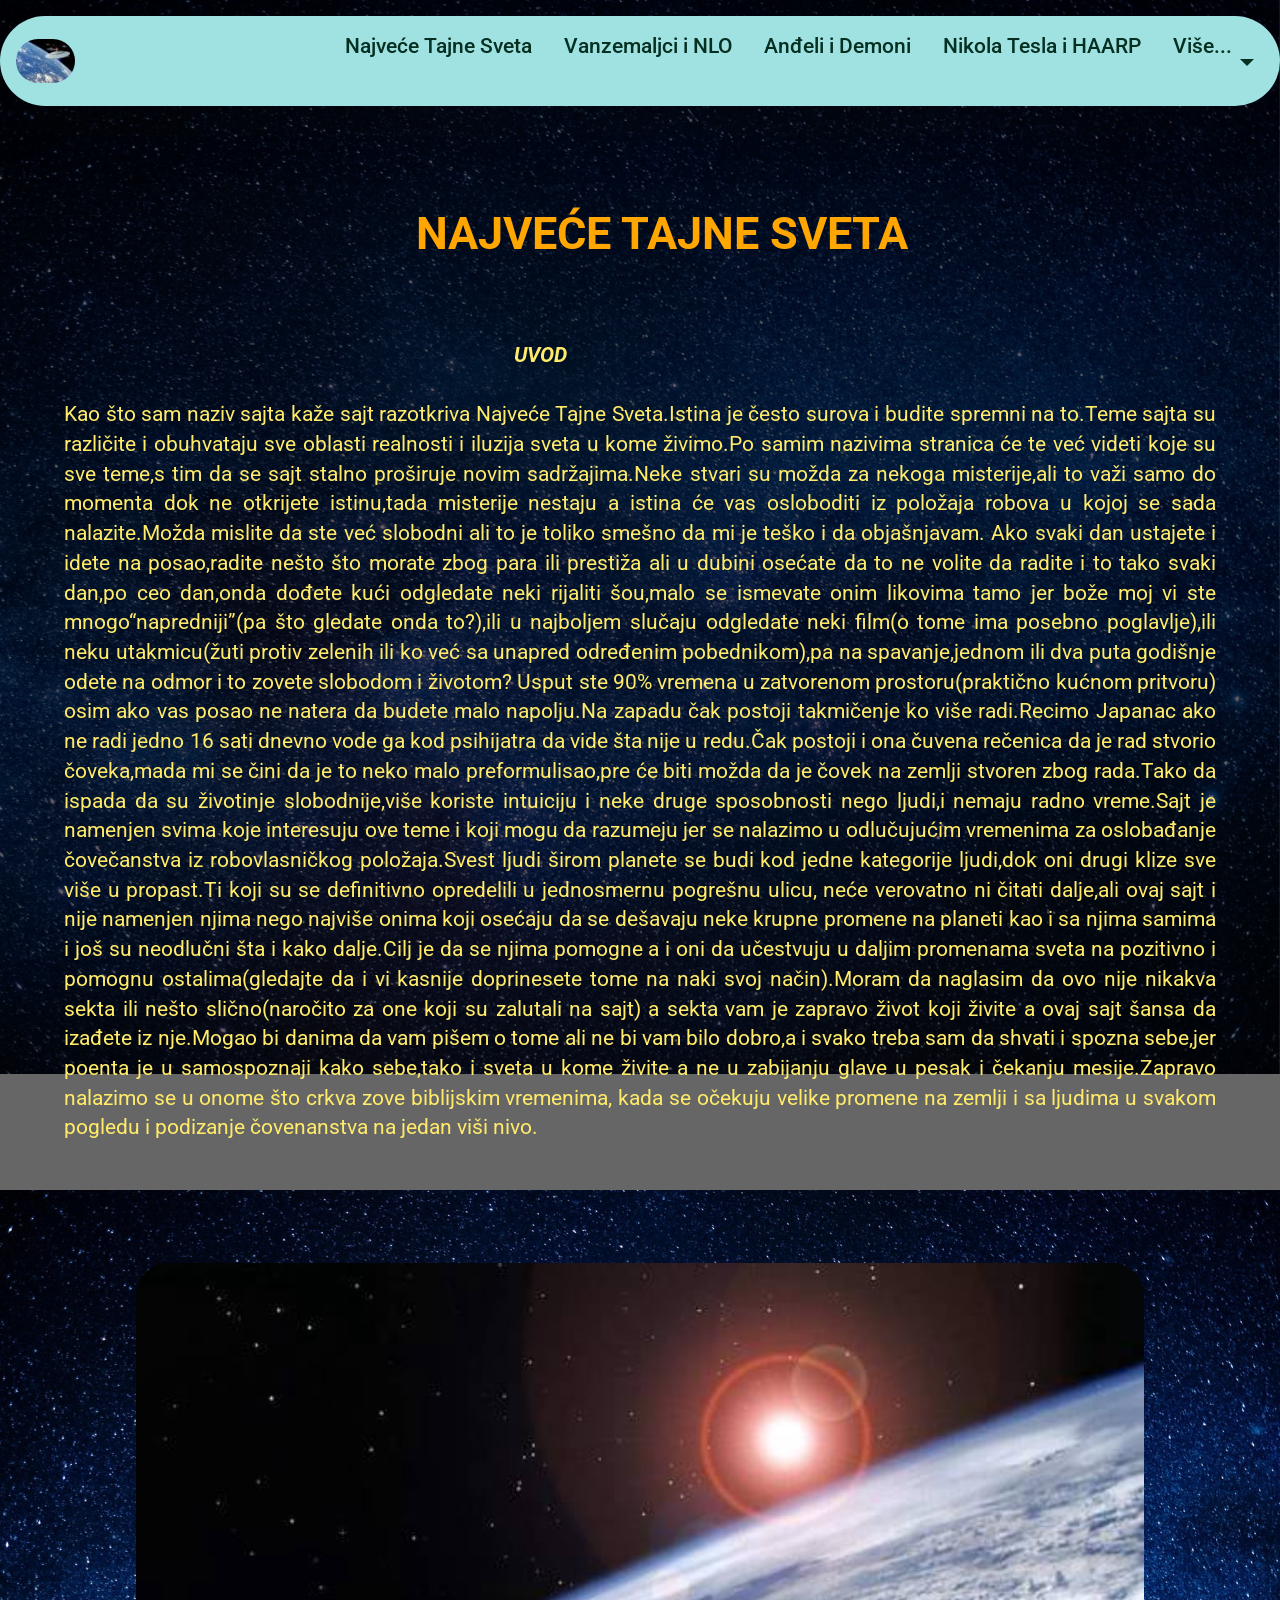
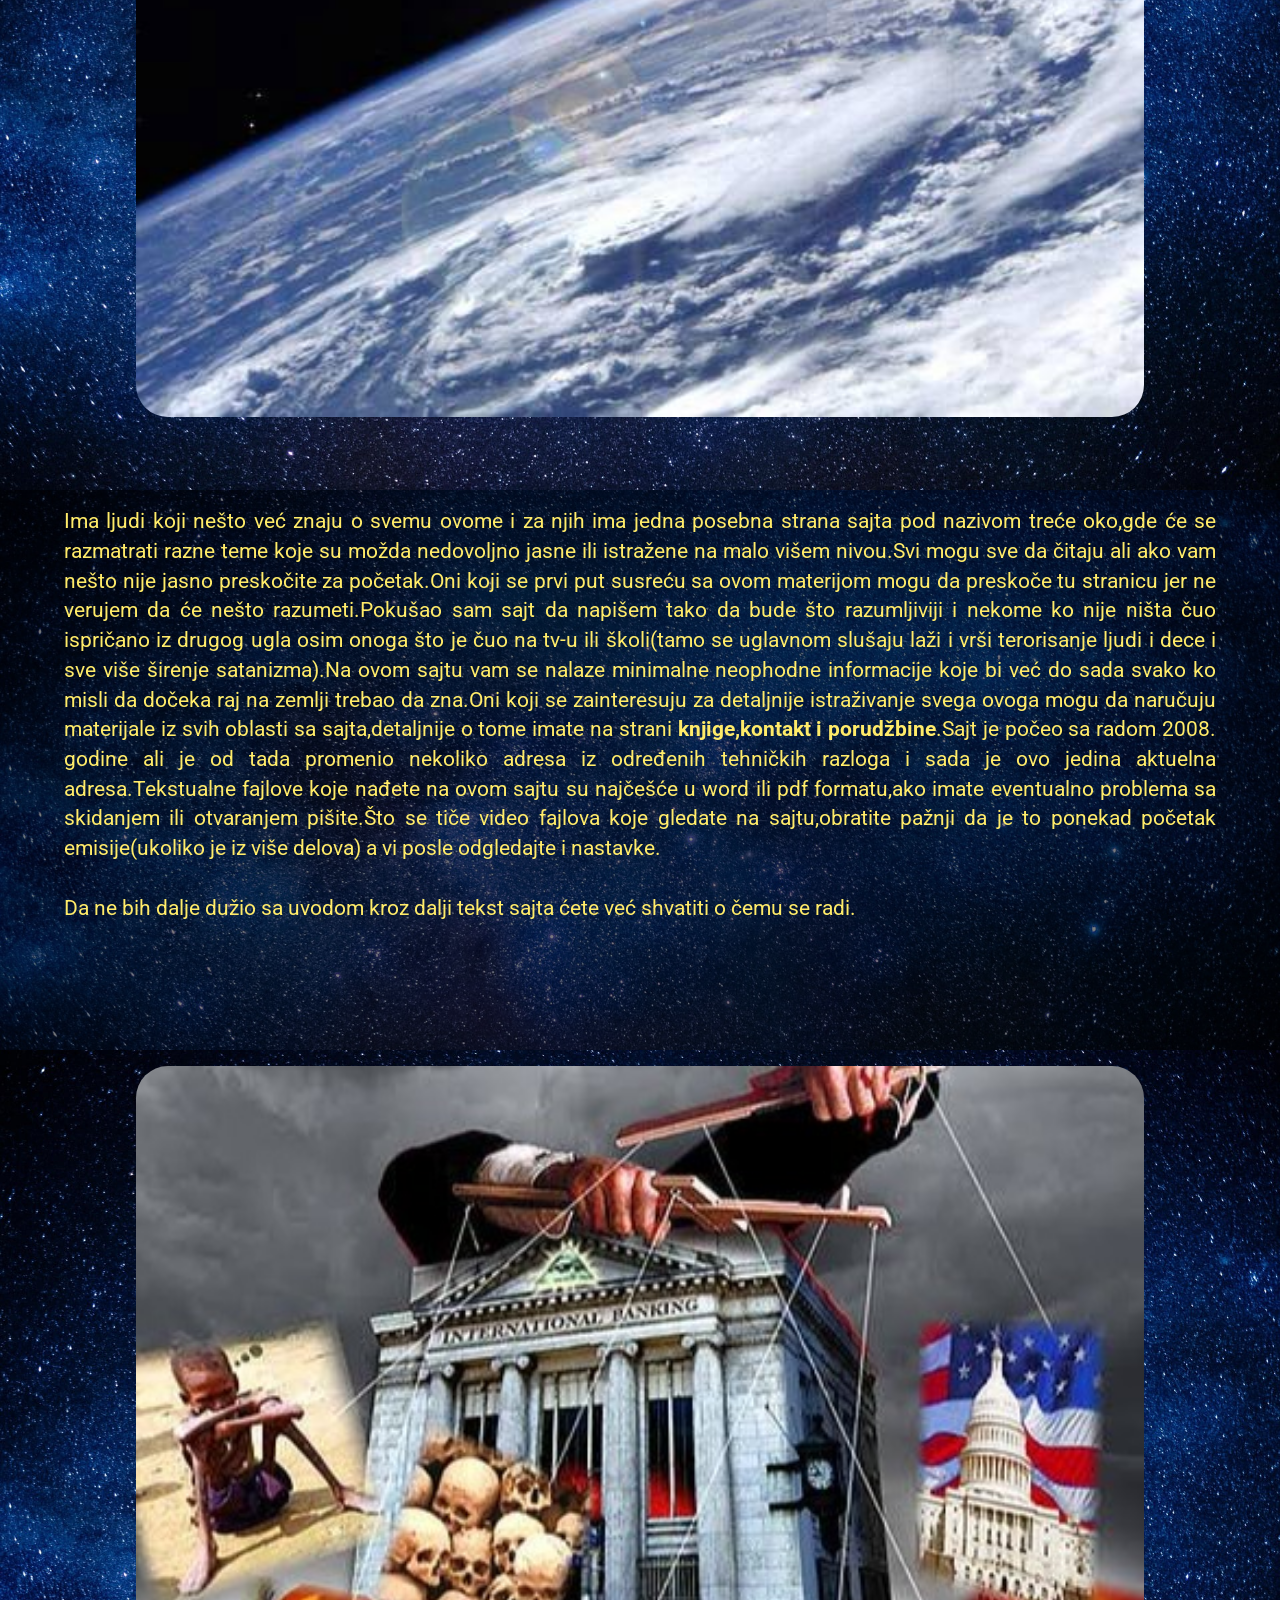
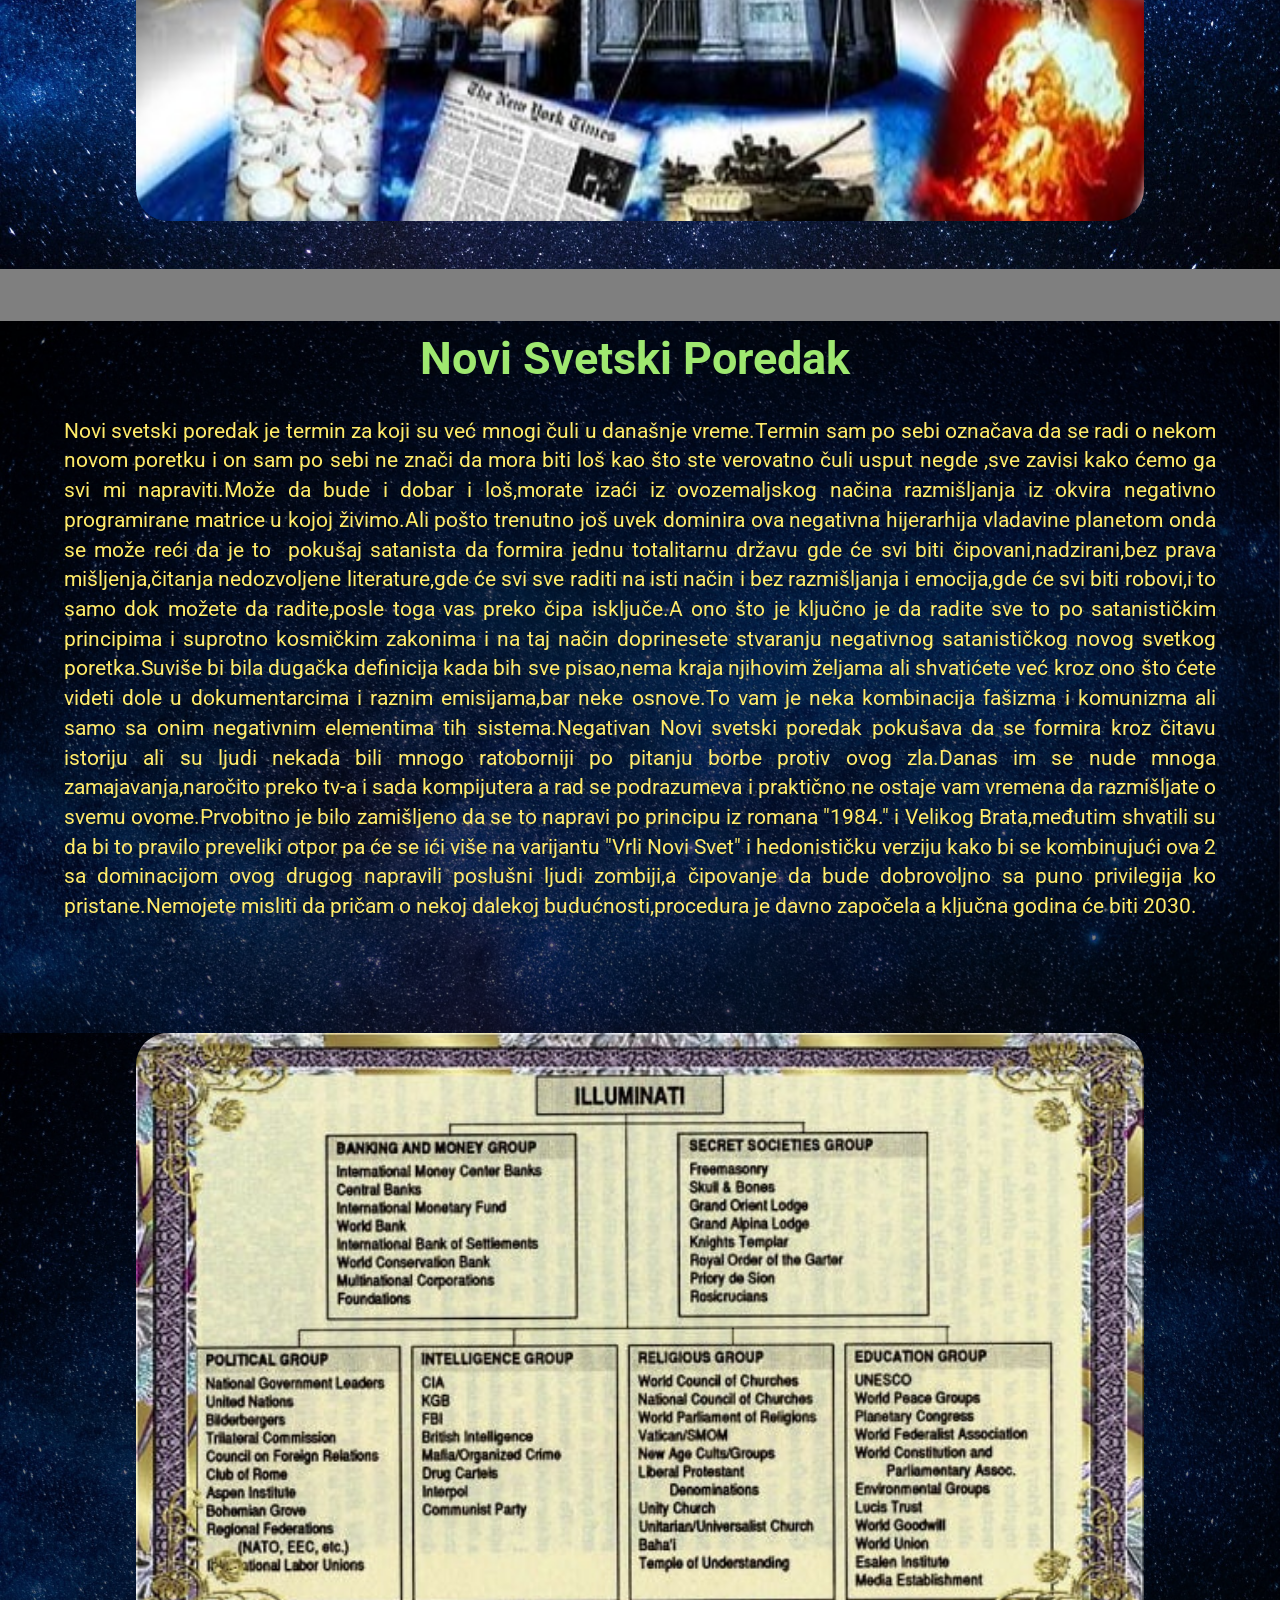
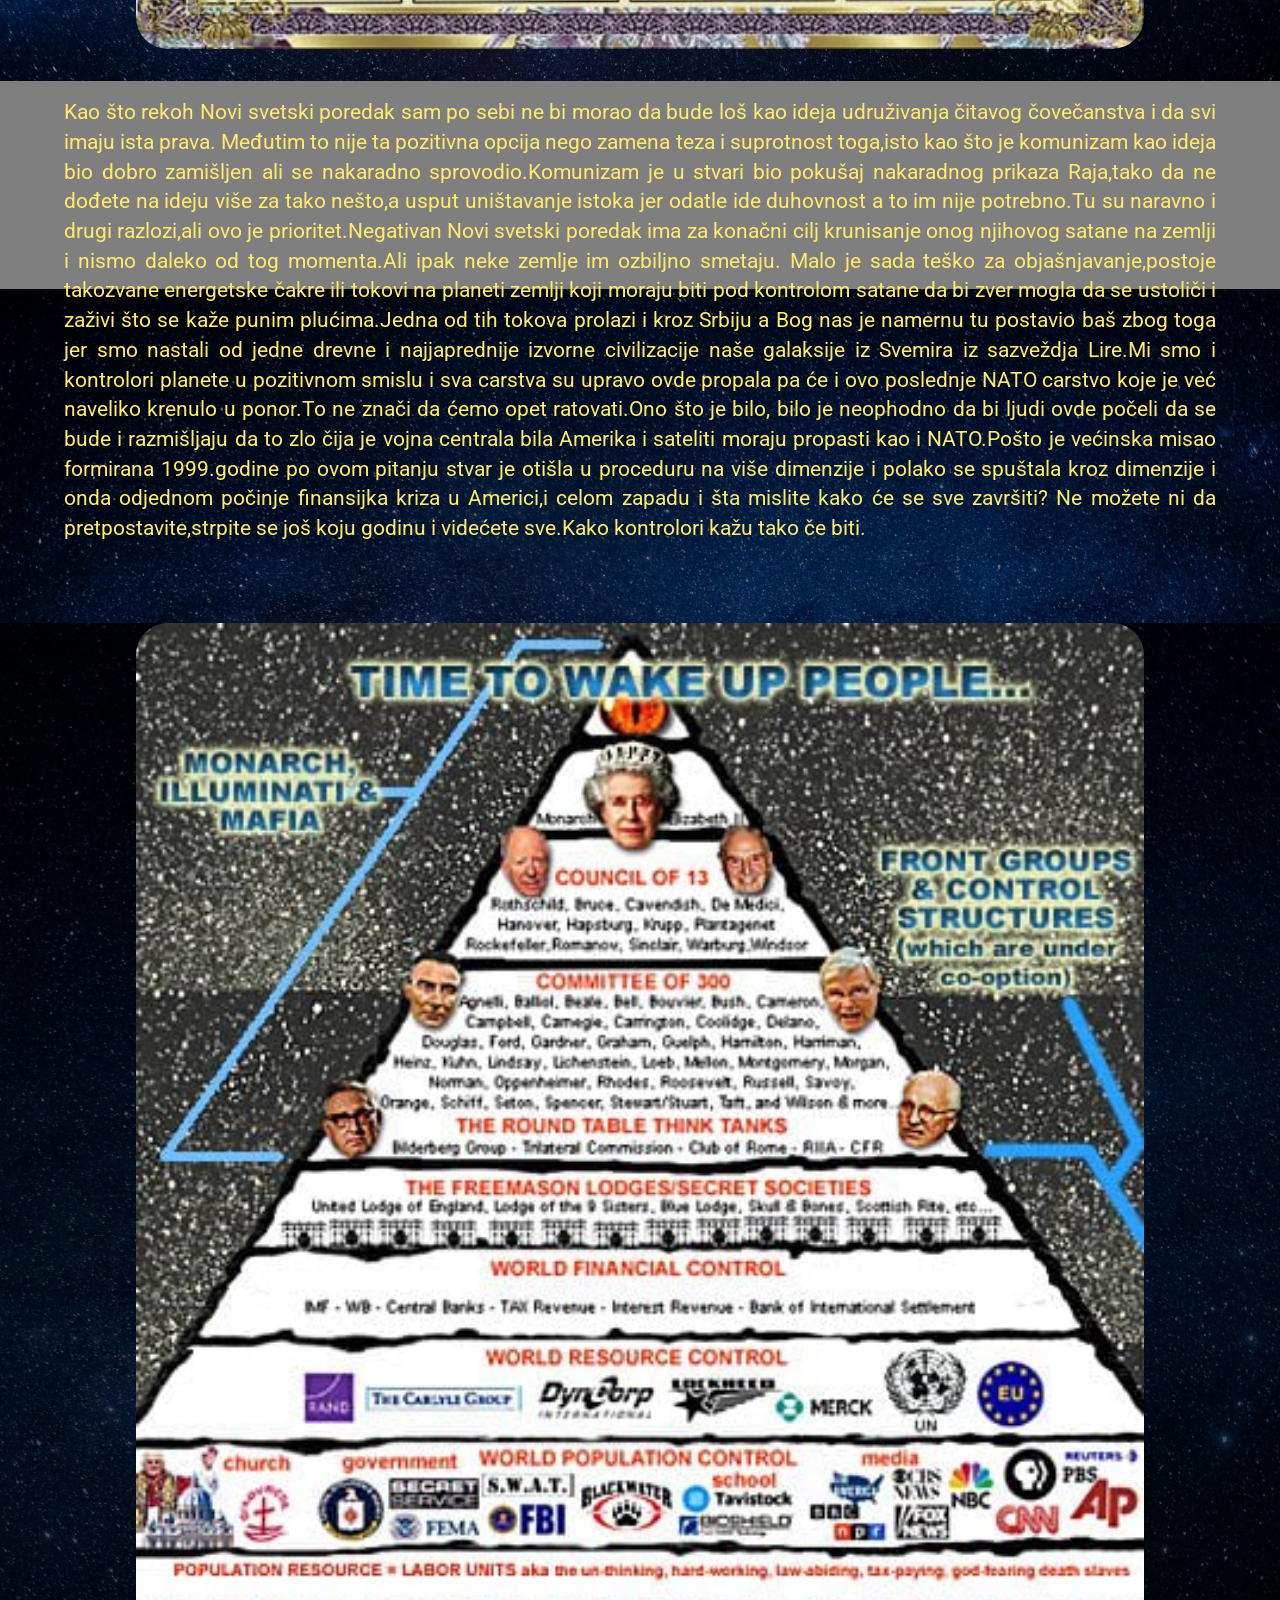
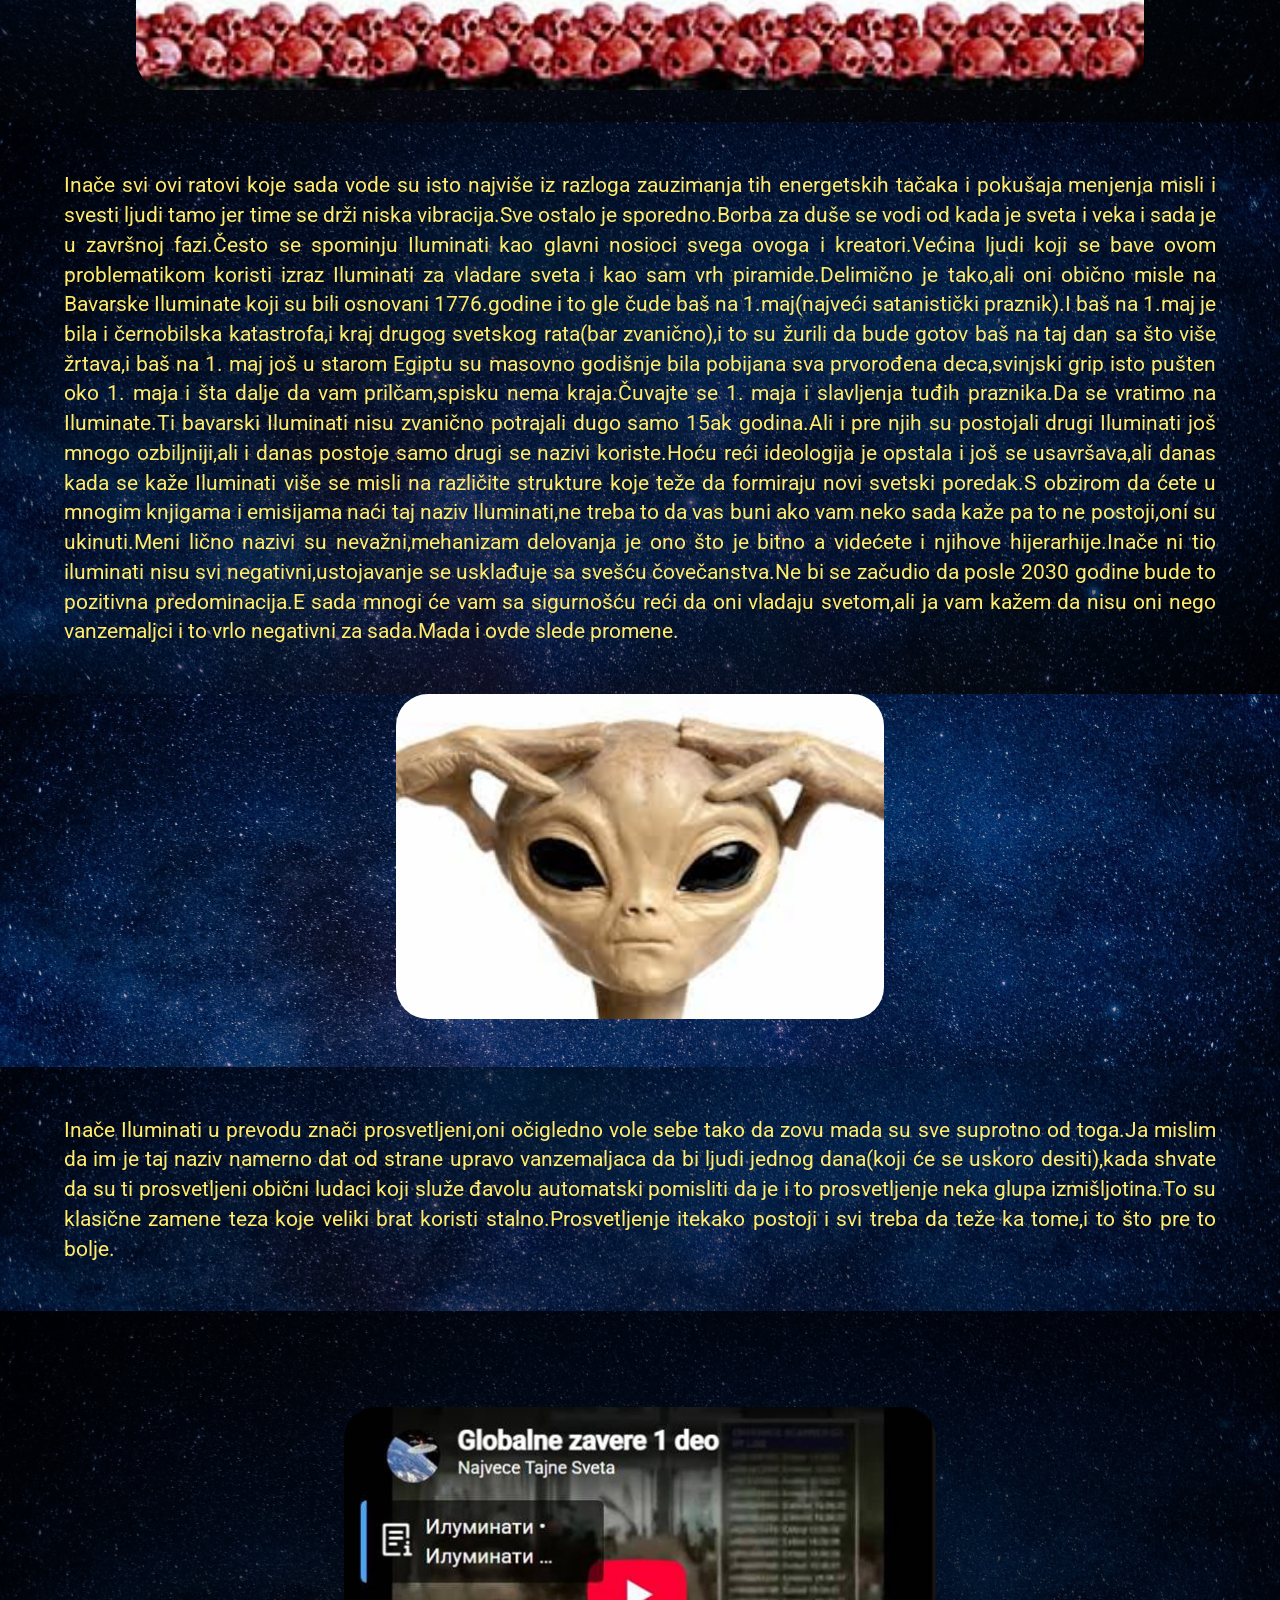
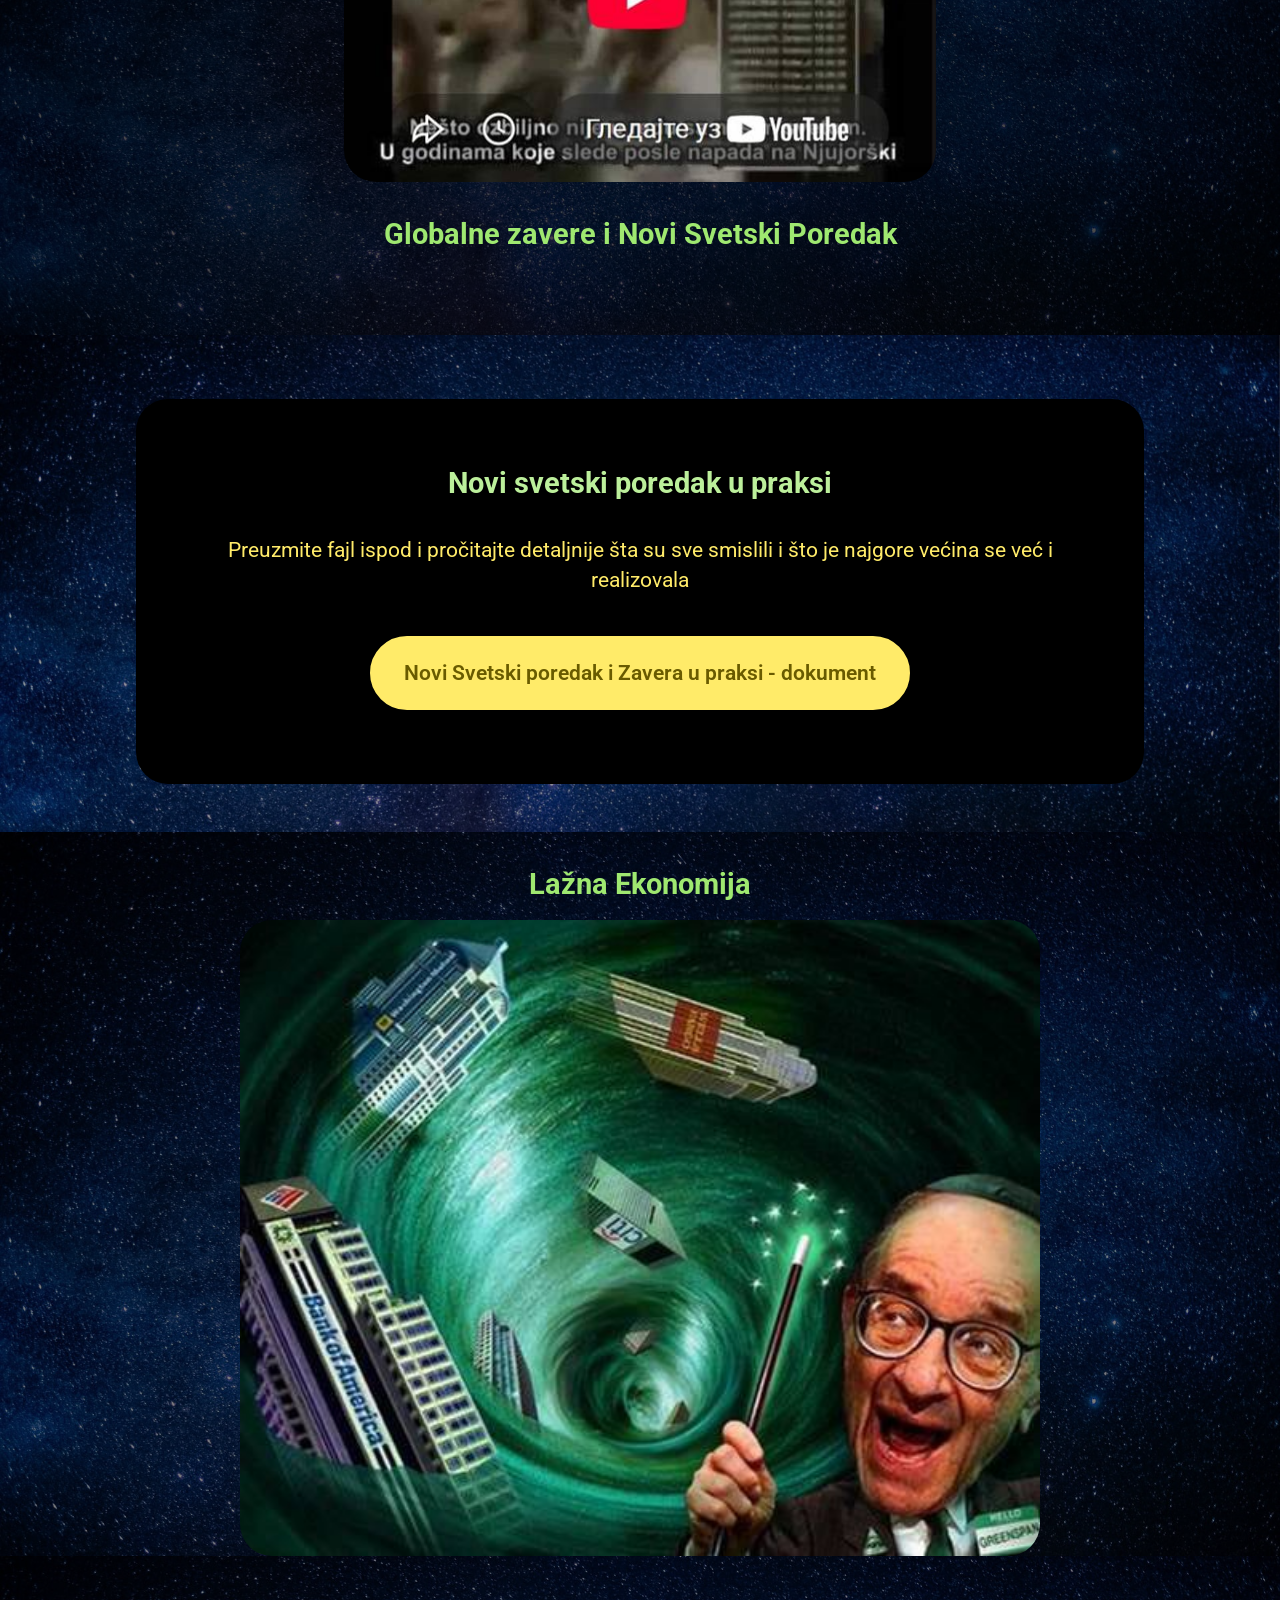
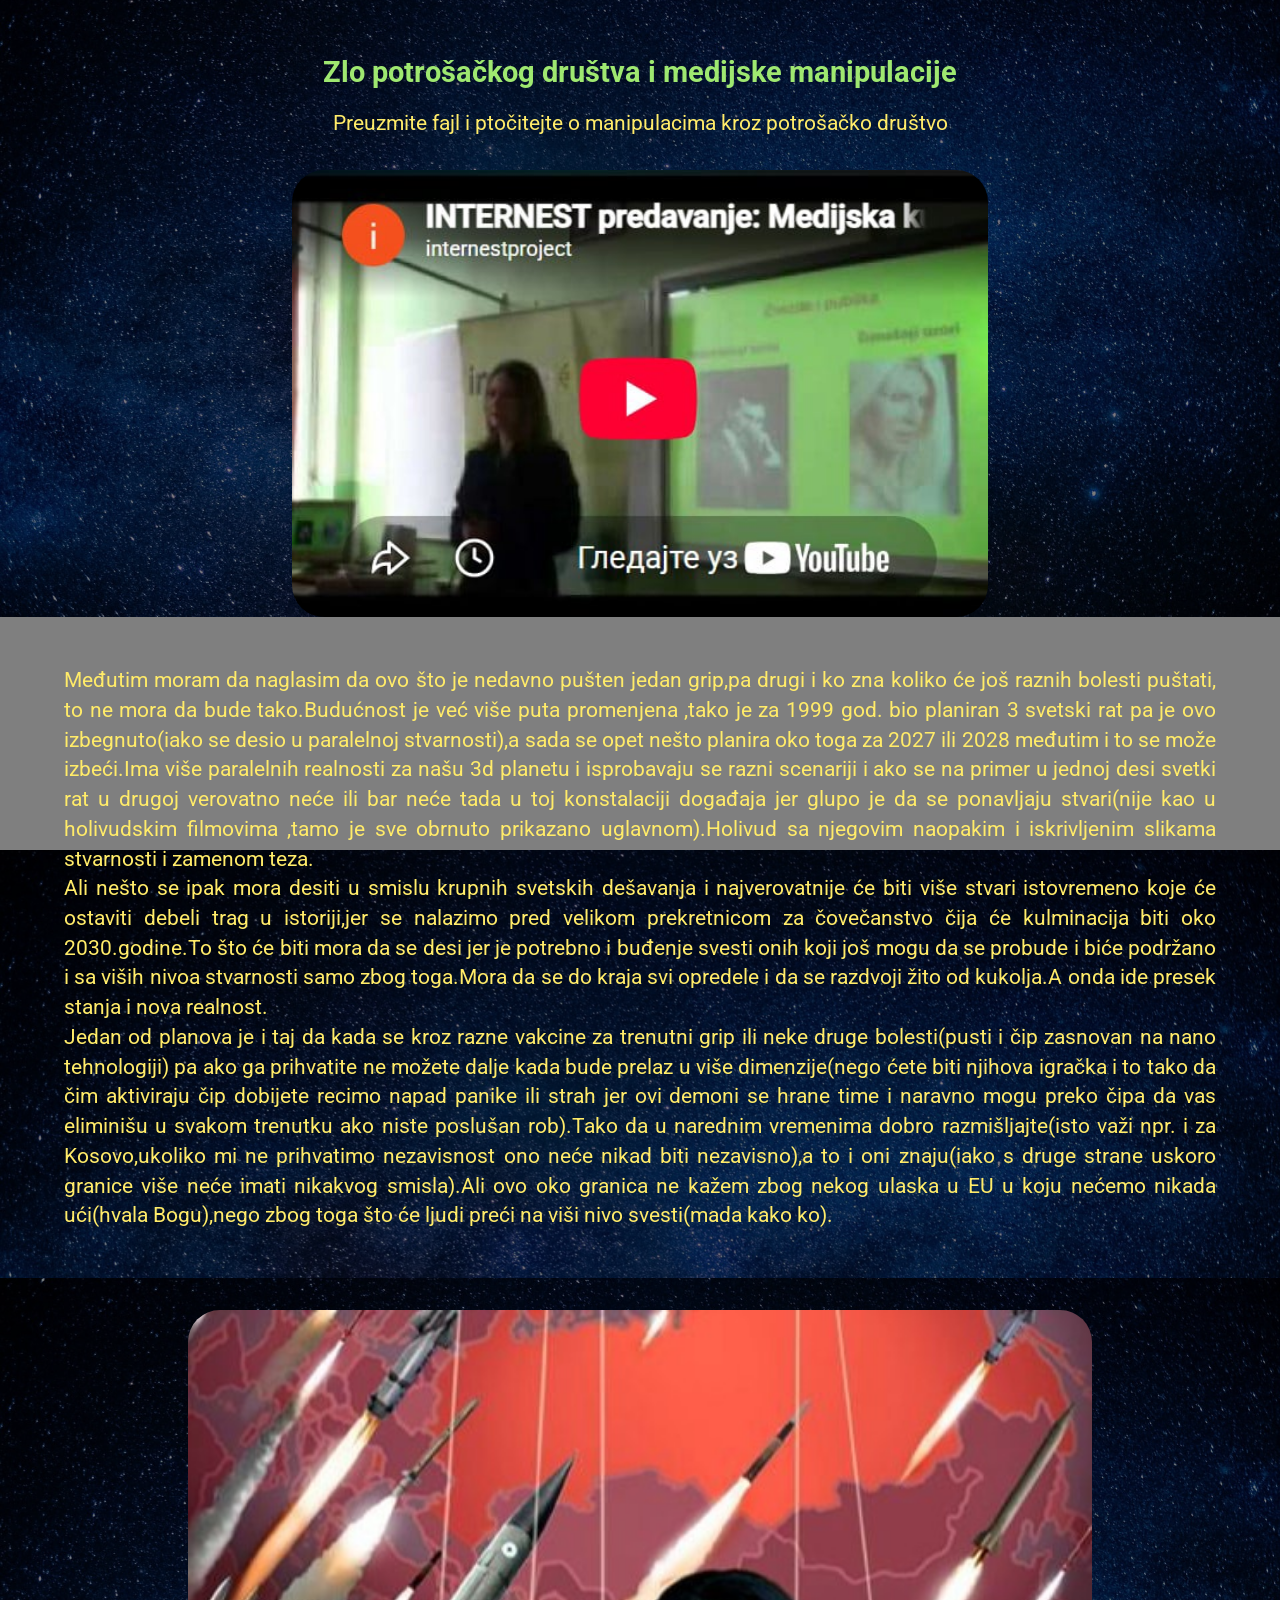
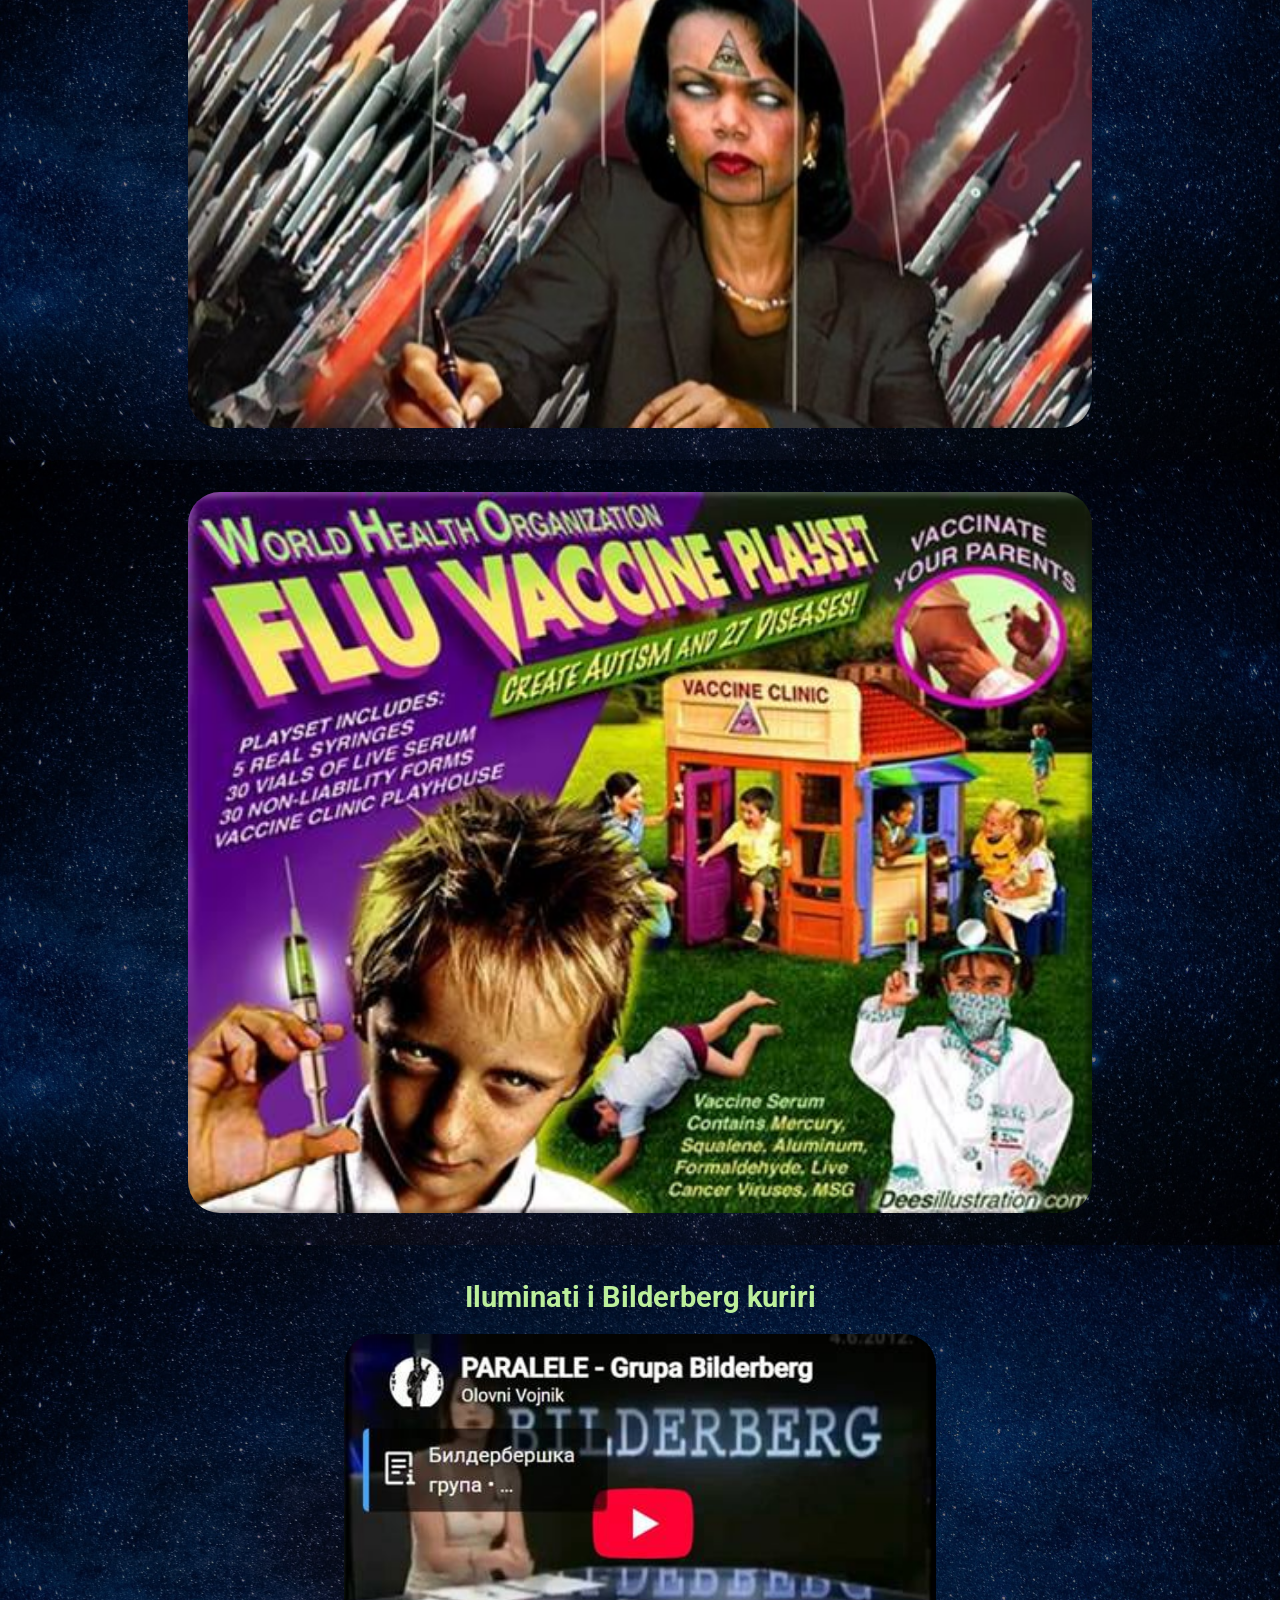
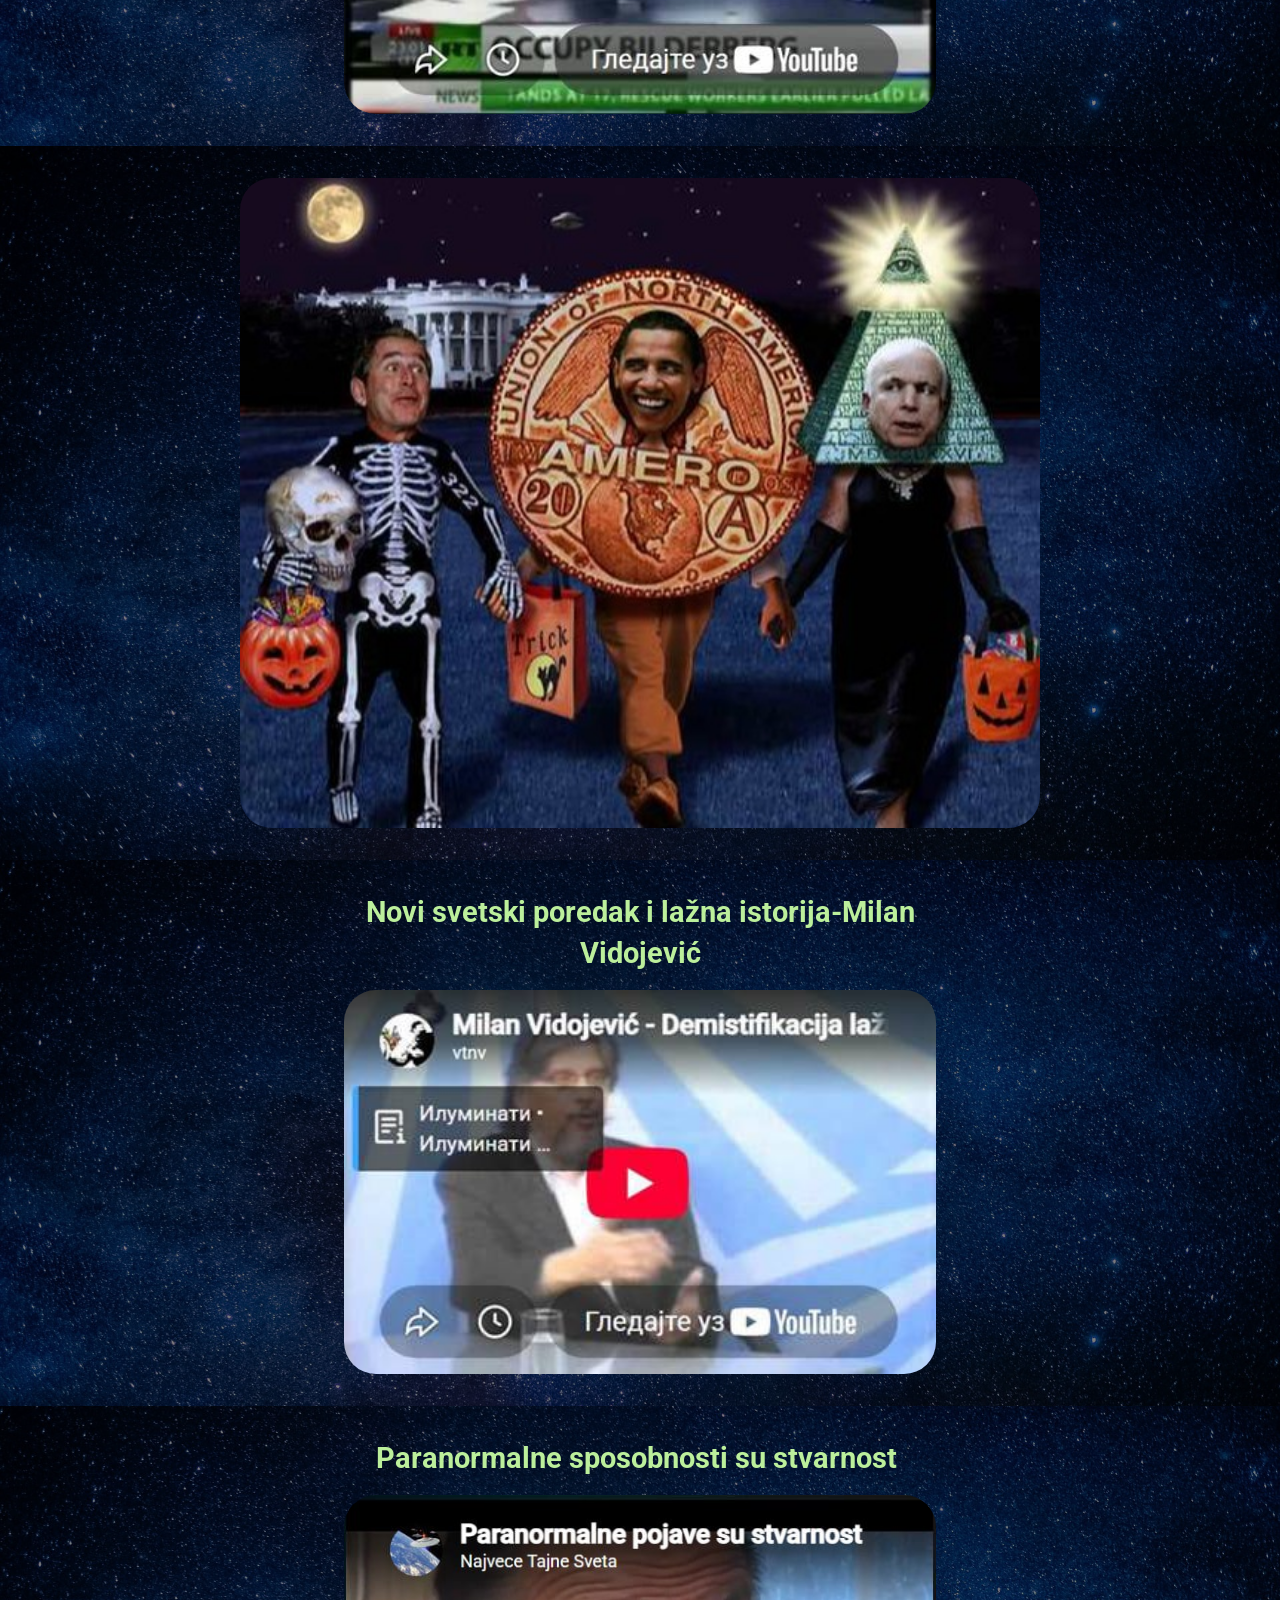
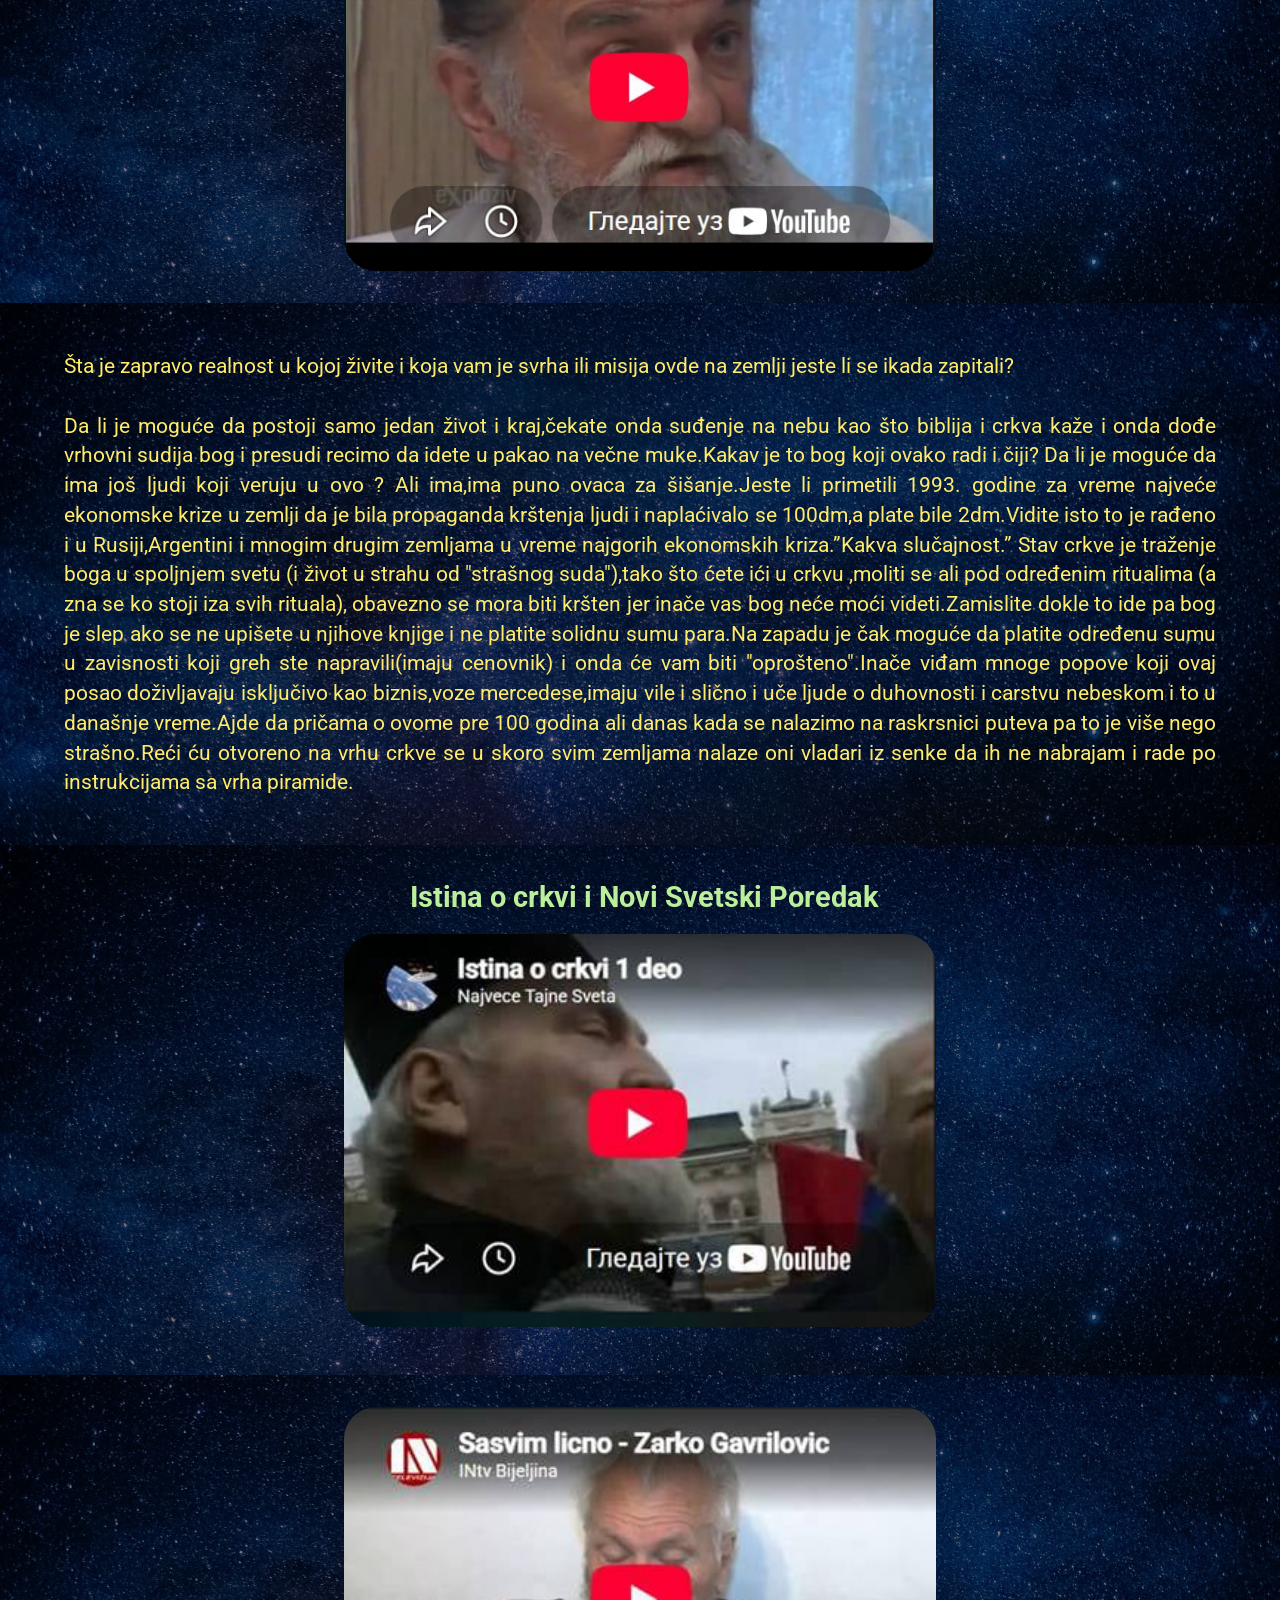
==== index.html @ ad9e25ec "Add files via upload" ====
<!DOCTYPE html>
<html  >
<head>
  <!-- Site made with Mobirise Website Builder v6.1.12, https://mobirise.com -->
  <meta charset="UTF-8">
  <meta http-equiv="X-UA-Compatible" content="IE=edge">
  <meta name="generator" content="Mobirise v6.1.12, mobirise.com">
  <meta name="viewport" content="width=device-width, initial-scale=1, minimum-scale=1">
  <link rel="shortcut icon" href="assets/images/vanzemaljci-70x53.jpg" type="image/x-icon">
  <meta name="description" content="Saznajte sve Tajne i misterije ovoga sveta o kojima niste mogli ni da sanjate kao i šta nas čeka u vrlo bliskoj budućnosti.2030. godina prelomna za sudbinu čovečanstva.Informišite se na vreme.">
  
  
  <title>Najveće Tajne i Misterije Sveta - Šta je Novi Svetski Poredak - Ko su Iluminati - Teorija Zavere</title>
  <link rel="stylesheet" href="assets/bootstrap/css/bootstrap.min.css">
  <link rel="stylesheet" href="assets/parallax/jarallax.css">
  <link rel="stylesheet" href="assets/dropdown/css/style.css">
  <link rel="stylesheet" href="assets/theme/css/style.css">
  <link rel="preload" href="https://fonts.googleapis.com/css?family=Roboto:100,200,300,400,500,600,700,800,900,100i,200i,300i,400i,500i,600i,700i,800i,900i&display=swap" as="style" onload="this.onload=null;this.rel='stylesheet'">
  <noscript><link rel="stylesheet" href="https://fonts.googleapis.com/css?family=Roboto:100,200,300,400,500,600,700,800,900,100i,200i,300i,400i,500i,600i,700i,800i,900i&display=swap"></noscript>
  <link rel="preload" as="style" href="assets/mobirise/css/mbr-additional.css?v=S1x2k9"><link rel="stylesheet" href="assets/mobirise/css/mbr-additional.css?v=S1x2k9" type="text/css">

  
  
  
</head>
<body>

<!-- Analytics -->
<!-- Google tag (gtag.js) -->
<script async src="https://www.googletagmanager.com/gtag/js?id=G-MQRL0E6CT4"></script>
<script>
  window.dataLayer = window.dataLayer || [];
  function gtag(){dataLayer.push(arguments);}
  gtag('js', new Date());

  gtag('config', 'G-MQRL0E6CT4');
</script>
<!-- /Analytics -->


  
  <section data-bs-version="5.1" class="menu menu5 cid-vpbcRoAwwX" once="menu" id="menu05-0">
	

	<nav class="navbar navbar-dropdown navbar-fixed-top navbar-expand-lg">
		<div class="container">
			<div class="navbar-brand">
				<span class="navbar-logo">
					<a href="index.html">
						<img src="assets/images/vanzemaljci-70x53.jpg" alt="Najvece Tajne i Misterije sveta - Teorija Zavere" style="height: 2.8rem;">
					</a>
				</span>
				
			</div>
			<button class="navbar-toggler" type="button" data-toggle="collapse" data-bs-toggle="collapse" data-target="#navbarSupportedContent" data-bs-target="#navbarSupportedContent" aria-controls="navbarNavAltMarkup" aria-expanded="false" aria-label="Toggle navigation">
				<div class="hamburger">
					<span></span>
					<span></span>
					<span></span>
					<span></span>
				</div>
			</button>
			<div class="collapse navbar-collapse" id="navbarSupportedContent">
				<ul class="navbar-nav nav-dropdown nav-right" data-app-modern-menu="true"><li class="nav-item"><a class="nav-link link text-danger display-4" href="index.html">Najveće Tajne Sveta<br><br></a></li><li class="nav-item"><a class="nav-link link text-danger display-4" href="vanzemaljci-i-nlo.html">Vanzemaljci i NLO<br><br></a></li><li class="nav-item"><a class="nav-link link text-danger display-4" href="Adjeli-i-demoni.html">Anđeli i Demoni<br><br></a></li><li class="nav-item"><a class="nav-link link text-danger display-4" href="nikola-tesla-pronalasci.html">Nikola Tesla i HAARP<br><br></a></li><li class="nav-item dropdown"><a class="nav-link link dropdown-toggle text-danger show display-4" href="https://mobiri.se" data-toggle="dropdown-submenu" data-bs-toggle="dropdown" data-bs-auto-close="outside" aria-expanded="true">Više...<br><br></a><div class="dropdown-menu show" aria-labelledby="dropdown-847" data-bs-popper="none"><a class="dropdown-item text-danger text-primary display-4" href="karma-i-reinkarnacija.html">Karma i Reinkarnacija<br></a><a class="show dropdown-item text-danger text-primary display-4" href="svemir-i-piramide.html">Svemir i Piramide</a><a class="show dropdown-item text-danger text-primary display-4" href="filmovi-i-muzika.html">Filmovi i Muzika</a><a class="dropdown-item text-danger text-primary display-4" href="sudbina-atsrologija-i-horoskop.html">Astrologija,Horoskop i Sudbina</a><a class="show dropdown-item text-danger text-primary display-4" href="zdravlje-bolesti-i-sport.html">Zdravlje,Bolesti i Sport</a><a class="show dropdown-item text-danger text-primary display-4" href="zdrava-hrana-i-gmo.html">Zdrava Hrana i GMO</a><a class="show dropdown-item text-danger text-primary display-4" href="trece-oko.html">Treće Oko</a><a class="dropdown-item text-danger text-primary display-4" href="najnovije-vesti-zona-sumraka.html">Najnovije Vesti iz Zone Sumraka</a><a class="show dropdown-item text-danger text-primary display-4" href="knjige-i-porudzbine.html">Knjige,Kontakt i Porudžbine</a></div></li></ul>
				
			</div>
		</div>
	</nav>
</section>

<section data-bs-version="5.1" class="header18 cid-vpbNmGV10r mbr-parallax-background" id="header18-1">
  

  <div class="mbr-overlay" style="opacity: 0.6; background-color: rgb(0, 0, 0);"></div>
  <div class="container-fluid">
    <div class="row">
      <div class="content-wrap col-12 col-md-12">
        <h1 class="mbr-section-title mbr-fonts-style mbr-white mb-4 display-1"><strong><br>&nbsp; &nbsp; NAJVEĆE TAJNE SVETA</strong><br><strong><br></strong></h1>
        
        <p class="mbr-fonts-style mbr-text mbr-white mb-4 display-7">&nbsp; &nbsp; &nbsp; &nbsp; &nbsp; &nbsp; &nbsp; &nbsp; &nbsp; &nbsp; &nbsp; &nbsp; &nbsp; &nbsp; &nbsp; &nbsp; &nbsp; &nbsp; &nbsp; &nbsp; &nbsp; &nbsp; &nbsp; &nbsp; &nbsp; &nbsp; &nbsp; &nbsp; &nbsp; &nbsp; &nbsp; &nbsp; &nbsp; &nbsp; &nbsp;<strong><em>&nbsp; &nbsp; &nbsp; &nbsp; &nbsp; &nbsp; &nbsp; &nbsp; &nbsp; &nbsp; &nbsp;UVOD</em></strong><br><br>Kao što sam naziv sajta kaže sajt razotkriva Najveće Tajne Sveta.Istina je često surova i budite spremni na to.Teme sajta su različite i obuhvataju sve oblasti realnosti i iluzija sveta u kome živimo.Po samim nazivima stranica će te već videti koje su sve teme,s tim da se sajt stalno proširuje novim sadržajima.Neke stvari su možda za nekoga misterije,ali to važi samo do momenta dok ne otkrijete istinu,tada misterije nestaju a istina će vas osloboditi iz položaja robova u kojoj se sada nalazite.Možda mislite da ste već slobodni ali to je toliko smešno da mi je teško i da objašnjavam. Ako svaki dan ustajete i idete na posao,radite nešto što morate zbog para ili prestiža ali u dubini osećate da to ne volite da radite i to tako svaki dan,po ceo dan,onda dođete kući odgledate neki rijaliti šou,malo se ismevate onim likovima tamo jer bože moj vi ste mnogo“napredniji”(pa što gledate onda to?),ili u najboljem slučaju odgledate neki film(o tome ima posebno poglavlje),ili neku utakmicu(žuti protiv zelenih ili ko već sa unapred određenim pobednikom),pa na spavanje,jednom ili dva puta godišnje odete na odmor i to zovete slobodom i životom? Usput ste 90% vremena u zatvorenom prostoru(praktično kućnom pritvoru) osim ako vas posao ne natera da budete malo napolju.Na zapadu čak postoji takmičenje ko više radi.Recimo Japanac ako ne radi jedno 16 sati dnevno vode ga kod psihijatra da vide šta nije u redu.Čak postoji i ona čuvena rečenica da je rad stvorio čoveka,mada mi se čini da je to neko malo preformulisao,pre će biti možda da je čovek na zemlji stvoren zbog rada.Tako da ispada da su životinje slobodnije,više koriste intuiciju i neke druge sposobnosti nego ljudi,i nemaju radno vreme.Sajt je namenjen svima koje interesuju ove teme i koji mogu da razumeju jer se nalazimo u odlučujućim vremenima za oslobađanje čovečanstva iz robovlasničkog položaja.Svest ljudi širom planete se budi kod jedne kategorije ljudi,dok oni drugi klize sve više u propast.Ti koji su se definitivno opredelili u jednosmernu pogrešnu ulicu, neće verovatno ni čitati dalje,ali ovaj sajt i nije namenjen njima nego najviše onima koji osećaju da se dešavaju neke krupne promene na planeti kao i sa njima samima i još su neodlučni šta i kako dalje.Cilj je da se njima pomogne a i oni da učestvuju u daljim promenama sveta na pozitivno i pomognu ostalima(gledajte da i vi kasnije doprinesete tome na naki svoj način).Moram da naglasim da ovo nije nikakva sekta ili nešto slično(naročito za one koji su zalutali na sajt) a sekta vam je zapravo život koji živite a ovaj sajt šansa da izađete iz nje.Mogao bi danima da vam pišem o tome ali ne bi vam bilo dobro,a i svako treba sam da shvati i spozna sebe,jer poenta je u samospoznaji kako sebe,tako i sveta u kome živite a ne u zabijanju glave u pesak i čekanju mesije.Zapravo nalazimo se u onome što crkva zove biblijskim vremenima, kada se očekuju velike promene na zemlji i sa ljudima u svakom pogledu i podizanje čovenanstva na jedan viši nivo.</p>
        
      </div>
    </div>
  </div>
</section>

<section data-bs-version="5.1" class="image3 cid-vpmBdmLHv3 mbr-fullscreen" id="image03-19">
  

  
  

  <div class="container-fluid">
    <div class="row justify-content-center">
      <div class="col-12 col-lg-10">
        
        
        <div class="image-wrapper">
          <img class="w-100" src="assets/images/svemir-607x454.jpg" alt="Najvece tajne sveta - svemir">
        </div>
      </div>
    </div>
  </div>
</section>

<section data-bs-version="5.1" class="header18 cid-vpmDhzikyb mbr-parallax-background" id="header18-1b">
  

  <div class="mbr-overlay" style="opacity: 0.5; background-color: rgb(0, 0, 0);"></div>
  <div class="container-fluid">
    <div class="row">
      <div class="content-wrap col-12 col-md-12">
        
        
        <p class="mbr-fonts-style mbr-text mbr-white mb-4 display-7">Ima ljudi koji nešto već znaju o svemu ovome i za njih ima jedna posebna strana sajta pod nazivom treće oko,gde će se razmatrati razne teme koje su možda nedovoljno jasne ili istražene na malo višem nivou.Svi mogu sve da čitaju ali ako vam nešto nije jasno preskočite za početak.Oni koji se prvi put susreću sa ovom materijom mogu da preskoče tu stranicu jer ne verujem da će nešto razumeti.Pokušao sam sajt da napišem tako da bude što razumljiviji i nekome ko nije ništa čuo ispričano iz drugog ugla osim onoga što je čuo na tv-u ili školi(tamo se uglavnom slušaju laži i vrši terorisanje ljudi i dece i sve više širenje satanizma).Na ovom sajtu vam se nalaze minimalne neophodne informacije koje bi već do sada svako ko misli da dočeka raj na zemlji trebao da zna.Oni koji se zainteresuju za detaljnije istraživanje svega ovoga mogu da naručuju materijale iz svih oblasti sa sajta,detaljnije o tome imate na strani <strong>knjige,kontakt i porudžbine</strong>.Sajt je počeo sa radom 2008. godine ali je od tada promenio nekoliko adresa iz određenih tehničkih razloga i sada je ovo jedina aktuelna adresa.Tekstualne fajlove koje nađete na ovom sajtu su najčešće u word ili pdf formatu,ako imate eventualno problema sa skidanjem ili otvaranjem pišite.Što se tiče video fajlova koje gledate na sajtu,obratite pažnji da je to ponekad početak emisije(ukoliko je iz više delova) a vi posle odgledajte i nastavke.<br>
<br>Da ne bih dalje dužio sa uvodom kroz dalji tekst sajta ćete već shvatiti o čemu se radi.</p>
        
      </div>
    </div>
  </div>
</section>

<section data-bs-version="5.1" class="image3 cid-vpmF0vkNci" id="image03-1d">
  

  
  

  <div class="container">
    <div class="row justify-content-center">
      <div class="col-12 col-lg-10">
        
        
        <div class="image-wrapper">
          <img class="w-100" src="assets/images/najvece20tajne20uptavljanje20svetom-468x371.jpeg" alt="Najvece tajne - tajna vlada iz senke">
        </div>
      </div>
    </div>
  </div>
</section>

<section data-bs-version="5.1" class="header18 cid-vpmEXjcZjG mbr-parallax-background" id="header18-1c">
  

  <div class="mbr-overlay" style="opacity: 0.5; background-color: rgb(0, 0, 0);"></div>
  <div class="container-fluid">
    <div class="row">
      <div class="content-wrap col-12 col-md-12">
        <h2 class="mbr-section-title mbr-fonts-style mbr-white mb-4 display-1">
          <strong><br>Novi Svetski Poredak&nbsp;</strong></h2>
        
        <p class="mbr-fonts-style mbr-text mbr-white mb-4 display-7">Novi svetski poredak je termin za koji su već mnogi čuli u današnje vreme.Termin sam po sebi označava da se radi o nekom novom poretku i on sam po sebi ne znači da mora biti loš kao što ste verovatno čuli usput negde ,sve zavisi kako ćemo ga svi mi napraviti.Može da bude i dobar i loš,morate izaći iz ovozemaljskog načina razmišljanja iz okvira negativno programirane matrice u kojoj živimo.Ali pošto trenutno još uvek dominira ova negativna hijerarhija vladavine planetom onda se može reći da je to&nbsp; pokušaj satanista da formira jednu totalitarnu državu gde će svi biti čipovani,nadzirani,bez prava mišljenja,čitanja nedozvoljene literature,gde će svi sve raditi na isti način i bez razmišljanja i emocija,gde će svi biti robovi,i to samo dok možete da radite,posle toga vas preko čipa isključe.A ono što je ključno je da radite sve to po satanističkim principima i suprotno kosmičkim zakonima i na taj način doprinesete stvaranju negativnog satanističkog novog svetkog poretka.Suviše bi bila dugačka definicija kada bih sve pisao,nema kraja njihovim željama ali shvatićete već kroz ono što ćete videti dole u dokumentarcima i raznim emisijama,bar neke osnove.To vam je neka kombinacija fašizma i komunizma ali samo sa onim negativnim elementima tih sistema.Negativan Novi svetski poredak pokušava da se formira kroz čitavu istoriju ali su ljudi nekada bili mnogo ratoborniji po pitanju borbe protiv ovog zla.Danas im se nude mnoga zamajavanja,naročito preko tv-a i sada kompijutera a rad se podrazumeva i praktično ne ostaje vam  vremena da razmišljate o svemu ovome.Prvobitno je bilo zamišljeno da se to napravi po principu iz romana "1984." i Velikog Brata,međutim shvatili su da bi to pravilo preveliki otpor pa će se ići više na varijantu "Vrli Novi Svet" i hedonističku verziju kako bi se kombinujući ova 2 sa dominacijom ovog drugog napravili poslušni ljudi zombiji,a čipovanje da bude dobrovoljno sa puno privilegija ko pristane.Nemojete misliti da pričam o nekoj dalekoj budućnosti,procedura je davno započela a ključna godina će biti 2030.</p>
        
      </div>
    </div>
  </div>
</section>

<section data-bs-version="5.1" class="image01 cid-vpmMSHWDOb" id="image01-1e">
  

  
  <div class="mbr-overlay" style="opacity: 0.5; background-color: rgb(0, 0, 0);"></div>

  <div class="container">
    <div class="row justify-content-center">
      <div class="col-12 col-lg-10">
        <div class="image-wrapper mb-4">
          <img class="w-100" src="assets/images/iluminati20tabela-602x368.jpg" alt="Novi svetski poredak,Iluminati">
        </div>
        
        
      </div>
    </div>
  </div>
</section>

<section data-bs-version="5.1" class="header18 cid-vpmNRoAcEs mbr-parallax-background" id="header18-1f">
  

  <div class="mbr-overlay" style="opacity: 0.5; background-color: rgb(0, 0, 0);"></div>
  <div class="container-fluid">
    <div class="row">
      <div class="content-wrap col-12 col-md-12">
        
        
        <p class="mbr-fonts-style mbr-text mbr-white mb-4 display-7">﻿Kao što rekoh Novi svetski poredak sam po sebi ne bi morao da bude loš kao ideja udruživanja čitavog čovečanstva i da svi imaju ista prava. Međutim to nije ta pozitivna opcija nego zamena teza i suprotnost toga,isto kao što je komunizam kao ideja bio dobro zamišljen ali se nakaradno sprovodio.Komunizam je u stvari bio pokušaj nakaradnog prikaza Raja,tako da ne dođete na ideju više za tako nešto,a usput uništavanje istoka jer odatle ide duhovnost a to im nije potrebno.Tu su naravno i drugi razlozi,ali ovo je prioritet.Negativan Novi svetski poredak ima za konačni cilj krunisanje onog njihovog satane na zemlji i nismo daleko od tog momenta.Ali ipak neke zemlje im ozbiljno smetaju. Malo je sada teško za objašnjavanje,postoje takozvane energetske čakre ili tokovi na planeti zemlji koji moraju biti pod kontrolom satane da bi zver mogla da se ustoliči i zaživi što se kaže punim plućima.Jedna od tih tokova prolazi i kroz Srbiju a Bog nas je namernu tu postavio baš zbog toga jer smo nastali od jedne drevne i najjaprednije izvorne civilizacije naše galaksije iz Svemira iz sazveždja Lire.Mi smo i kontrolori planete u pozitivnom smislu i sva carstva su upravo ovde propala pa će i ovo poslednje NATO carstvo koje je već naveliko krenulo u ponor.To ne znači da ćemo opet ratovati.Ono što je bilo, bilo je neophodno da bi ljudi ovde počeli da se bude i razmišljaju da to zlo čija je vojna centrala bila Amerika i sateliti moraju propasti kao i NATO.Pošto je većinska misao formirana 1999.godine po ovom pitanju stvar je otišla u proceduru na više dimenzije i polako se spuštala kroz dimenzije i onda odjednom počinje finansijka kriza u Americi,i celom zapadu i šta mislite kako će se sve završiti? Ne možete ni da pretpostavite,strpite se još koju godinu i videćete sve.Kako kontrolori kažu tako če biti.</p>
        
      </div>
    </div>
  </div>
</section>

<section data-bs-version="5.1" class="image01 cid-vpmQ4Sxuvj" id="image01-1g">
  

  
  <div class="mbr-overlay" style="opacity: 0.7; background-color: rgb(0, 0, 0);"></div>

  <div class="container">
    <div class="row justify-content-center">
      <div class="col-12 col-lg-10">
        <div class="image-wrapper mb-4">
          <img class="w-100" src="assets/images/iluminati20piramida-423x448.jpg" alt="Najvece tajne i misterije sveta - Uprava">
        </div>
        
        
      </div>
    </div>
  </div>
</section>

<section data-bs-version="5.1" class="header18 cid-vpnnuw1sga mbr-parallax-background" id="header18-1h">
  

  <div class="mbr-overlay" style="opacity: 0.5; background-color: rgb(0, 0, 0);"></div>
  <div class="container-fluid">
    <div class="row">
      <div class="content-wrap col-12 col-md-12">
        
        
        <p class="mbr-fonts-style mbr-text mbr-white mb-4 display-7">Inače svi ovi ratovi koje sada vode su isto najviše iz razloga zauzimanja tih energetskih tačaka i pokušaja menjenja misli i svesti ljudi tamo jer time se drži niska vibracija.Sve ostalo je sporedno.Borba za duše se vodi od kada je sveta i veka i sada je u završnoj fazi.Često se spominju Iluminati kao glavni nosioci svega ovoga i kreatori.Većina ljudi koji se bave ovom problematikom koristi izraz Iluminati za vladare sveta i kao sam vrh piramide.Delimično je tako,ali oni obično misle na Bavarske Iluminate koji su bili osnovani 1776.godine i to gle čude baš na 1.maj(najveći satanistički praznik).I baš na 1.maj je bila i černobilska katastrofa,i kraj drugog svetskog rata(bar zvanično),i to su žurili da bude gotov baš na taj dan sa što više žrtava,i baš na 1. maj još u starom Egiptu su masovno godišnje bila pobijana sva prvorođena deca,svinjski grip isto pušten oko 1. maja i šta dalje da vam prilčam,spisku nema kraja.Čuvajte se 1. maja i slavljenja tuđih praznika.Da se vratimo na Iluminate.Ti bavarski Iluminati nisu zvanično potrajali dugo samo 15ak godina.Ali i pre njih su postojali drugi Iluminati još mnogo ozbiljniji,ali i danas postoje samo drugi se nazivi koriste.Hoću reći ideologija je opstala i još se usavršava,ali danas kada se kaže Iluminati više se misli na različite strukture koje teže da formiraju novi svetski poredak.S obzirom da ćete u mnogim knjigama i emisijama naći taj naziv Iluminati,ne treba to da vas buni ako vam neko sada kaže pa to ne postoji,oni su ukinuti.Meni lično nazivi su nevažni,mehanizam delovanja je ono što je bitno a videćete i njihove hijerarhije.Inače ni tio iluminati nisu svi negativni,ustojavanje se usklađuje sa svešću čovečanstva.Ne bi se začudio da posle 2030 godine bude to pozitivna predominacija.E sada mnogi će vam sa sigurnošću reći da oni vladaju svetom,ali ja vam kažem da nisu oni nego vanzemaljci i to vrlo negativni za sada.Mada i ovde slede promene.</p>
        
      </div>
    </div>
  </div>
</section>

<section data-bs-version="5.1" class="image01 cid-vpnqj0BTdX" id="image01-1j">
  

  
  <div class="mbr-overlay" style="opacity: 0.3; background-color: rgb(0, 0, 0);"></div>

  <div class="container">
    <div class="row justify-content-center">
      <div class="col-12 col-lg-5">
        <div class="image-wrapper mb-4">
          <img class="w-100" src="assets/images/vanzemaljac20razmislja-275x183.jpg" alt="Najvece tajne i misterije sveta - vanzemaljci">
        </div>
        
        
      </div>
    </div>
  </div>
</section>

<section data-bs-version="5.1" class="header18 cid-vpnrD2Zb4v mbr-parallax-background" id="header18-1k">
  

  <div class="mbr-overlay" style="opacity: 0.5; background-color: rgb(0, 0, 0);"></div>
  <div class="container-fluid">
    <div class="row">
      <div class="content-wrap col-12 col-md-12">
        
        
        <p class="mbr-fonts-style mbr-text mbr-white mb-4 display-7">Inače Iluminati u prevodu znači prosvetljeni,oni očigledno vole sebe tako da zovu mada su sve suprotno od toga.Ja mislim da im je taj naziv namerno dat od strane upravo vanzemaljaca da bi ljudi jednog dana(koji će se uskoro desiti),kada shvate da su ti prosvetljeni obični ludaci koji služe đavolu automatski pomisliti da je i to prosvetljenje neka glupa izmišljotina.To su klasične zamene teza koje veliki brat koristi stalno.Prosvetljenje itekako postoji i svi treba da teže ka tome,i to što pre to bolje.<br></p>
        
      </div>
    </div>
  </div>
</section>

<section data-bs-version="5.1" class="image01 cid-vpnyGT05JZ" id="image01-1m">
  

  
  <div class="mbr-overlay" style="opacity: 0.7; background-color: rgb(0, 0, 0);"></div>

  <div class="container">
    <div class="row justify-content-center">
      <div class="col-12 col-lg-6">
        <div class="image-wrapper mb-4">
          <a href="https://www.youtube.com/watch?v=0BbTo-_7xys&t=563s" target="_blank"><img class="w-100" src="assets/images/globalne20zavere20i20novi20svetski20poredak-599x379.jpg" alt="zavere i novi svetski poredak,misterije sveta"></a>
        </div>
        <h2 class="mbr-description mbr-fonts-style mb-3 align-center display-5"><strong>Globalne zavere i Novi Svetski Poredak</strong></h2>
        
      </div>
    </div>
  </div>
</section>

<section data-bs-version="5.1" class="article13 cid-vpnBDUEhbp mbr-parallax-background" id="article13-1n">
    
    
    <div class="mbr-overlay" style="opacity: 0.4; background-color: rgb(0, 0, 0);">
    </div>
    <div class="container">
        <div class="row justify-content-center">
            <div class="card col-md-12 col-lg-10">
                <div class="card-wrapper">
                    <div class="card-box align-left">
                        <h2 class="card-title mbr-fonts-style display-5"><strong>Novi svetski poredak u praksi</strong></h2>
                        <p class="mbr-text mbr-fonts-style mt-4 display-7">
                        Preuzmite fajl ispod i pročitajte detaljnije šta su sve smislili i što je najgore većina se već i realizovala</p>
                        <div class="mbr-section-btn mt-4"><a class="btn btn-secondary display-4" href="assets/files/Novi-svetskiporedakizaveraupraksi.pdf" target="_blank">Novi Svetski poredak i Zavera u praksi - dokument</a></div>
                    </div>
                </div>
            </div>
        </div>
    </div>
</section>

<section data-bs-version="5.1" class="image3 cid-vprNbVQClS" id="image03-1q">
  

  
  <div class="mbr-overlay" style="opacity: 0.5; background-color: rgb(0, 0, 0);"></div>

  <div class="container-fluid">
    <div class="row justify-content-center">
      <div class="col-12 col-lg-8">
        <h4 class="mbr-description mbr-fonts-style mb-3 align-center display-5"><strong>Lažna Ekonomija</strong></h4>
        
        <div class="image-wrapper">
          <img class="w-100" src="assets/images/zavera2020unistavanje20ekonomije-500x397.jpg" alt="Globalna zavera - unistavanje ekonomije">
        </div>
      </div>
    </div>
  </div>
</section>

<section data-bs-version="5.1" class="image3 cid-vprQWr07X7" id="image03-1r">
  

  
  <div class="mbr-overlay" style="opacity: 0.5; background-color: rgb(0, 0, 0);"></div>

  <div class="container-fluid">
    <div class="row justify-content-center">
      <div class="col-12 col-lg-7">
        <h4 class="mbr-description mbr-fonts-style mb-3 align-center display-5"><strong>Zlo potrošačkog društva i medijske manipulacije</strong></h4>
        <p class="mbr-description mbr-fonts-style mb-4 align-center display-7"><em>
          <a href="assets/files/zlo_potrosackog_drustva.pdf" class="text-primary" target="_blank">Preuzmite fajl i ptočitejte o manipulacima kroz potrošačko društvo</a></em></p>
        <div class="image-wrapper">
          <a href="https://www.youtube.com/watch?v=VAx_mrhTIlw" target="_blank"><img class="w-100" src="assets/images/zlo20potroc5a1ac48dkog20druc5a1tva20i20medijske20manipulacije-599x385.jpg" alt=" Zlo potrošačkog društva i medijske manipulacije"></a>
        </div>
      </div>
    </div>
  </div>
</section>

<section data-bs-version="5.1" class="header18 cid-vprUnPVfln mbr-parallax-background" id="header18-1s">
  

  <div class="mbr-overlay" style="opacity: 0.5; background-color: rgb(0, 0, 0);"></div>
  <div class="container-fluid">
    <div class="row">
      <div class="content-wrap col-12 col-md-12">
        
        
        <p class="mbr-fonts-style mbr-text mbr-white mb-4 display-7">Međutim moram da naglasim da ovo što je nedavno pušten jedan grip,pa drugi i ko zna koliko će još raznih bolesti puštati, to ne mora da bude tako.Budućnost je već više puta promenjena ,tako je za 1999 god. bio planiran 3 svetski rat pa je ovo izbegnuto(iako se desio u paralelnoj stvarnosti),a sada se opet nešto planira oko toga za 2027 ili 2028 međutim i to se može izbeći.Ima više paralelnih realnosti za našu 3d planetu i isprobavaju se razni scenariji i ako se na primer u jednoj desi svetki rat u drugoj verovatno neće ili bar neće tada u toj konstalaciji događaja jer glupo je da se ponavljaju stvari(nije kao u holivudskim filmovima ,tamo je sve obrnuto prikazano uglavnom).Holivud sa njegovim naopakim i iskrivljenim slikama stvarnosti i zamenom teza.<br>Ali nešto se ipak mora desiti u smislu krupnih svetskih dešavanja i najverovatnije će biti više stvari istovremeno koje će ostaviti debeli trag u istoriji,jer se nalazimo pred velikom prekretnicom za čovečanstvo čija će kulminacija biti oko 2030.godine.To što će biti mora da se desi jer je potrebno i buđenje svesti onih koji još mogu da se probude i biće podržano i sa viših nivoa stvarnosti samo zbog toga.Mora da se do kraja svi opredele i da se razdvoji žito od kukolja.A onda ide presek stanja i nova realnost.<br>Jedan od planova je i taj da kada se kroz razne vakcine za trenutni grip ili neke druge bolesti(pusti i čip zasnovan na nano tehnologiji) pa ako ga prihvatite ne možete dalje kada bude prelaz u više dimenzije(nego ćete biti njihova igračka i to tako da čim aktiviraju čip dobijete recimo napad panike ili strah jer ovi demoni se hrane time i naravno mogu preko čipa da vas eliminišu u svakom trenutku ako niste poslušan rob).Tako da u narednim vremenima dobro razmišljajte(isto važi npr. i za Kosovo,ukoliko mi ne prihvatimo nezavisnost ono neće nikad biti nezavisno),a to i oni znaju(iako s druge strane uskoro granice više neće imati nikakvog smisla).Ali ovo oko granica ne kažem zbog nekog ulaska u EU u koju nećemo nikada ući(hvala Bogu),nego zbog toga što će ljudi preći na viši nivo svesti(mada kako ko).<br></p>
        
      </div>
    </div>
  </div>
</section>

<section data-bs-version="5.1" class="image3 cid-vps10iPLLj" id="image03-1t">
  

  
  <div class="mbr-overlay" style="opacity: 0.5; background-color: rgb(0, 0, 0);"></div>

  <div class="container-fluid">
    <div class="row justify-content-center">
      <div class="col-12 col-lg-9">
        
        
        <div class="image-wrapper">
          <img class="w-100" src="assets/images/novi20svetski20poredak20rat-548x487.jpeg" alt="Novi svetski poredak - 3. svetski rat">
        </div>
      </div>
    </div>
  </div>
</section>

<section data-bs-version="5.1" class="image3 cid-vps2hXt33x" id="image03-1u">
  

  
  <div class="mbr-overlay" style="opacity: 0.5; background-color: rgb(0, 0, 0);"></div>

  <div class="container-fluid">
    <div class="row justify-content-center">
      <div class="col-12 col-lg-9">
        
        
        <div class="image-wrapper">
          <img class="w-100" src="assets/images/vakcine20i20novi20svetski20poredak-500x399.jpg" alt="Globalna zavera - unistavanje ekonomije">
        </div>
      </div>
    </div>
  </div>
</section>

<section data-bs-version="5.1" class="image3 cid-vps4mrzwzL" id="image03-1v">
  

  
  <div class="mbr-overlay" style="opacity: 0.5; background-color: rgb(0, 0, 0);"></div>

  <div class="container-fluid">
    <div class="row justify-content-center">
      <div class="col-12 col-lg-6">
        <h2 class="mbr-description mbr-fonts-style mb-3 align-center display-5"><strong>Iluminati i Bilderberg kuriri</strong></h2>
        
        <div class="image-wrapper">
          <a href="https://www.youtube.com/watch?v=y7Ga6NhGDd8" target="_blank"><img class="w-100" src="assets/images/novi20svetski20poredak20grupa20bilderberg-500x321.jpg" alt="Grupa bilderberg i novi svetski poredak"></a>
        </div>
      </div>
    </div>
  </div>
</section>

<section data-bs-version="5.1" class="image3 cid-vps4y9sSPq" id="image03-1w">
  

  
  <div class="mbr-overlay" style="opacity: 0.5; background-color: rgb(0, 0, 0);"></div>

  <div class="container-fluid">
    <div class="row justify-content-center">
      <div class="col-12 col-lg-8">
        
        
        <div class="image-wrapper">
          <img class="w-100" src="assets/images/nwo20parodija-548x471.jpeg" alt="najvece tajne - iluminati,tajna vlada iz senke">
        </div>
      </div>
    </div>
  </div>
</section>

<section data-bs-version="5.1" class="image3 cid-vps889ejFd" id="image03-1x">
  

  
  <div class="mbr-overlay" style="opacity: 0.5; background-color: rgb(0, 0, 0);"></div>

  <div class="container-fluid">
    <div class="row justify-content-center">
      <div class="col-12 col-lg-6">
        <h2 class="mbr-description mbr-fonts-style mb-3 align-center display-5"><strong>Novi svetski poredak i lažna istorija-Milan Vidojević</strong></h2>
        
        <div class="image-wrapper">
          <a href="https://www.youtube.com/watch?v=nw5FPMu0jRU" target="_blank"><img class="w-100" src="assets/images/lazna20istorija20i20nsp20milan20vidojevic-400x260.jpg" alt="novi svetski poredak i lazna istorija"></a>
        </div>
      </div>
    </div>
  </div>
</section>

<section data-bs-version="5.1" class="image3 cid-vpsbgAhmC8" id="image03-1y">
  

  
  <div class="mbr-overlay" style="opacity: 0.5; background-color: rgb(0, 0, 0);"></div>

  <div class="container-fluid">
    <div class="row justify-content-center">
      <div class="col-12 col-lg-6">
        <h2 class="mbr-description mbr-fonts-style mb-3 align-center display-5"><strong>Paranormalne sposobnosti su stvarnost&nbsp;</strong></h2>
        
        <div class="image-wrapper">
          <a href="https://www.youtube.com/watch?v=NPlVGF2O0DU" target="_blank"><img class="w-100" src="assets/images/paranormalne20sposobnosti20su20stvarnost-606x385.jpg" alt="Paranormalne sposobnosti su stvarnost "></a>
        </div>
      </div>
    </div>
  </div>
</section>

<section data-bs-version="5.1" class="header18 cid-vpscpaIm3x mbr-parallax-background" id="header18-1z">
  

  <div class="mbr-overlay" style="opacity: 0.5; background-color: rgb(0, 0, 0);"></div>
  <div class="container-fluid">
    <div class="row">
      <div class="content-wrap col-12 col-md-12">
        
        
        <p class="mbr-fonts-style mbr-text mbr-white mb-4 display-7">Šta je zapravo realnost u kojoj živite i koja vam je svrha ili misija ovde na zemlji jeste li se ikada zapitali?
<br>
<br>Da li je moguće da postoji samo jedan život i kraj,čekate onda suđenje na nebu kao što biblija i crkva kaže i onda dođe vrhovni sudija bog i presudi recimo da idete u pakao na večne muke.Kakav je to bog koji ovako radi i čiji? Da li je moguće da ima još ljudi koji veruju u ovo ? Ali ima,ima puno ovaca za šišanje.Jeste li primetili 1993. godine za vreme najveće ekonomske krize u zemlji da je bila propaganda krštenja ljudi i naplaćivalo se 100dm,a plate bile 2dm.Vidite isto to je rađeno i u Rusiji,Argentini i mnogim drugim zemljama u vreme najgorih ekonomskih kriza.”Kakva slučajnost.” Stav crkve je traženje boga u spoljnjem svetu (i život u strahu od "strašnog suda"),tako što ćete ići u crkvu ,moliti se ali pod određenim ritualima (a zna se ko stoji iza svih rituala), obavezno se mora biti kršten jer inače vas bog neće moći videti.Zamislite dokle to ide pa bog je slep ako se ne upišete u njihove knjige i ne platite solidnu sumu para.Na zapadu je čak moguće da platite određenu sumu u zavisnosti koji greh ste napravili(imaju cenovnik) i onda će vam biti "oprošteno".Inače viđam mnoge popove koji ovaj posao doživljavaju isključivo kao biznis,voze mercedese,imaju vile i slično i uče ljude o duhovnosti i carstvu nebeskom i to u današnje vreme.Ajde da pričama o ovome pre 100 godina ali danas kada se nalazimo na raskrsnici puteva pa to je više nego strašno.Reći ću otvoreno na vrhu crkve se u skoro svim zemljama nalaze oni vladari iz senke da ih ne nabrajam i rade po instrukcijama sa vrha piramide.</p>
        
      </div>
    </div>
  </div>
</section>

<section data-bs-version="5.1" class="image3 cid-vpsdmDeeWn" id="image03-20">
  

  
  <div class="mbr-overlay" style="opacity: 0.5; background-color: rgb(0, 0, 0);"></div>

  <div class="container-fluid">
    <div class="row justify-content-center">
      <div class="col-12 col-lg-6">
        <h4 class="mbr-description mbr-fonts-style mb-3 align-center display-5"><strong>&nbsp;Istina o crkvi i Novi Svetski Poredak</strong></h4>
        
        <div class="image-wrapper">
          <a href="https://www.youtube.com/watch?v=diCYapZXkPA" target="_blank"><img class="w-100" src="assets/images/istina20o20crkvi201-400x266.jpg" alt="Globalna zavera - unistavanje religije i crkve"></a>
        </div>
      </div>
    </div>
  </div>
</section>

<section data-bs-version="5.1" class="image3 cid-vpsetT9mg4" id="image03-22">
  

  
  <div class="mbr-overlay" style="opacity: 0.5; background-color: rgb(0, 0, 0);"></div>

  <div class="container-fluid">
    <div class="row justify-content-center">
      <div class="col-12 col-lg-6">
        
        
        <div class="image-wrapper">
          <a href="https://www.youtube.com/watch?v=unPW7pvwvlI" target="_blank"><img class="w-100" src="assets/images/istina20o20crkvi202-400x258.jpg" alt="Globalna zavera - unistavanje crkve i religije"></a>
        </div>
      </div>
    </div>
  </div>
</section>

<section data-bs-version="5.1" class="image3 cid-vpsesM23BC" id="image03-21">
  

  
  <div class="mbr-overlay" style="opacity: 0.5; background-color: rgb(0, 0, 0);"></div>

  <div class="container-fluid">
    <div class="row justify-content-center">
      <div class="col-12 col-lg-6">
        
        
        <div class="image-wrapper">
          <a href="https://www.youtube.com/watch?v=xIXZnQ7ld7o" target="_blank"><img class="w-100" src="assets/images/istina20o20crkvi203-400x249.jpg" alt="Globalna zavera - unistavanje crkve i religije"></a>
        </div>
      </div>
    </div>
  </div>
</section>

<section data-bs-version="5.1" class="header18 cid-vpsfP7dJ9I mbr-parallax-background" id="header18-23">
  

  <div class="mbr-overlay" style="opacity: 0.5; background-color: rgb(0, 0, 0);"></div>
  <div class="container-fluid">
    <div class="row">
      <div class="content-wrap col-12 col-md-12">
        
        
        <p class="mbr-fonts-style mbr-text mbr-white mb-4 display-7">Znači boga nećete naći u spoljnjem svetu nego u svom srcu.Nemojte ni da sanjate da ćete u crkvi ili bilo kojoj nauci naći istinu, sve je maksimalno zamagljeno i svugde vam se daje samo deo zrno istine a vi treba sami da sklopite taj mozaik.Nije sada da treba potpuno bežati od crkve i svega,ali dobro obratite pažnju.Kako se čovekova svest budi naši tajni vladari moraju da daju sve više istine u kombinaciji sa iskrivljenom istinom(i zamenom teza,njihovom omiljenom tehnikom) da ne bi bili razotkriveni u potpunosti.Tako je nastao recimo pokret new age koji ima veliki procenat istine i verovatno je proba za novu bibliju i religiju koju planiraju da puste.Međutim isto tako planiraju da taj mali procenat koji neće biti tačan vam poništiti sve ono ostalo ukoliko radite po tome.Đavolja posla.Nije vam sigurno svrha na zemlji rad na besmislenim,izmišljenim,lažnim,štetnim i nametnutim prisilnim poslovima(a u našoj 3d realnosti sve su praktično takvi poslovi) i presipanje novca iz šupljeg u prazno i to bez kreacije i duhovnog napretka.I ne samo to,vi učestvovanjem u svemu tome postajete saučesnik i podržavate matricu stvaranja još jednog luđeg sveta na čelu sa njihovim mesijom satanom.Nameće vam se program preko koga treba da znate kako treba živeti,razni modeli prestiža i slave koji su naravno samo produbljivanje iluzije,da bi se onda ljudi počeli poistovećivati sa zanimanjem,stvarima, idolima, "moći",novcem i tako da još kada uspeju da vam ubace onu omiljenu tezu "nemam ja vremana za druge stvari samo radim",onda su stvarno postigli cilj jer to i jeste poenta da nikada nemate vremena da razmislite i setite se ko ste vi zapravo,odakle dolazi vaš duh,vaša suština,zašto ste tu uopšte. Mnogima čak i odgovara ovakav način života jer se plaše da ostanu sami sa sobom,a još više se plaše samostalnog razmišljanja van programa koji vam nameće tv,obrazovanje,crkva i slično.Uče vas da obavezno pišete desnom rukom,jer onda aktivirate levu moždanu hemisferu koja je zadužena za logiku da bi vas lakše programirali,a ne levu ruku i desnu hemisferu koja je za umetnost, intuiciju,duhovni razvoj uopšte.Ali naravno kreativne poslove,umetnost slabo plaćaju pa znaju oni šta rade.</p>
        
      </div>
    </div>
  </div>
</section>

<section data-bs-version="5.1" class="image3 cid-vpshafbLrj" id="image03-24">
  

  
  <div class="mbr-overlay" style="opacity: 0.5; background-color: rgb(0, 0, 0);"></div>

  <div class="container-fluid">
    <div class="row justify-content-center">
      <div class="col-12 col-lg-8">
        
        
        <div class="image-wrapper">
          <img class="w-100" src="assets/images/novi20svetski20poredak20nagrada-400x344.jpeg" alt="Globalna zavera - novi svetski poredak">
        </div>
      </div>
    </div>
  </div>
</section>

<section data-bs-version="5.1" class="article13 cid-vpsjMnAVWN mbr-parallax-background" id="article13-25">
    
    
    <div class="mbr-overlay" style="opacity: 0.4; background-color: rgb(0, 0, 0);">
    </div>
    <div class="container">
        <div class="row justify-content-center">
            <div class="card col-md-12 col-lg-10">
                <div class="card-wrapper">
                    <div class="card-box align-left">
                        <h2 class="card-title mbr-fonts-style display-5"><strong>Strategija manipulisanja ljudima</strong></h2>
                        <p class="mbr-text mbr-fonts-style mt-4 display-7">
                        Preuzmite fajl ispod i pročitajte detaljnije kako se rade ove manipulacije&nbsp;</p>
                        <div class="mbr-section-btn mt-4"><a class="btn btn-secondary display-4" href="assets/files/Strategija-manipulisanjaljudima.pdf" target="_blank">Strategija manipulisanja ljudima - dokument</a></div>
                    </div>
                </div>
            </div>
        </div>
    </div>
</section>

<section data-bs-version="5.1" class="image3 cid-vpsmWhHebp" id="image03-26">
  

  
  <div class="mbr-overlay" style="opacity: 0.5; background-color: rgb(0, 0, 0);"></div>

  <div class="container-fluid">
    <div class="row justify-content-center">
      <div class="col-12 col-lg-5">
        <h4 class="mbr-description mbr-fonts-style mb-3 align-center display-5"><strong>Svet velikog brata i čipovi</strong></h4>
        
        <div class="image-wrapper">
          <a href="https://www.youtube.com/watch?v=KmiAAR328Xg" target="_blank"><img class="w-100" src="assets/images/svet20velikog20brata20i20cipovanje-400x265.jpg" alt="Globalna zavera - cipovanje ljudi"></a>
        </div>
      </div>
    </div>
  </div>
</section>

<section data-bs-version="5.1" class="header18 cid-vpsobBkAcl mbr-parallax-background" id="header18-27">
  

  <div class="mbr-overlay" style="opacity: 0.5; background-color: rgb(0, 0, 0);"></div>
  <div class="container-fluid">
    <div class="row">
      <div class="content-wrap col-12 col-md-12">
        
        
        <p class="mbr-fonts-style mbr-text mbr-white mb-4 display-7">Napomena i važna ispravka za ovu emisiju(mada bi ispravke mogao da pišem za svaku emisiju):Nisu opasni samo čipovani dokumenati nego i oni bez čipa jer u oba slučaja vam uzimaju biometrijske podatke koji se kasnije čuvaju i šalju u jedan superkompijuter negde u Švajcarskoj koji se zove "zver",i s obzirom na tajnu tehnologiju kojom raspolažu tajne vlade moguće su razne manipulacije vašim podacima(npr.projektovanje vašeg lika u matricu),i još mnoge zloupotrebe koje ne možete ni zamisliti tako da se treba izboriti protiv biometrije uopšte a ne samo čipova.U međuvremenu krenulo se i sa očitavanjem tablica na vozilima na daljinu tako da kada napravite bilo kakav prekršaj stiže vam paprena kazna na adresu tako da morate stalno živeti u strahu i neizvesnosti kada će i da li će vam stići kazna.Isto se planira i sa ličnim kartama i drugim čipovanim dokumentima.Uskoro nećete ni ulicu moći ko čovek da pređete,kamere i očitavanje na daljinu će biti svugde.A počelo je u nekim zemljama u međuvremenu i ugradja čipova u ljude koja će postati obavezna(bar tako planiraju).</p>
        
      </div>
    </div>
  </div>
</section>

<section data-bs-version="5.1" class="header12 cid-vpsq5e1fqU" id="header12-29">
  
  <div class="mbr-overlay" style="opacity: 0.5; background-color: rgb(0, 0, 0);"></div>

  <div class="text-center container">
    <div class="row mb-4 justify-content-center">
      <div class="col-12 col-md-9">
        <img class="w-100" src="assets/images/totalna20kontrola20i20nadzor20kamerama-468x340.jpeg" alt="novi svetski poredak,totalitarna kontrola  i nadziranje kamerama">
      </div>
    </div>
    <div class="row justify-content-center">
      <div class="col-md-12 content-head">
        <h2 class="mbr-section-title mbr-fonts-style mb-4 display-1">
          <strong>Novi Svetski Poredak i totalni nadzor</strong></h2>
        <p class="mbr-text mbr-fonts-style mb-4 display-7">
          Preuzmite dokument ispod da pročitate detaljnije kako se radi&nbsp;Kontrola ljudi,mozgova,čipovanje</p>
        <div class="mbr-section-btn mt-4"><a class="btn btn-secondary display-7" href="assets/files/kontrola-ljudimozgovacipovanje.pdf" target="_blank">Kontrola ljudi,mozgova,čipovanje - dokument</a></div>
      </div>
    </div>
  </div>
</section>

<section data-bs-version="5.1" class="header18 cid-vpsuTYVTDL mbr-parallax-background" id="header18-2a">
  

  <div class="mbr-overlay" style="opacity: 0.5; background-color: rgb(0, 0, 0);"></div>
  <div class="container-fluid">
    <div class="row">
      <div class="content-wrap col-12 col-md-12">
        
        
        <p class="mbr-fonts-style mbr-text mbr-white mb-4 display-7">Inače sve snove koje imate o napretku u karijeri,raznim diplomama,što više učlanjenja u razne organizacije,krediti,što više raznih kartica,para,imovine,zemlje,jahti i sličnog(povećava broj umrežavanja sa starom matricom) vas sve više udaljava od onoga što vi zovete bog i smanjuje šanse za prelazak u ono što zovete raj.To su sve zapravo njihovi snovi koji vam se nameću na sve moguće načine-Isto važi i za sport i za slične takmičarske gluposti,ko će dalje,ko će brže,ko će više,ko će jače i slične nebuloze.Radi se o čistom uvežbavanju ega što je najgora kombinacija za današnje vreme.Primetili ste sigurno da u svetu postoji pad interesovanja za sve što sam nabrojao a to nije slučajno.Kod nas se stalno priča kako ljudi neće da rade jer su lenji,ne nisu lenji samo osećaju podsvesno besmisao toga ali kada odu na zapad onda rade jer menja se deo programa matrice i tamo je to normalno ,biti rob. Ukolko mislite da idete dalje moraćete sve što ste ikada znali i verovali da odbacite u kantu,znam lako je reći ali može se,polako se i uslovi stvaraju za to.Nemojte sada opet biti naivni i verovati kako neki političari vode državu i to izabrani demokratski,mada bi ja rekao demonokratski,to rade tajne službe i nema potrebe se opterećivati sa nekim glasanjima i sličnim glupostima.Ništa nećete tako promenuti,jer sve je već dogovoreno(ako ovo niste shvatili na izborima 2012.kod nas nećete nikada),a tajne službe širom sveta se međusobno dogovaraju i sve usklađuju po potrebi,a političari su onda obično tu kao neke marionete,glumci.Imali ste u današnje vreme i ovog Bajdena kao predsednika pa ako vam ni to nije jasno da on ne zna ni gde je a ne da upravlja nečim ne vredi da se trudite da shvatite nešto više.</p>
        
      </div>
    </div>
  </div>
</section>

<section data-bs-version="5.1" class="image3 cid-vpswWICLbO" id="image03-2c">
  

  
  <div class="mbr-overlay" style="opacity: 0.5; background-color: rgb(0, 0, 0);"></div>

  <div class="container-fluid">
    <div class="row justify-content-center">
      <div class="col-12 col-lg-7">
        
        
        <div class="image-wrapper">
          <img class="w-100" src="assets/images/sloboda20u20nwo-612x589.jpg" alt="kamere i totalni nadzor,novi svetski poredak">
        </div>
      </div>
    </div>
  </div>
</section>

<section data-bs-version="5.1" class="image3 cid-vpsy0DwcPe" id="image03-2d">
  

  
  <div class="mbr-overlay" style="opacity: 0.5; background-color: rgb(0, 0, 0);"></div>

  <div class="container-fluid">
    <div class="row justify-content-center">
      <div class="col-12 col-lg-6">
        <h3 class="mbr-description mbr-fonts-style mb-3 align-center display-5"><strong>Ko su zapravo političari (Mila Alečković)</strong></h3>
        
        <div class="image-wrapper">
          <a href="https://www.youtube.com/watch?v=b7bVKvlwZf0" target="_blank"><img class="w-100" src="assets/images/ko20su20zapravo20politicari-400x273.jpg" alt="novi svetski poredak i politicke manipulacije"></a>
        </div>
      </div>
    </div>
  </div>
</section>

<section data-bs-version="5.1" class="image3 cid-vpsCLUP4bI" id="image03-2e">
  

  
  <div class="mbr-overlay" style="opacity: 0.5; background-color: rgb(0, 0, 0);"></div>

  <div class="container-fluid">
    <div class="row justify-content-center">
      <div class="col-12 col-lg-8">
        <h3 class="mbr-description mbr-fonts-style mb-3 align-center display-5"><strong>&nbsp;Kako veliki brat bira političare i njihovi psihološki profili</strong><strong style="font-size: calc(1.35rem + 0.65 * ((100vw - 62rem) / 25));">(inače ono što je ovde rečeno za političare važi i za sve tzv."poznate i slavne")</strong></h3>
        
        <div class="image-wrapper">
          <a href="https://www.youtube.com/watch?v=b7hXFscZujI" target="_blank"><img class="w-100" src="assets/images/kako20veliki20brat20bira20politicare-400x253.jpg" alt="novi svetski poredak i politicke manipulacije"></a>
        </div>
      </div>
    </div>
  </div>
</section>

<section data-bs-version="5.1" class="header18 cid-vpsDvOuuDd mbr-parallax-background" id="header18-2f">
  

  <div class="mbr-overlay" style="opacity: 0.5; background-color: rgb(0, 0, 0);"></div>
  <div class="container-fluid">
    <div class="row">
      <div class="content-wrap col-12 col-md-12">
        
        
        <p class="mbr-fonts-style mbr-text mbr-white mb-4 display-7">Nije njima uopšte bitno ko će da pobedi u nekim ratovima jer oni su na obema stranama(bar do konačnog obračuna dobra i zla),bitno je da traje koliko oni to hoće,ali čim se završi jedan problem i ljudi na to više ne reaguju odmah pod hitno se pušta sledeći i tako u nedogled,odnosno dogod ih se ne oslobodimo.To ste mogli bar ovde na balkanu da primetite,čim se jedan završi pauza 2 nedelje najviše i kreće sledeći problem.Sada ćete možda steći utisak da su oni jako pametni ali ne izuzetno su glupavi(jedino što raspolažu tajnim znanjima i to koriste za manipulacije a imaju i pomoć onih "naprednijih"),i takve samo i vole na vlasti u svim državama inače ih smaknu.Posebno ne vole pozitivne promene u korist ljudi nego da sve ide po njihovom planu.Ali konačan plan koji su zacrtali na balkanu a neću ga ovde navoditi im je potpuno propao kao i cela politika zapada i nalaze se pred potpunim kolapsom.Zato im je trebao neki Obama koji predstavlja obmanu da im imidž poraste jer jedino to im još ostaje ali nema ništa od toga.Čitao sam nedavno nešto sa njihovog sastanka bilderberg grupe,prvi put u istoriji skoro su se razbežali jer je zaključak bio da gube kontrolu. Tako da znate da nisu nepobedivi i duga je to priča sada ali oni u vrlo bliskoj budućnosti završavaju svoju vladavinu na zemlji tzv. “Demonokratiju”(njihov najsavršeniji sistem) ili ti vladavinu demona.Nemojte da vam ovo sve probudi mržnju prema njima,to nije poenta(oni su više za žaljenje),odnosno to im je poslednja slamka sa kojom misle da će uspeti,računaju oni i na to sada.Davljenik se i za slamku hvata.Nikako ne mogu da nas isprogramiraju kao one njihove klonove sa zapada.Tamo šta im javi cnn to je zakon ,uz to svi su ucenjeni kreditom i moraju da bezpogovorno slušaju velikog brata jel u suprotnom brzo će da završe na ulici u blažoj varijanti.Možete vi njima pričati posle šta hoćete oni su skroz u programu.Ima i tu u poslednje vreme nekih malih pomaka ali zanemarljivo je to.Pogotovo je recimo problem u Americi jer sve otmice od strane vanzemaljaca se većinom i rade da bi vam promenili dnk i da budete skroz njihovi,tako da možete misliti ako ima milion otmica godišnje kakva je situacija(a s druge strane ti ljudi su takvu sudbinu sami izabrali još pre rođenja-vole da budu poznati i slavni i ko zna šta su im sve obećali zauzvrat).</p>
        
      </div>
    </div>
  </div>
</section>

<section data-bs-version="5.1" class="features03 cid-vpz1Yv85zs mbr-parallax-background" id="features03-2p">
	
	<div class="mbr-overlay"></div>
	<div class="container">
		<div class="row justify-content-center mb-5">
			<div class="col-12 content-head">
				<div class="mbr-section-head">
					<h4 class="mbr-section-title mbr-fonts-style align-center mb-0 display-5"><strong>U toku&nbsp; je i hemijsko zaprašivanje - Chemtrails odnosno trovanje ljudi(mada ima više ciljeva):</strong></h4>
					
				</div>
			</div>
		</div>
		<div class="row">
			<div class="item features-image col-12 col-md-6 col-lg-6 active">
				<div class="item-wrapper">
					<div class="item-img mb-3">
						<a href="https://www.youtube.com/watch?v=VinPsdFAtYc" target="_blank"><img src="assets/images/chemtrails-hemijski20tragovi-osnovne20informacije-400x261.jpg" alt="chemtrails teorija zavera " title="" data-slide-to="0" data-bs-slide-to="0"></a>
					</div>
					<div class="item-content align-left">
						<h5 class="item-title mbr-fonts-style mb-2 mt-0 display-5"><strong>Chemtrails-Hemijski tragovi-Osnovne Informacije</strong></h5>
						
						
					</div>
				</div>
			</div><div class="item features-image col-12 col-md-6 col-lg-6">
				<div class="item-wrapper">
					<div class="item-img mb-3">
						<a href="https://www.youtube.com/watch?v=1oBVOdL07M8" target="_blank"><img src="assets/images/ekoloc5a1ki20pokret-saopc5a1tenje20za20javnost-400x260.jpg" alt="chemtrails globalna zavera - teorija zavere" title="" data-slide-to="1" data-bs-slide-to="1"></a>
					</div>
					<div class="item-content align-left">
						<h5 class="item-title mbr-fonts-style mt-0 mb-2 display-5"><strong>Ekološki pokret-saopštenje za javnost&nbsp;</strong></h5>
						
						
					</div>
				</div>
			</div>
			<div class="item features-image col-12 col-md-6 col-lg-6">
				<div class="item-wrapper">
					<div class="item-img mb-3">
						<a href="https://www.youtube.com/watch?v=Gv7fSB5lIJ4" target="_blank"><img src="assets/images/chemtrails20na20nebu20srbije-400x259.jpg" alt="chemtrails u srbiji - teorija zavere" title="" data-slide-to="2" data-bs-slide-to="2"></a>
					</div>
					<div class="item-content align-left">
						<h5 class="item-title mbr-fonts-style mb-2 mt-0 display-5"><strong>Chemtrails na nebu Srbije&nbsp;</strong></h5>
						
						
					</div>
				</div>
			</div><div class="item features-image col-12 col-md-6 col-lg-6">
				<div class="item-wrapper">
					<div class="item-img mb-3">
						<a href="https://www.youtube.com/watch?v=aqBrlaHLJ1s" target="_blank"><img src="assets/images/ekoloc5a1ki20pokret20protiv20gmocodexa20alimentariusa20i20hemijskog20zaprac5a1ivanja20ljudi-400x259.jpg" alt="chemtrails u srbiji - teorija zavere" title="" data-slide-to="3" data-bs-slide-to="3"></a>
					</div>
					<div class="item-content align-left">
						<h5 class="item-title mbr-fonts-style mb-2 mt-0 display-5"><strong>Ekološki pokret protiv Gmo,Codexa Alimentariusa i hemijskog zaprašivanja ljudi!&nbsp;</strong></h5>
						
						
					</div>
				</div>
			</div>
			
		</div>
	</div>
</section>

<section data-bs-version="5.1" class="header5 cid-vpzaEvSpAD" id="header05-2q">
	

	
	<div class="mbr-overlay" style="opacity: 0.4; background-color: rgb(0, 0, 0);"></div>
	
	<div class="align-center container-fluid">
		<div class="row justify-content-center">
			<div class="col-md-12 content-head">
				
				<p class="mbr-text mbr-fonts-style mb-4 display-5"><strong><em>Preuzmite fajlove ispod i saznajte više i detaljnije o Chemtrailsu</em></strong></p>
				<div class="mbr-section-btn mt-3"><a class="btn btn-primary display-7" href="assets/files/Razotkrivena-pravasvrhachemtrailsa.pdf" target="_blank">Razotkrivena prava svrha Chemtrailsa</a> <a class="btn btn-primary display-7" href="assets/files/UN-priznalezaprasivanje.pdf" target="_blank">UN priznale da se vrši zaprašivanje stanovništva</a></div>
			</div>
		</div>
		<div class="row mt-5 justify-content-center">
			<div class="col-12 col-lg-9">
				<img src="assets/images/hemijsko20zaprasivanje20ljudi-500x390.jpeg" alt="chemtrails - zavera protiv covecanstva" title="">
			</div>
		</div>
	</div>
</section>

<section data-bs-version="5.1" class="header5 cid-vpzgEwnRYc mbr-parallax-background" id="header05-2r">
	

	
	<div class="mbr-overlay" style="opacity: 0.4; background-color: rgb(0, 0, 0);"></div>
	
	<div class="align-center container-fluid">
		<div class="row justify-content-center">
			<div class="col-md-12 content-head">
				<h3 class="mbr-section-title mbr-fonts-style mb-4 display-2"><strong>Štetnost štedljivih sijalica</strong></h3>
				<p class="mbr-text mbr-fonts-style mb-4 display-7">
					U poslednje vreme sve se više priča o uvođenju štedljivih sijalica u obaveznu upotrebu po ugledu na EU gde već postoji takav zakon.Na ovo treba posebno obratiti pažnju jer su te takozvane štedljive sijalice izuzetno opasne.Imaju toksično delovanje kada su upaljene,izazivaju rak,sterilitet,povećavaju mogućnost javljanja epileptičnog napada,iritiraju oči,deluju negativno na nervni sistem u svakom pogledu,imaju radioaktivno delovanje i što je najgore služe za vaše zombiranje i negativno delovanje na psihu.Preporuka je da ih bacite što pre ako imate tako nešto u kući i nemojte ih golim rukama dirati.<br>Prethodni tekst se odnosio na onu prvu verziju štedljivih sijalica,i to se završilo tako da je na kraju čak i EU morala da prizna da su opasne i zabranila ih a u međuvremenu su uvedene nove koje su manje opasne ali i dalje su štetne posebno one jeftinije,može i vid da se izgubi od toga,nemaju pun spektar boja kao klasične,iritiraju oči i još uvek bih preporučio da izbegavate ovo do daljnjega.</p>
				<div class="mbr-section-btn mt-3"><a class="btn btn-primary display-7" href="assets/files/Stetnost-stedljivihsijalica.pdf" target="_blank">štetnost štedljivih sijalica - detaljnije</a></div>
			</div>
		</div>
		<div class="row mt-5 justify-content-center">
			<div class="col-12 col-lg-10">
				<img src="assets/images/stedljive20sijalice-568x505.jpeg" alt="stetnost stedljivih sijalica - teorija zavere" title="">
			</div>
		</div>
	</div>
</section>

<section data-bs-version="5.1" class="header18 cid-vqRqS1IbYc mbr-parallax-background" id="header18-70">
  

  <div class="mbr-overlay" style="opacity: 0.5; background-color: rgb(0, 0, 0);"></div>
  <div class="container-fluid">
    <div class="row">
      <div class="content-wrap col-12 col-md-12">
        
        
        <p class="mbr-fonts-style mbr-text mbr-white mb-4 display-5">Ovde možete napraviti manju ili veću kupovinu onoga što je na stranici knjige ,kontakt i porudžbine objašnjeno.Znači moguće su 2 vrste porudžbine :<br><br>1.Manja kupovina se tretira više kao donacija ali za uzvrat ipak dobijate jednu vrlo zanimljivu knjigu u pdf-u o Nikoli Tesli koja će vas oduševiti,spada u raritete i malo se zna o ovome.Vrlo poučna stvar.<br><br>2.Veća kupovina podrazumeva kompletan detaljan materijal o ovim temema sa sajta koji je objašnjen na stranici knjige ,kontakt i porudžbine i ima oko 50gb i nakon poručivanja možete preuzeti preko linka ili za one u Srbiji može i pouzećem.Za one koji plaćaju preko linka ispod, izaberite opciju 60 evra.To se podrazumeva da je ova porudžbina.Oni koji hoće pouzećem neka me kontaktiraju.<br><br>Prilikom procedure kupovine uloliko ste za manju kupovinu ili donaciju možete izabrati jedan od već ponuđenih iznosa ili jednostavno u polje gde piše iznos vi upišite svoj iznos po želji,a za veću porudžbinu kao što rekoh birate 60 evra opciju.Nakon završenog plaćanja bićete kontaktirani preko emaila u roku 24 časa i dobićete ili link za preuzimanje ako je veća porudžbina ili knjigu na email ako je manja.</p>
        <div class="mbr-section-btn"><a class="btn btn-primary display-7" href="https://ko-fi.com/najvecetajne" target="_blank">KUPOVINA&nbsp;</a></div>
      </div>
    </div>
  </div>
</section>

<section data-bs-version="5.1" class="image3 cid-vqMd0rTfnu" id="image03-6i">
  

  
  <div class="mbr-overlay" style="opacity: 0.5; background-color: rgb(0, 0, 0);"></div>

  <div class="container-fluid">
    <div class="row justify-content-center">
      <div class="col-12 col-lg-5">
        
        <p class="mbr-description mbr-fonts-style mb-4 align-center display-7">&nbsp;Preporuka za ovaj jedinstveni uređaj za zaštitu od tehničkih i drugih zračenja.
<br>                                                      (Uređaj preporučuje i Spasoje Vlajić)</p>
        <div class="image-wrapper">
          <a href="https://neutralizator.github.io" target="_blank"><img class="w-100" src="assets/images/bio20kvantni20generator20reklama-301x226.jpeg" alt="neutralizator stetnog zracenja"></a>
        </div>
      </div>
    </div>
  </div>
</section><section class="display-7" style="padding: 0;align-items: center;justify-content: center;flex-wrap: wrap;    align-content: center;display: flex;position: relative;height: 4rem;"><a href="https://mobiri.se/4922704" style="flex: 1 1;height: 4rem;position: absolute;width: 100%;z-index: 1;"><img alt="" style="height: 4rem;" src="[data-uri]"></a><p style="margin: 0;text-align: center;" class="display-7">&#8204;</p><a style="z-index:1" href="https://mobirise.com/html-builder.html">HTML Website Creator</a></section><script src="assets/bootstrap/js/bootstrap.bundle.min.js"></script>  <script src="assets/parallax/jarallax.js"></script>  <script src="assets/smoothscroll/smooth-scroll.js"></script>  <script src="assets/ytplayer/index.js"></script>  <script src="assets/dropdown/js/navbar-dropdown.js"></script>  <script src="assets/theme/js/script.js"></script>  
  
  
</body>
</html>
---- assets/parallax/jarallax.css ----
.jarallax {
    position: relative;
    z-index: 0;
}
.jarallax > .jarallax-img {
    position: absolute;
    object-fit: cover;
    /* support for plugin https://github.com/bfred-it/object-fit-images */
    font-family: 'object-fit: cover;';
    top: 0;
    left: 0;
    width: 100%;
    height: 100%;
    z-index: -1;
}
---- assets/dropdown/css/style.css ----
.navbar-dropdown {
  left: 0;
  padding: 0;
  position: absolute;
  right: 0;
  top: 0;
  transition: all 0.45s ease;
  z-index: 1030;
  background: #282828; }
  .navbar-dropdown .navbar-logo {
    margin-right: 0.8rem;
    transition: margin 0.3s ease-in-out;
    vertical-align: middle; }
    .navbar-dropdown .navbar-logo img {
      height: 3.125rem;
      transition: all 0.3s ease-in-out; }
    .navbar-dropdown .navbar-logo.mbr-iconfont {
      font-size: 3.125rem;
      line-height: 3.125rem; }
  .navbar-dropdown .navbar-caption {
    font-weight: 700;
    white-space: normal;
    vertical-align: -4px;
    line-height: 3.125rem !important; }
    .navbar-dropdown .navbar-caption, .navbar-dropdown .navbar-caption:hover {
      color: inherit;
      text-decoration: none; }
  .navbar-dropdown .mbr-iconfont + .navbar-caption {
    vertical-align: -1px; }
  .navbar-dropdown.navbar-fixed-top {
    position: fixed; }
  .navbar-dropdown .navbar-brand span {
    vertical-align: -4px; }
  .navbar-dropdown.bg-color.transparent {
    background: none; }
  .navbar-dropdown.navbar-short .navbar-brand {
    padding: 0.625rem 0; }
    .navbar-dropdown.navbar-short .navbar-brand span {
      vertical-align: -1px; }
  .navbar-dropdown.navbar-short .navbar-caption {
    line-height: 2.375rem !important;
    vertical-align: -2px; }
  .navbar-dropdown.navbar-short .navbar-logo {
    margin-right: 0.5rem; }
    .navbar-dropdown.navbar-short .navbar-logo img {
      height: 2.375rem; }
    .navbar-dropdown.navbar-short .navbar-logo.mbr-iconfont {
      font-size: 2.375rem;
      line-height: 2.375rem; }
  .navbar-dropdown.navbar-short .mbr-table-cell {
    height: 3.625rem; }
  .navbar-dropdown .navbar-close {
    left: 0.6875rem;
    position: fixed;
    top: 0.75rem;
    z-index: 1000; }
  .navbar-dropdown .hamburger-icon {
    content: "";
    display: inline-block;
    vertical-align: middle;
    width: 16px;
    -webkit-box-shadow: 0 -6px 0 1px #282828,0 0 0 1px #282828,0 6px 0 1px #282828;
    -moz-box-shadow: 0 -6px 0 1px #282828,0 0 0 1px #282828,0 6px 0 1px #282828;
    box-shadow: 0 -6px 0 1px #282828,0 0 0 1px #282828,0 6px 0 1px #282828; }

.dropdown-menu .dropdown-toggle[data-toggle="dropdown-submenu"]::after {
  border-bottom: 0.35em solid transparent;
  border-left: 0.35em solid;
  border-right: 0;
  border-top: 0.35em solid transparent;
  margin-left: 0.3rem; }

.dropdown-menu .dropdown-item:focus {
  outline: 0; }

.nav-dropdown {
  font-size: 0.75rem;
  font-weight: 500;
  height: auto !important; }
  .nav-dropdown .nav-btn {
    padding-left: 1rem; }
  .nav-dropdown .link {
    margin: .667em 1.667em;
    font-weight: 500;
    padding: 0;
    transition: color .2s ease-in-out; }
    .nav-dropdown .link.dropdown-toggle {
      margin-right: 2.583em; }
      .nav-dropdown .link.dropdown-toggle::after {
        margin-left: .25rem;
        border-top: 0.35em solid;
        border-right: 0.35em solid transparent;
        border-left: 0.35em solid transparent;
        border-bottom: 0; }
      .nav-dropdown .link.dropdown-toggle[aria-expanded="true"] {
        margin: 0;
        padding: 0.667em 3.263em  0.667em 1.667em; }
  .nav-dropdown .link::after,
  .nav-dropdown .dropdown-item::after {
    color: inherit; }
  .nav-dropdown .btn {
    font-size: 0.75rem;
    font-weight: 700;
    letter-spacing: 0;
    margin-bottom: 0;
    padding-left: 1.25rem;
    padding-right: 1.25rem; }
  .nav-dropdown .dropdown-menu {
    border-radius: 0;
    border: 0;
    left: 0;
    margin: 0;
    padding-bottom: 1.25rem;
    padding-top: 1.25rem;
    position: relative; }
  .nav-dropdown .dropdown-submenu {
    margin-left: 0.125rem;
    top: 0; }
  .nav-dropdown .dropdown-item {
    font-weight: 500;
    line-height: 2;
    padding: 0.3846em 4.615em 0.3846em 1.5385em;
    position: relative;
    transition: color .2s ease-in-out, background-color .2s ease-in-out; }
    .nav-dropdown .dropdown-item::after {
      margin-top: -0.3077em;
      position: absolute;
      right: 1.1538em;
      top: 50%; }
    .nav-dropdown .dropdown-item:focus, .nav-dropdown .dropdown-item:hover {
      background: none; }

@media (max-width: 767px) {
  .nav-dropdown.navbar-toggleable-sm {
    bottom: 0;
    display: none;
    left: 0;
    overflow-x: hidden;
    position: fixed;
    top: 0;
    transform: translateX(-100%);
    -ms-transform: translateX(-100%);
    -webkit-transform: translateX(-100%);
    width: 18.75rem;
    z-index: 999; } }
.nav-dropdown.navbar-toggleable-xl {
  bottom: 0;
  display: none;
  left: 0;
  overflow-x: hidden;
  position: fixed;
  top: 0;
  transform: translateX(-100%);
  -ms-transform: translateX(-100%);
  -webkit-transform: translateX(-100%);
  width: 18.75rem;
  z-index: 999; }

.nav-dropdown-sm {
  display: block !important;
  overflow-x: hidden;
  overflow: auto;
  padding-top: 3.875rem; }
  .nav-dropdown-sm::after {
    content: "";
    display: block;
    height: 3rem;
    width: 100%; }
  .nav-dropdown-sm.collapse.in ~ .navbar-close {
    display: block !important; }
  .nav-dropdown-sm.collapsing, .nav-dropdown-sm.collapse.in {
    transform: translateX(0);
    -ms-transform: translateX(0);
    -webkit-transform: translateX(0);
    transition: all 0.25s ease-out;
    -webkit-transition: all 0.25s ease-out;
    background: #282828; }
  .nav-dropdown-sm.collapsing[aria-expanded="false"] {
    transform: translateX(-100%);
    -ms-transform: translateX(-100%);
    -webkit-transform: translateX(-100%); }
  .nav-dropdown-sm .nav-item {
    display: block;
    margin-left: 0 !important;
    padding-left: 0; }
  .nav-dropdown-sm .link,
  .nav-dropdown-sm .dropdown-item {
    border-top: 1px dotted rgba(255, 255, 255, 0.1);
    font-size: 0.8125rem;
    line-height: 1.6;
    margin: 0 !important;
    padding: 0.875rem 2.4rem 0.875rem 1.5625rem !important;
    position: relative;
    white-space: normal; }
    .nav-dropdown-sm .link:focus, .nav-dropdown-sm .link:hover,
    .nav-dropdown-sm .dropdown-item:focus,
    .nav-dropdown-sm .dropdown-item:hover {
      background: rgba(0, 0, 0, 0.2) !important;
      color: #c0a375; }
  .nav-dropdown-sm .nav-btn {
    position: relative;
    padding: 1.5625rem 1.5625rem 0 1.5625rem; }
    .nav-dropdown-sm .nav-btn::before {
      border-top: 1px dotted rgba(255, 255, 255, 0.1);
      content: "";
      left: 0;
      position: absolute;
      top: 0;
      width: 100%; }
    .nav-dropdown-sm .nav-btn + .nav-btn {
      padding-top: 0.625rem; }
      .nav-dropdown-sm .nav-btn + .nav-btn::before {
        display: none; }
  .nav-dropdown-sm .btn {
    padding: 0.625rem 0; }
  .nav-dropdown-sm .dropdown-toggle[data-toggle="dropdown-submenu"]::after {
    margin-left: .25rem;
    border-top: 0.35em solid;
    border-right: 0.35em solid transparent;
    border-left: 0.35em solid transparent;
    border-bottom: 0; }
  .nav-dropdown-sm .dropdown-toggle[data-toggle="dropdown-submenu"][aria-expanded="true"]::after {
    border-top: 0;
    border-right: 0.35em solid transparent;
    border-left: 0.35em solid transparent;
    border-bottom: 0.35em solid; }
  .nav-dropdown-sm .dropdown-menu {
    margin: 0;
    padding: 0;
    position: relative;
    top: 0;
    left: 0;
    width: 100%;
    border: 0;
    float: none;
    border-radius: 0;
    background: none; }
  .nav-dropdown-sm .dropdown-submenu {
    left: 100%;
    margin-left: 0.125rem;
    margin-top: -1.25rem;
    top: 0; }

.navbar-toggleable-sm .nav-dropdown .dropdown-menu {
  position: absolute; }

.navbar-toggleable-sm .nav-dropdown .dropdown-submenu {
  left: 100%;
  margin-left: 0.125rem;
  margin-top: -1.25rem;
  top: 0; }

.navbar-toggleable-sm.opened .nav-dropdown .dropdown-menu {
  position: relative; }

.navbar-toggleable-sm.opened .nav-dropdown .dropdown-submenu {
  left: 0;
  margin-left: 00rem;
  margin-top: 0rem;
  top: 0; }

.is-builder .nav-dropdown.collapsing {
  transition: none !important; }
---- assets/theme/css/style.css ----
@charset "UTF-8";
section {
  background-color: #ffffff;
}

body {
  font-style: normal;
  line-height: 1.5;
  font-weight: 400;
  color: #232323;
  position: relative;
}

button {
  background-color: transparent;
  border-color: transparent;
}

.embla__button,
.carousel-control {
  background-color: #edefea !important;
  opacity: 0.8 !important;
  color: #464845 !important;
  border-color: #edefea !important;
}

.carousel .close,
.modalWindow .close {
  background-color: #edefea !important;
  color: #464845 !important;
  border-color: #edefea !important;
  opacity: 0.8 !important;
}

.carousel .close:hover,
.modalWindow .close:hover {
  opacity: 1 !important;
}

.carousel-indicators li {
  background-color: #edefea !important;
  border: 2px solid #464845 !important;
}

.carousel-indicators li:hover,
.carousel-indicators li:active {
  opacity: 0.8 !important;
}

.embla__button:hover,
.carousel-control:hover {
  background-color: #edefea !important;
  opacity: 1 !important;
}

.modalWindow-video-container {
  height: 80%;
}

section,
.container,
.container-fluid {
  position: relative;
  word-wrap: break-word;
}

a.mbr-iconfont:hover {
  text-decoration: none;
}

.article .lead p,
.article .lead ul,
.article .lead ol,
.article .lead pre,
.article .lead blockquote {
  margin-bottom: 0;
}

a {
  font-style: normal;
  font-weight: 400;
  cursor: pointer;
}
a, a:hover {
  text-decoration: none;
}

.mbr-section-title {
  font-style: normal;
  line-height: 1.3;
}

.mbr-section-subtitle {
  line-height: 1.3;
}

.mbr-text {
  font-style: normal;
  line-height: 1.7;
}

h1,
h2,
h3,
h4,
h5,
h6,
.display-1,
.display-2,
.display-4,
.display-5,
.display-7,
span,
p,
a {
  line-height: 1;
  word-break: break-word;
  word-wrap: break-word;
  font-weight: 400;
}

b,
strong {
  font-weight: bold;
}

input:-webkit-autofill, input:-webkit-autofill:hover, input:-webkit-autofill:focus, input:-webkit-autofill:active {
  transition-delay: 9999s;
  -webkit-transition-property: background-color, color;
  transition-property: background-color, color;
}

textarea[type=hidden] {
  display: none;
}

section {
  background-position: 50% 50%;
  background-repeat: no-repeat;
  background-size: cover;
}
section .mbr-background-video,
section .mbr-background-video-preview {
  position: absolute;
  bottom: 0;
  left: 0;
  right: 0;
  top: 0;
}

.hidden {
  visibility: hidden;
}

.mbr-z-index20 {
  z-index: 20;
}

/*! Base colors */
.mbr-white {
  color: #ffffff;
}

.mbr-black {
  color: #111111;
}

.mbr-bg-white {
  background-color: #ffffff;
}

.mbr-bg-black {
  background-color: #000000;
}

/*! Text-aligns */
.align-left {
  text-align: left;
}

.align-center {
  text-align: center;
}

.align-right {
  text-align: right;
}

/*! Font-weight  */
.mbr-light {
  font-weight: 300;
}

.mbr-regular {
  font-weight: 400;
}

.mbr-semibold {
  font-weight: 500;
}

.mbr-bold {
  font-weight: 700;
}

/*! Media  */
.media-content {
  flex-basis: 100%;
}

.media-container-row {
  display: flex;
  flex-direction: row;
  flex-wrap: wrap;
  justify-content: center;
  align-content: center;
  align-items: start;
}
.media-container-row .media-size-item {
  width: 400px;
}

.media-container-column {
  display: flex;
  flex-direction: column;
  flex-wrap: wrap;
  justify-content: center;
  align-content: center;
  align-items: stretch;
}
.media-container-column > * {
  width: 100%;
}

@media (min-width: 992px) {
  .media-container-row {
    flex-wrap: nowrap;
  }
}
figure {
  margin-bottom: 0;
  overflow: hidden;
}

figure[mbr-media-size] {
  transition: width 0.1s;
}

img,
iframe {
  display: block;
  width: 100%;
}

.card {
  background-color: transparent;
  border: none;
}

.card-box {
  width: 100%;
}

.card-img {
  text-align: center;
  flex-shrink: 0;
  -webkit-flex-shrink: 0;
}

.media {
  max-width: 100%;
  margin: 0 auto;
}

.mbr-figure {
  align-self: center;
}

.media-container > div {
  max-width: 100%;
}

.mbr-figure img,
.card-img img {
  width: 100%;
}

@media (max-width: 991px) {
  .media-size-item {
    width: auto !important;
  }
  .media {
    width: auto;
  }
  .mbr-figure {
    width: 100% !important;
  }
}
/*! Buttons */
.mbr-section-btn {
  margin-left: -0.6rem;
  margin-right: -0.6rem;
  font-size: 0;
}

.btn {
  font-weight: 600;
  border-width: 1px;
  font-style: normal;
  margin: 0.6rem 0.6rem;
  white-space: normal;
  transition: all 0.2s ease-in-out;
  display: inline-flex;
  align-items: center;
  justify-content: center;
  word-break: break-word;
}

.btn-sm {
  font-weight: 600;
  letter-spacing: 0px;
  transition: all 0.3s ease-in-out;
}

.btn-md {
  font-weight: 600;
  letter-spacing: 0px;
  transition: all 0.3s ease-in-out;
}

.btn-lg {
  font-weight: 600;
  letter-spacing: 0px;
  transition: all 0.3s ease-in-out;
}

.btn-form {
  margin: 0;
}
.btn-form:hover {
  cursor: pointer;
}

nav .mbr-section-btn {
  margin-left: 0rem;
  margin-right: 0rem;
}

/*! Btn icon margin */
.btn .mbr-iconfont,
.btn.btn-sm .mbr-iconfont {
  order: 1;
  cursor: pointer;
  margin-left: 0.5rem;
  vertical-align: sub;
}

.btn.btn-md .mbr-iconfont,
.btn.btn-md .mbr-iconfont {
  margin-left: 0.8rem;
}

.mbr-regular {
  font-weight: 400;
}

.mbr-semibold {
  font-weight: 500;
}

.mbr-bold {
  font-weight: 700;
}

[type=submit] {
  -webkit-appearance: none;
}

/*! Full-screen */
.mbr-fullscreen .mbr-overlay {
  min-height: 100vh;
}

.mbr-fullscreen {
  display: flex;
  display: -moz-flex;
  display: -ms-flex;
  display: -o-flex;
  align-items: center;
  min-height: 100vh;
  padding-top: 3rem;
  padding-bottom: 3rem;
}

/*! Map */
.map {
  height: 25rem;
  position: relative;
}
.map iframe {
  width: 100%;
  height: 100%;
}

/*! Scroll to top arrow */
.mbr-arrow-up {
  bottom: 25px;
  right: 90px;
  position: fixed;
  text-align: right;
  z-index: 5000;
  color: #ffffff;
  font-size: 22px;
}

.mbr-arrow-up a {
  background: rgba(0, 0, 0, 0.2);
  border-radius: 50%;
  color: #fff;
  display: inline-block;
  height: 60px;
  width: 60px;
  border: 2px solid #fff;
  outline-style: none !important;
  position: relative;
  text-decoration: none;
  transition: all 0.3s ease-in-out;
  cursor: pointer;
  text-align: center;
}
.mbr-arrow-up a:hover {
  background-color: rgba(0, 0, 0, 0.4);
}
.mbr-arrow-up a i {
  line-height: 60px;
}

.mbr-arrow-up-icon {
  display: block;
  color: #fff;
}

.mbr-arrow-up-icon::before {
  content: "›";
  display: inline-block;
  font-family: serif;
  font-size: 22px;
  line-height: 1;
  font-style: normal;
  position: relative;
  top: 6px;
  left: -4px;
  transform: rotate(-90deg);
}

/*! Arrow Down */
.mbr-arrow {
  position: absolute;
  bottom: 45px;
  left: 50%;
  width: 60px;
  height: 60px;
  cursor: pointer;
  background-color: rgba(80, 80, 80, 0.5);
  border-radius: 50%;
  transform: translateX(-50%);
}
@media (max-width: 767px) {
  .mbr-arrow {
    display: none;
  }
}
.mbr-arrow > a {
  display: inline-block;
  text-decoration: none;
  outline-style: none;
  animation: arrowdown 1.7s ease-in-out infinite;
  color: #ffffff;
}
.mbr-arrow > a > i {
  position: absolute;
  top: -2px;
  left: 15px;
  font-size: 2rem;
}

#scrollToTop a i::before {
  content: "";
  position: absolute;
  display: block;
  border-bottom: 2.5px solid #fff;
  border-left: 2.5px solid #fff;
  width: 27.8%;
  height: 27.8%;
  left: 50%;
  top: 51%;
  transform: translateY(-30%) translateX(-50%) rotate(135deg);
}

@keyframes arrowdown {
  0% {
    transform: translateY(0px);
  }
  50% {
    transform: translateY(-5px);
  }
  100% {
    transform: translateY(0px);
  }
}
@media (max-width: 500px) {
  .mbr-arrow-up {
    left: 0;
    right: 0;
    text-align: center;
  }
}
/*Gradients animation*/
@keyframes gradient-animation {
  from {
    background-position: 0% 100%;
    animation-timing-function: ease-in-out;
  }
  to {
    background-position: 100% 0%;
    animation-timing-function: ease-in-out;
  }
}
.bg-gradient {
  background-size: 200% 200%;
  animation: gradient-animation 5s infinite alternate;
  -webkit-animation: gradient-animation 5s infinite alternate;
}

.menu .navbar-brand {
  display: -webkit-flex;
}
.menu .navbar-brand span {
  display: flex;
  display: -webkit-flex;
}
.menu .navbar-brand .navbar-caption-wrap {
  display: -webkit-flex;
}
.menu .navbar-brand .navbar-logo img {
  display: -webkit-flex;
  width: auto;
}
@media (min-width: 768px) and (max-width: 991px) {
  .menu .navbar-toggleable-sm .navbar-nav {
    display: -ms-flexbox;
  }
}
@media (max-width: 991px) {
  .menu .navbar-collapse {
    max-height: 93.5vh;
  }
  .menu .navbar-collapse.show {
    overflow: auto;
  }
}
@media (min-width: 992px) {
  .menu .navbar-nav.nav-dropdown {
    display: -webkit-flex;
  }
  .menu .navbar-toggleable-sm .navbar-collapse {
    display: -webkit-flex !important;
  }
  .menu .collapsed .navbar-collapse {
    max-height: 93.5vh;
  }
  .menu .collapsed .navbar-collapse.show {
    overflow: auto;
  }
}
@media (max-width: 767px) {
  .menu .navbar-collapse {
    max-height: 80vh;
  }
}

.nav-link .mbr-iconfont {
  margin-right: 0.5rem;
}

.navbar {
  display: -webkit-flex;
  -webkit-flex-wrap: wrap;
  -webkit-align-items: center;
  -webkit-justify-content: space-between;
}

.navbar-collapse {
  -webkit-flex-basis: 100%;
  -webkit-flex-grow: 1;
  -webkit-align-items: center;
}

.nav-dropdown .link {
  padding: 0.667em 1.667em !important;
  margin: 0 !important;
}

.nav {
  display: -webkit-flex;
  -webkit-flex-wrap: wrap;
}

.row {
  display: -webkit-flex;
  -webkit-flex-wrap: wrap;
}

.justify-content-center {
  -webkit-justify-content: center;
}

.form-inline {
  display: -webkit-flex;
}

.card-wrapper {
  -webkit-flex: 1;
}

.carousel-control {
  z-index: 10;
  display: -webkit-flex;
}

.carousel-controls {
  display: -webkit-flex;
}

.media {
  display: -webkit-flex;
}

.form-group:focus {
  outline: none;
}

.jq-selectbox__select {
  padding: 7px 0;
  position: relative;
}

.jq-selectbox__dropdown {
  overflow: hidden;
  border-radius: 10px;
  position: absolute;
  top: 100%;
  left: 0 !important;
  width: 100% !important;
}

.jq-selectbox__trigger-arrow {
  right: 0;
  transform: translateY(-50%);
}

.jq-selectbox li {
  padding: 1.07em 0.5em;
}

input[type=range] {
  padding-left: 0 !important;
  padding-right: 0 !important;
}

.modal-dialog,
.modal-content {
  height: 100%;
}

.modal-dialog .carousel-inner {
  height: calc(100vh - 1.75rem);
}
@media (max-width: 575px) {
  .modal-dialog .carousel-inner {
    height: calc(100vh - 1rem);
  }
}

.carousel-item {
  text-align: center;
}

.carousel-item img {
  margin: auto;
}

.navbar-toggler {
  align-self: flex-start;
  padding: 0.25rem 0.75rem;
  font-size: 1.25rem;
  line-height: 1;
  background: transparent;
  border: 1px solid transparent;
  border-radius: 0.25rem;
}

.navbar-toggler:focus,
.navbar-toggler:hover {
  text-decoration: none;
  box-shadow: none;
}

.navbar-toggler-icon {
  display: inline-block;
  width: 1.5em;
  height: 1.5em;
  vertical-align: middle;
  content: "";
  background: no-repeat center center;
  background-size: 100% 100%;
}

.navbar-toggler-left {
  position: absolute;
  left: 1rem;
}

.navbar-toggler-right {
  position: absolute;
  right: 1rem;
}

.card-img {
  width: auto;
}

.menu .navbar.collapsed:not(.beta-menu) {
  flex-direction: column;
}

.carousel-item.active,
.carousel-item-next,
.carousel-item-prev {
  display: flex;
}

.note-air-layout .dropup .dropdown-menu,
.note-air-layout .navbar-fixed-bottom .dropdown .dropdown-menu {
  bottom: initial !important;
}

html,
body {
  height: auto;
  min-height: 100vh;
}

.dropup .dropdown-toggle::after {
  display: none;
}

.form-asterisk {
  font-family: initial;
  position: absolute;
  top: -2px;
  font-weight: normal;
}

.form-control-label {
  position: relative;
  cursor: pointer;
  margin-bottom: 0.357em;
  padding: 0;
}

.alert {
  color: #ffffff;
  border-radius: 0;
  border: 0;
  font-size: 1.1rem;
  line-height: 1.5;
  margin-bottom: 1.875rem;
  padding: 1.25rem;
  position: relative;
  text-align: center;
}
.alert.alert-form::after {
  background-color: inherit;
  bottom: -7px;
  content: "";
  display: block;
  height: 14px;
  left: 50%;
  margin-left: -7px;
  position: absolute;
  transform: rotate(45deg);
  width: 14px;
}

.form-control {
  background-color: #ffffff;
  background-clip: border-box;
  color: #232323;
  line-height: 1rem !important;
  height: auto;
  padding: 1.2rem 2rem;
  transition: border-color 0.25s ease 0s;
  border: 1px solid transparent !important;
  border-radius: 4px;
  box-shadow: rgba(0, 0, 0, 0.07) 0px 1px 1px 0px, rgba(0, 0, 0, 0.07) 0px 1px 3px 0px, rgba(0, 0, 0, 0.03) 0px 0px 0px 1px;
}
.form-active .form-control:invalid {
  border-color: red;
}

.row > * {
  padding-right: 1rem;
  padding-left: 1rem;
}

form .row {
  margin-left: -0.6rem;
  margin-right: -0.6rem;
}
form .row [class*=col] {
  padding-left: 0.6rem;
  padding-right: 0.6rem;
}

form .mbr-section-btn {
  padding-left: 0.6rem;
  padding-right: 0.6rem;
}

form .form-check-input {
  margin-top: 0.5;
}

textarea.form-control {
  line-height: 1.5rem !important;
}

.form-group {
  margin-bottom: 1.2rem;
}

.form-control,
form .btn {
  min-height: 48px;
}

.gdpr-block label span.textGDPR input[name=gdpr] {
  top: 7px;
}

.form-control:focus {
  box-shadow: none;
}

:focus {
  outline: none;
}

.mbr-overlay {
  background-color: #000;
  bottom: 0;
  left: 0;
  opacity: 0.5;
  position: absolute;
  right: 0;
  top: 0;
  z-index: 0;
  pointer-events: none;
}

blockquote {
  font-style: italic;
  padding: 3rem;
  font-size: 1.09rem;
  position: relative;
  border-left: 3px solid;
}

ul,
ol,
pre,
blockquote {
  margin-bottom: 2.3125rem;
}

.mt-4 {
  margin-top: 2rem !important;
}

.mb-4 {
  margin-bottom: 2rem !important;
}

.container,
.container-fluid {
  padding-left: 16px;
  padding-right: 16px;
}

.row {
  margin-left: -16px;
  margin-right: -16px;
}
.row > [class*=col] {
  padding-left: 16px;
  padding-right: 16px;
}

@media (min-width: 992px) {
  .container-fluid {
    padding-left: 32px;
    padding-right: 32px;
  }
}
@media (max-width: 991px) {
  .mbr-container {
    padding-left: 16px;
    padding-right: 16px;
  }
}
.app-video-wrapper > img {
  opacity: 1;
}

.app-video-wrapper {
  background: transparent;
}

.item {
  position: relative;
}

.dropdown-menu .dropdown-menu {
  left: 100%;
}

.dropdown-item + .dropdown-menu {
  display: none;
}

.dropdown-item:hover + .dropdown-menu,
.dropdown-menu:hover {
  display: block;
}

@media (min-aspect-ratio: 16/9) {
  .mbr-video-foreground {
    height: 300% !important;
    top: -100% !important;
  }
}
@media (max-aspect-ratio: 16/9) {
  .mbr-video-foreground {
    width: 300% !important;
    left: -100% !important;
  }
}.engine {
	position: absolute;
	text-indent: -2400px;
	text-align: center;
	padding: 0;
	top: 0;
	left: -2400px;
}
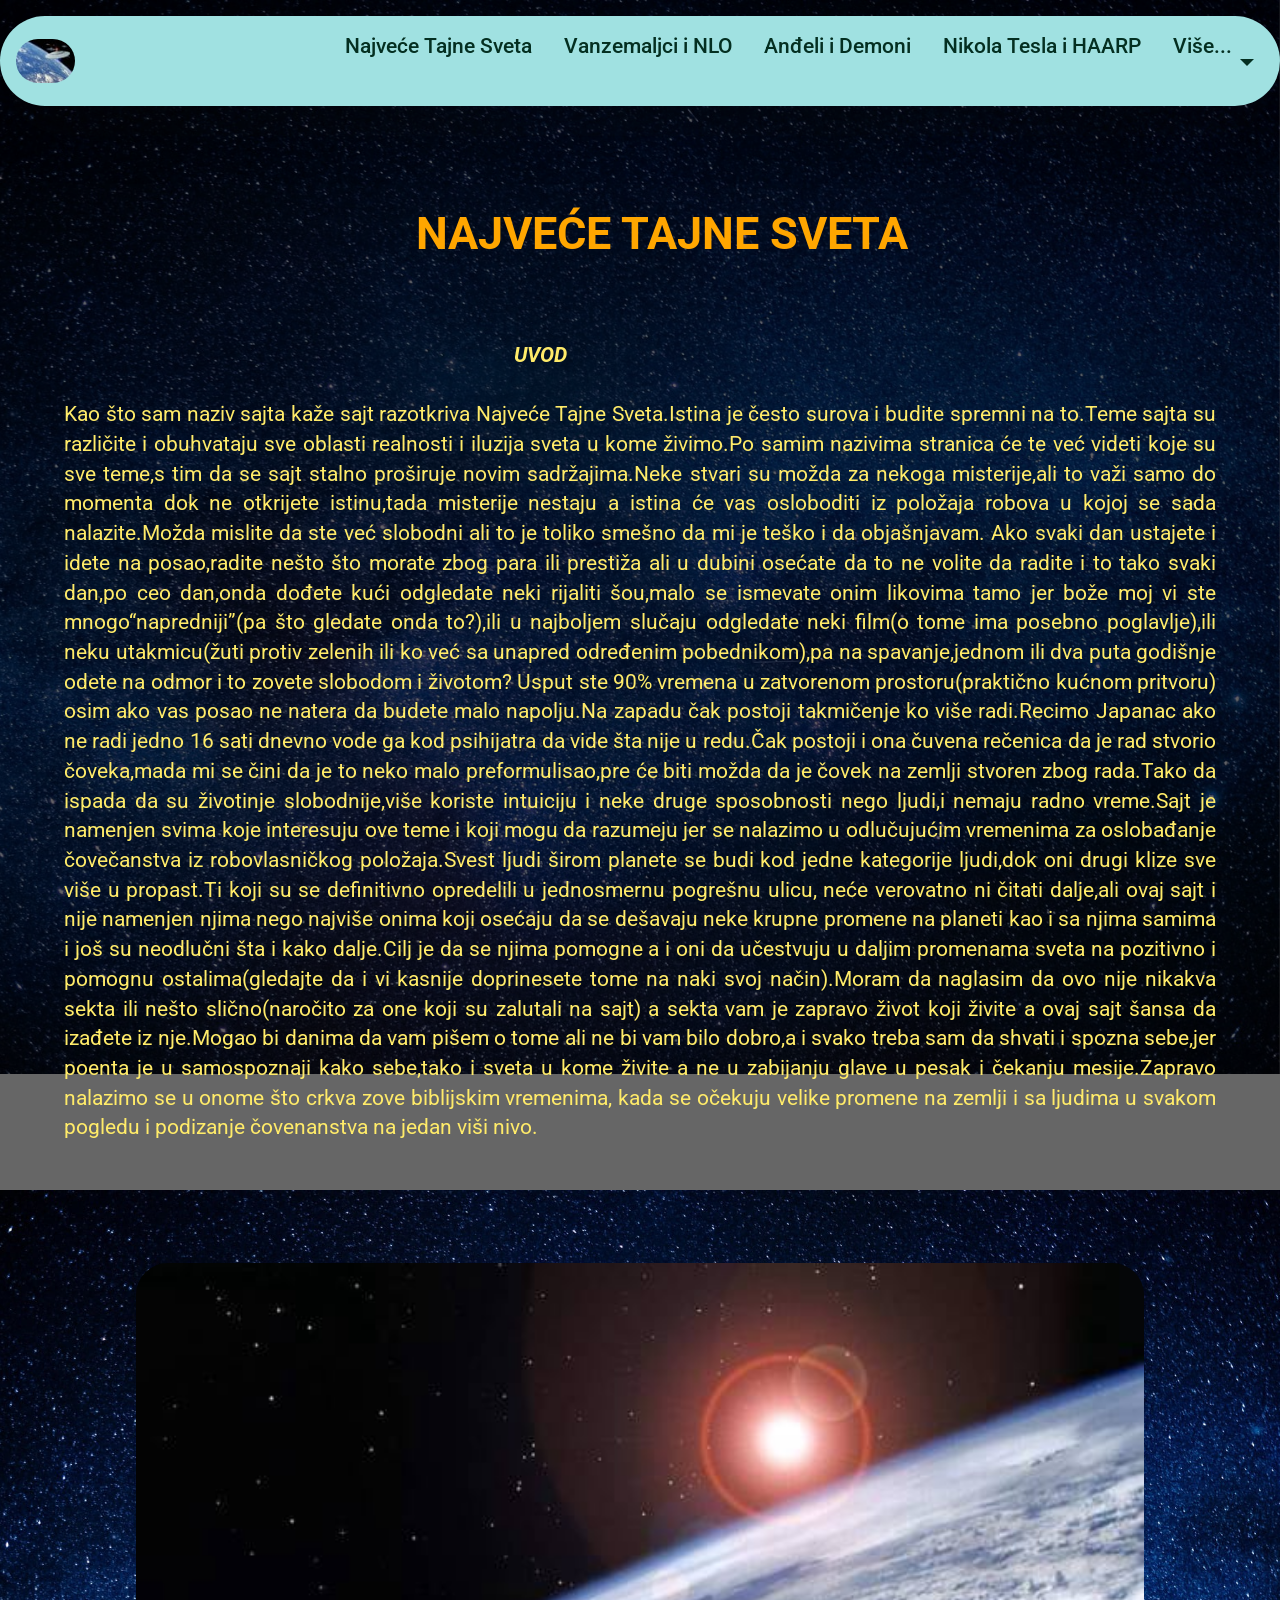
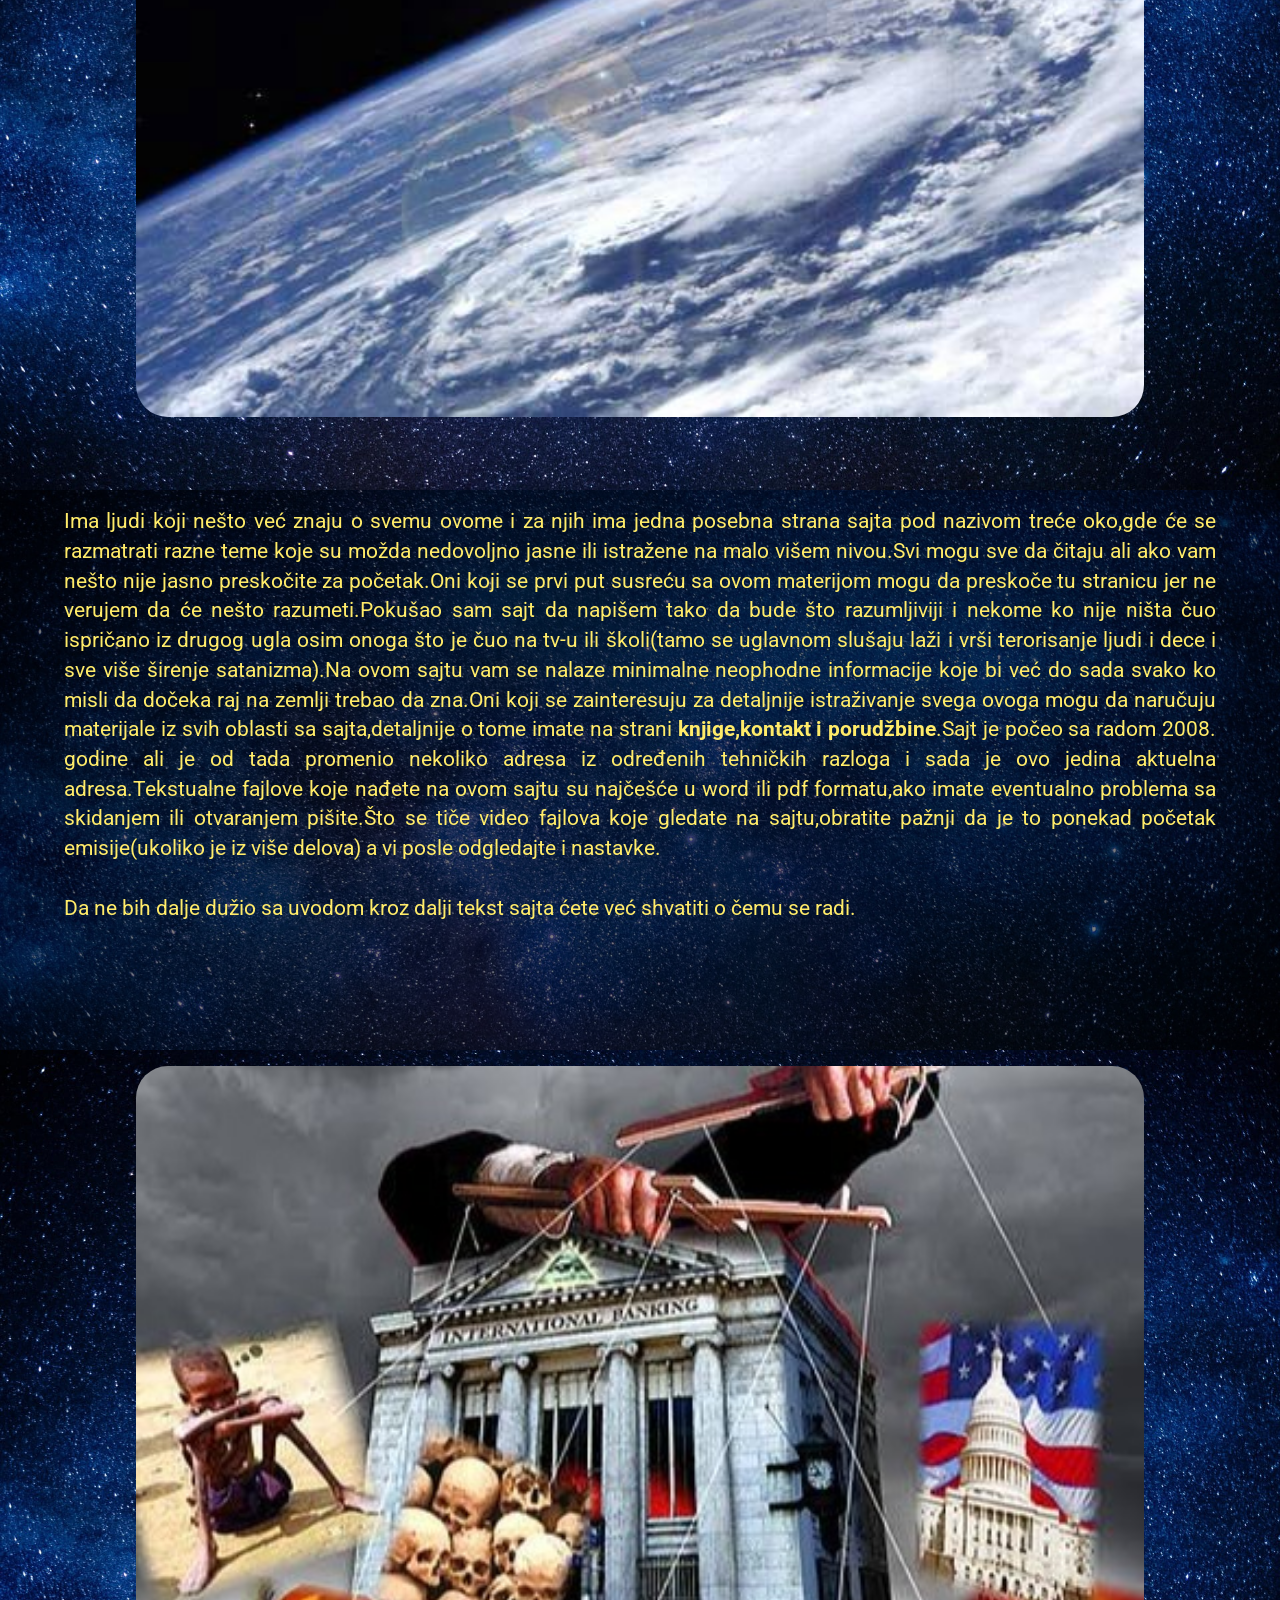
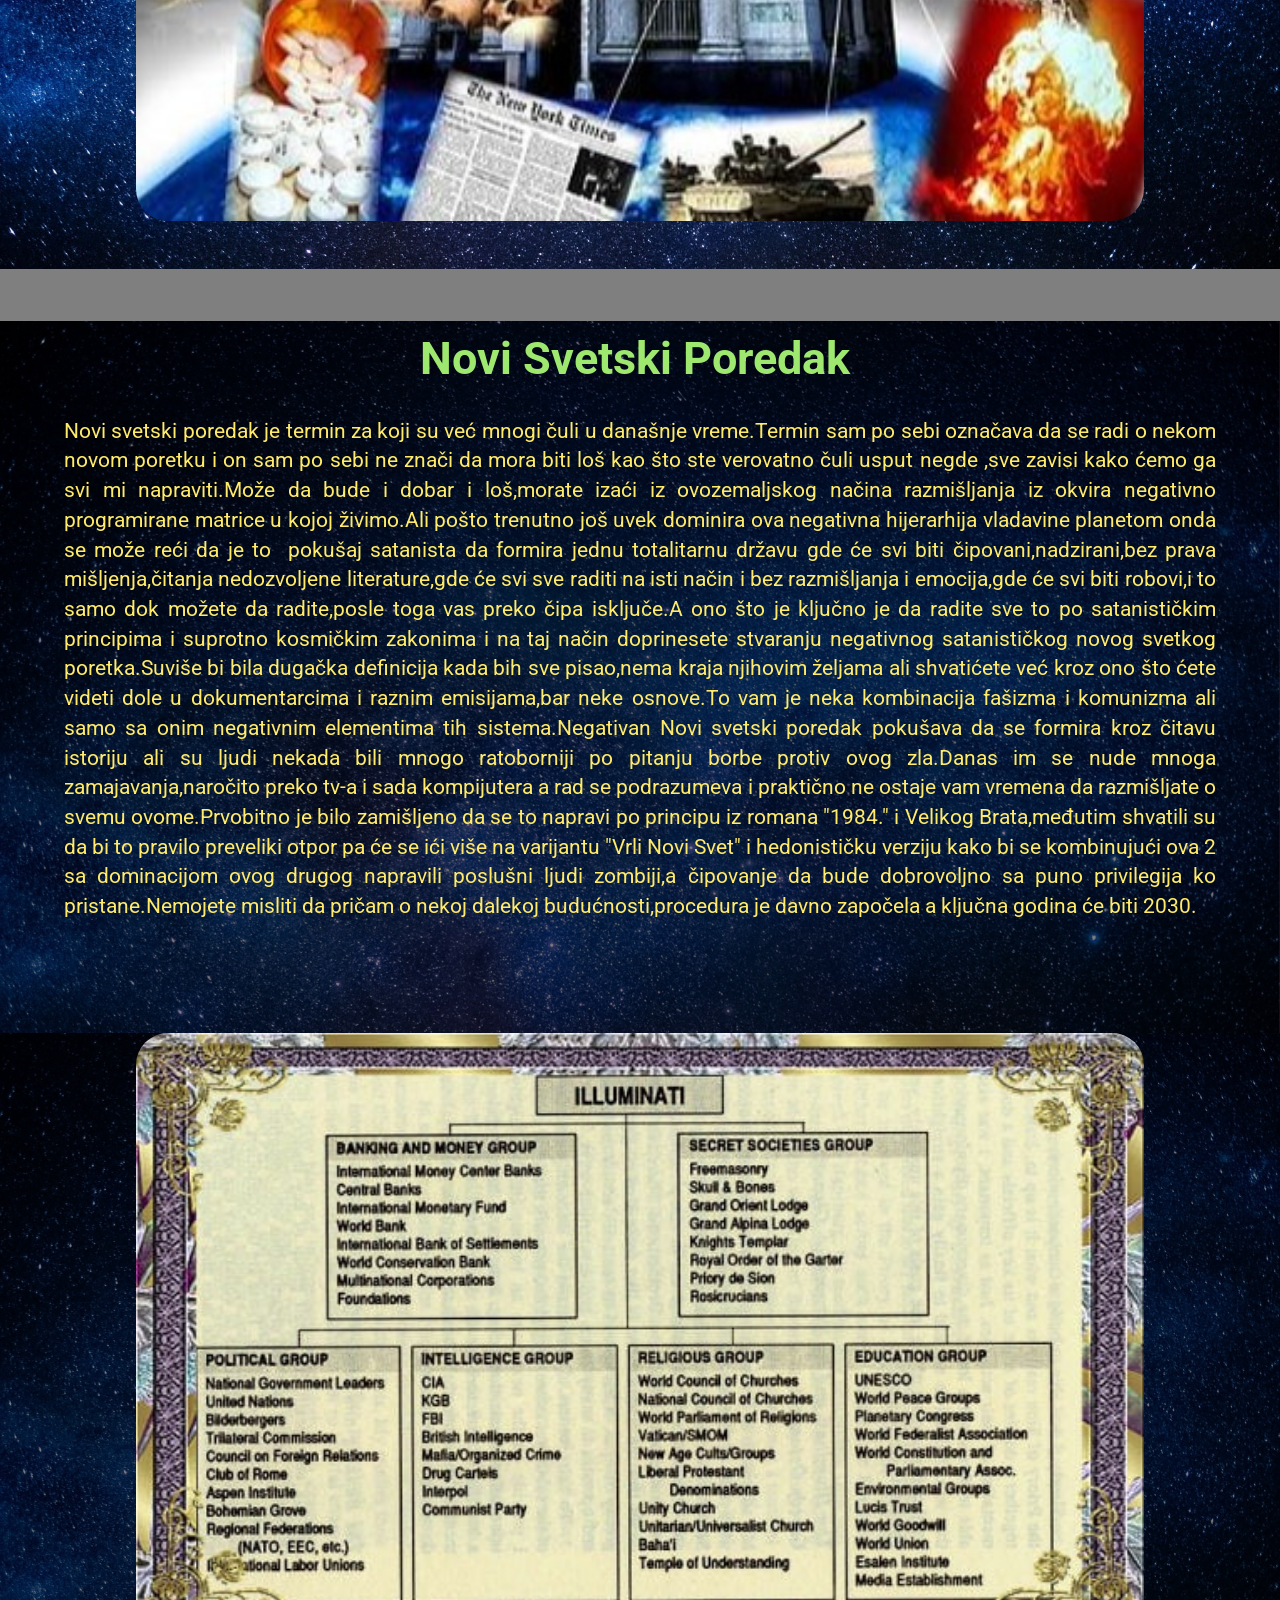
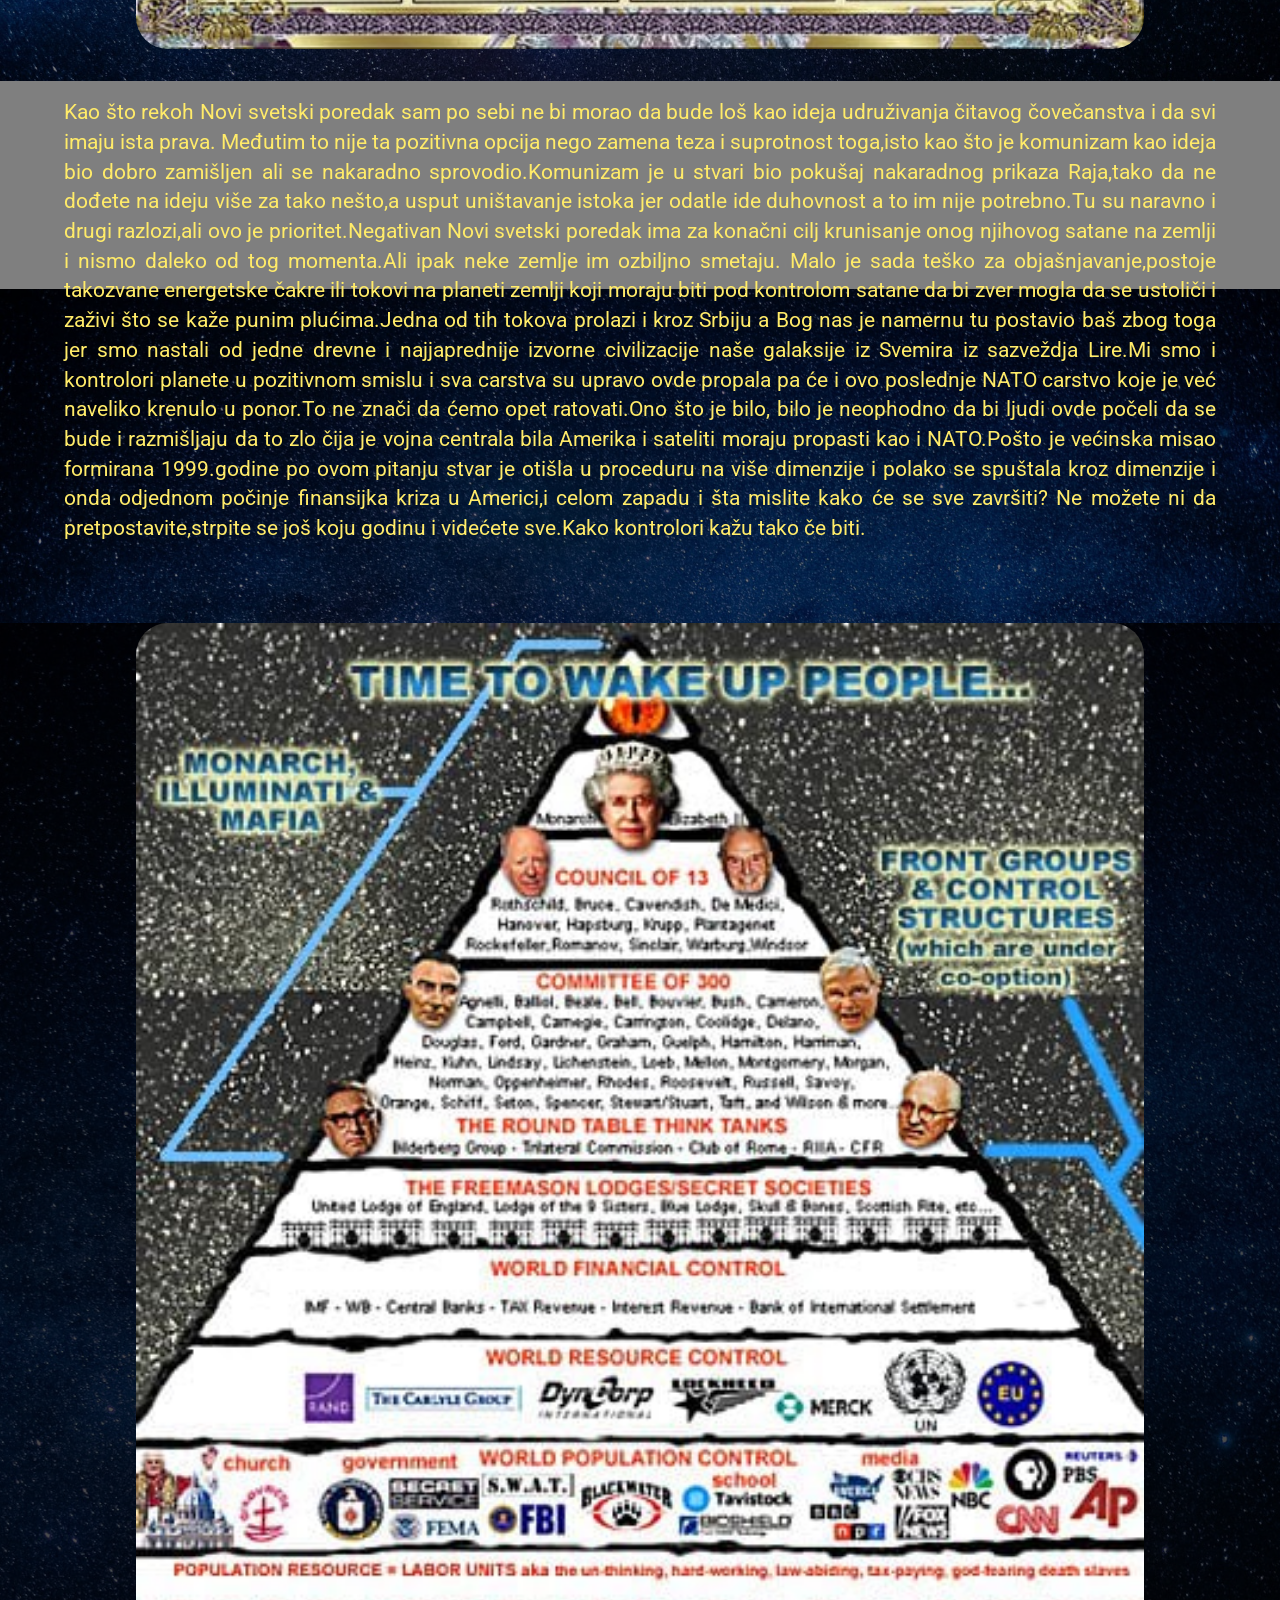
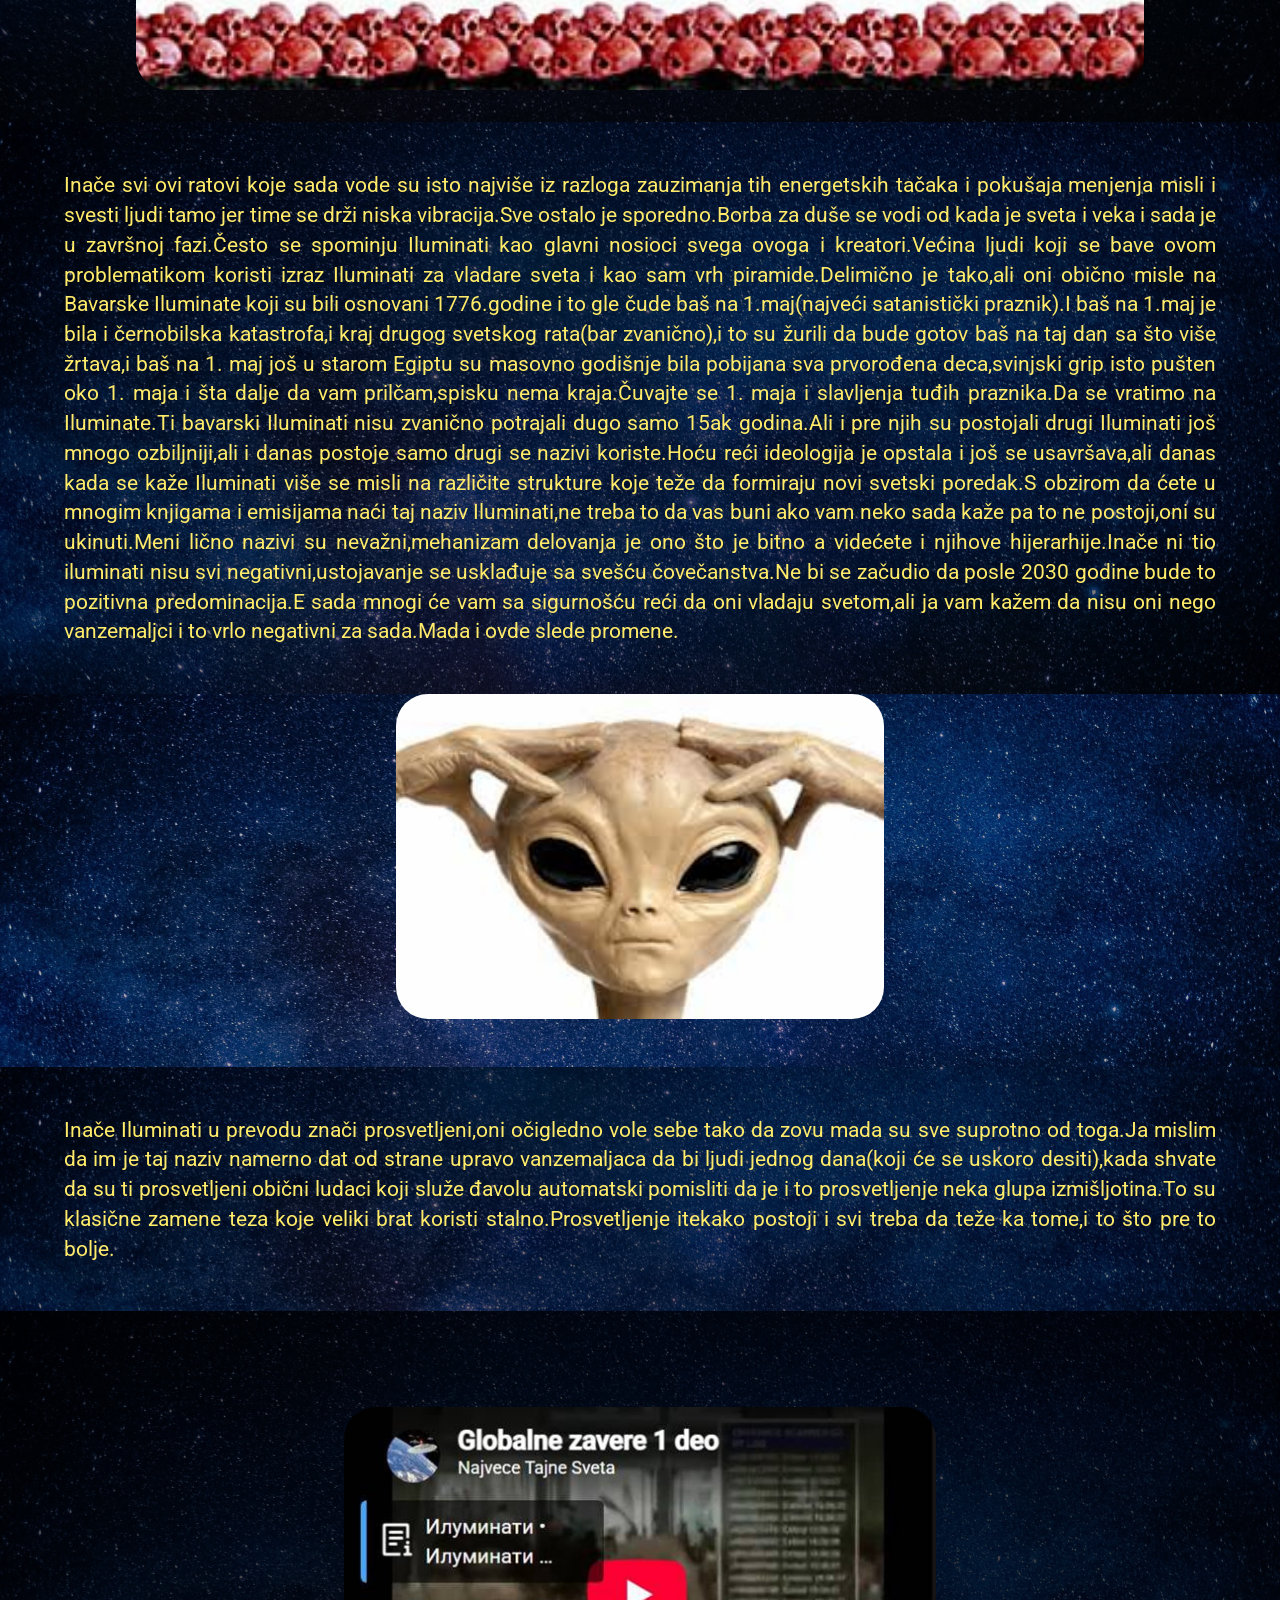
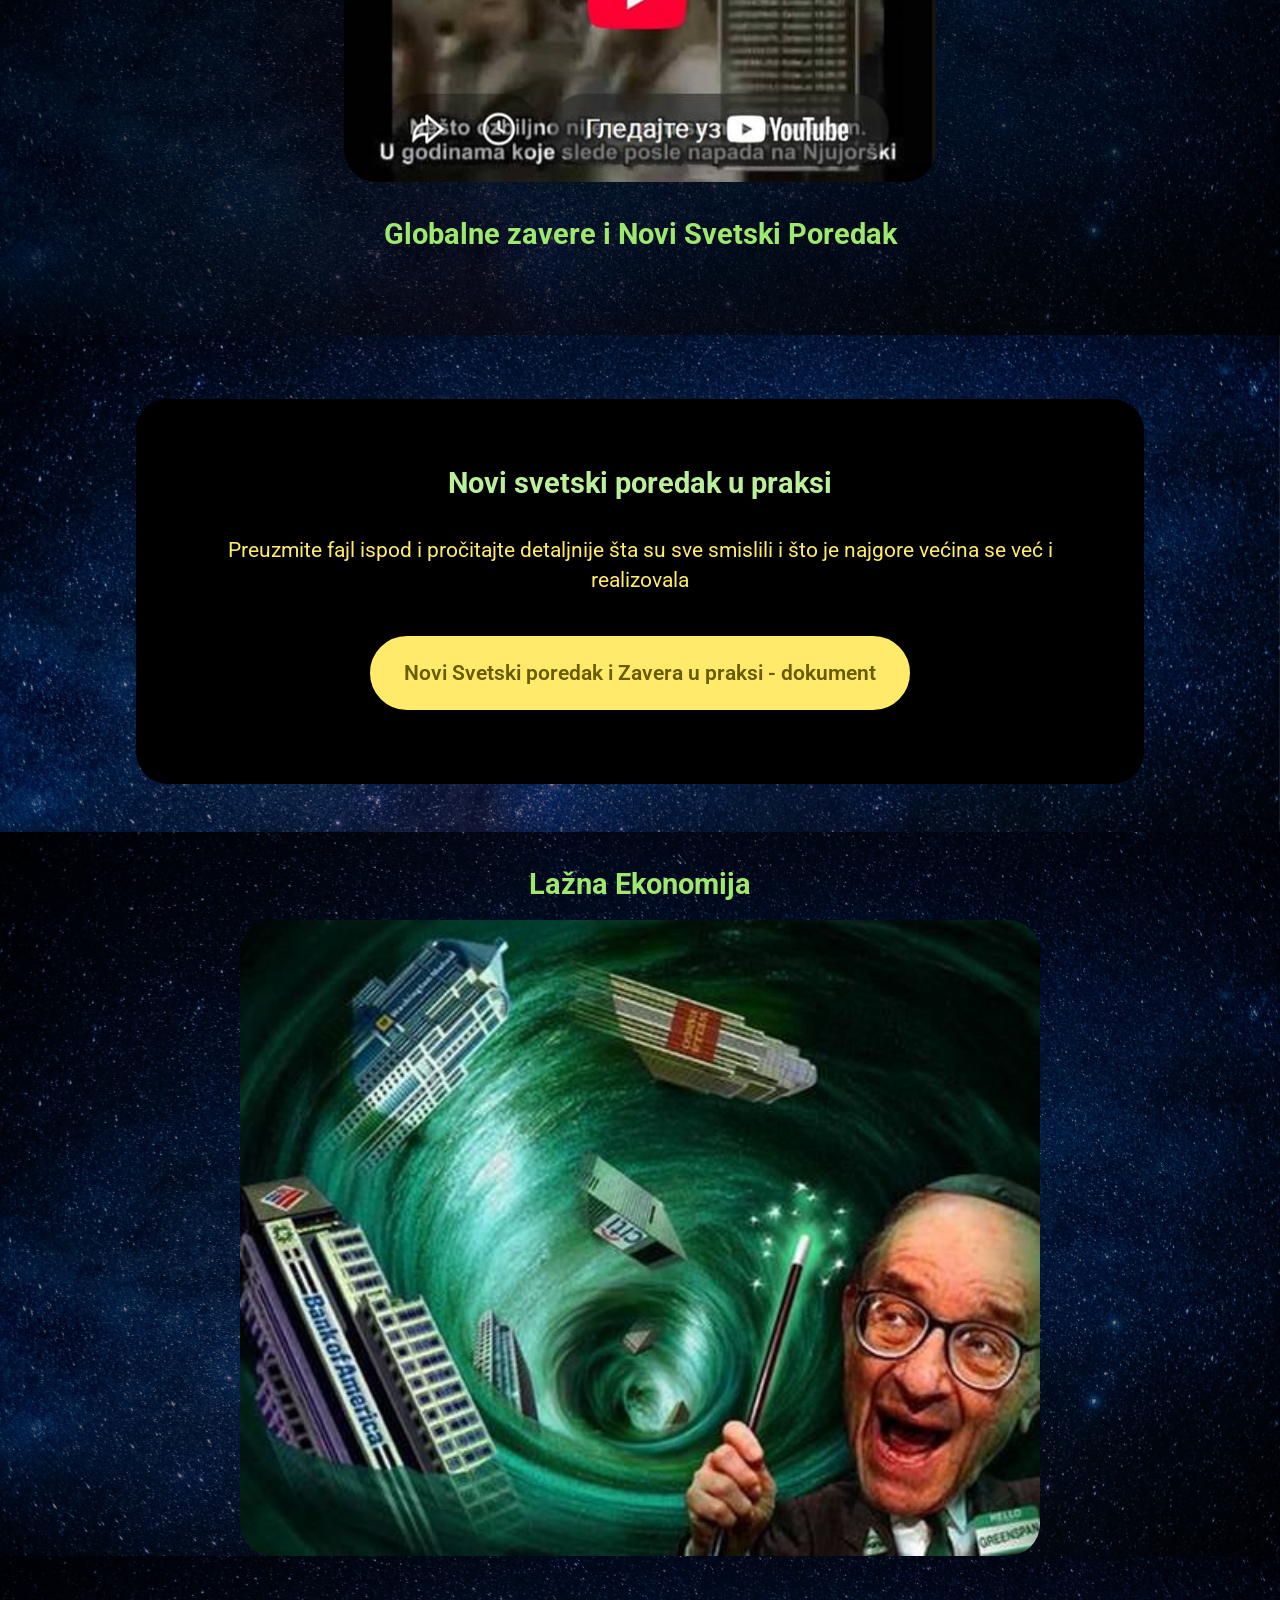
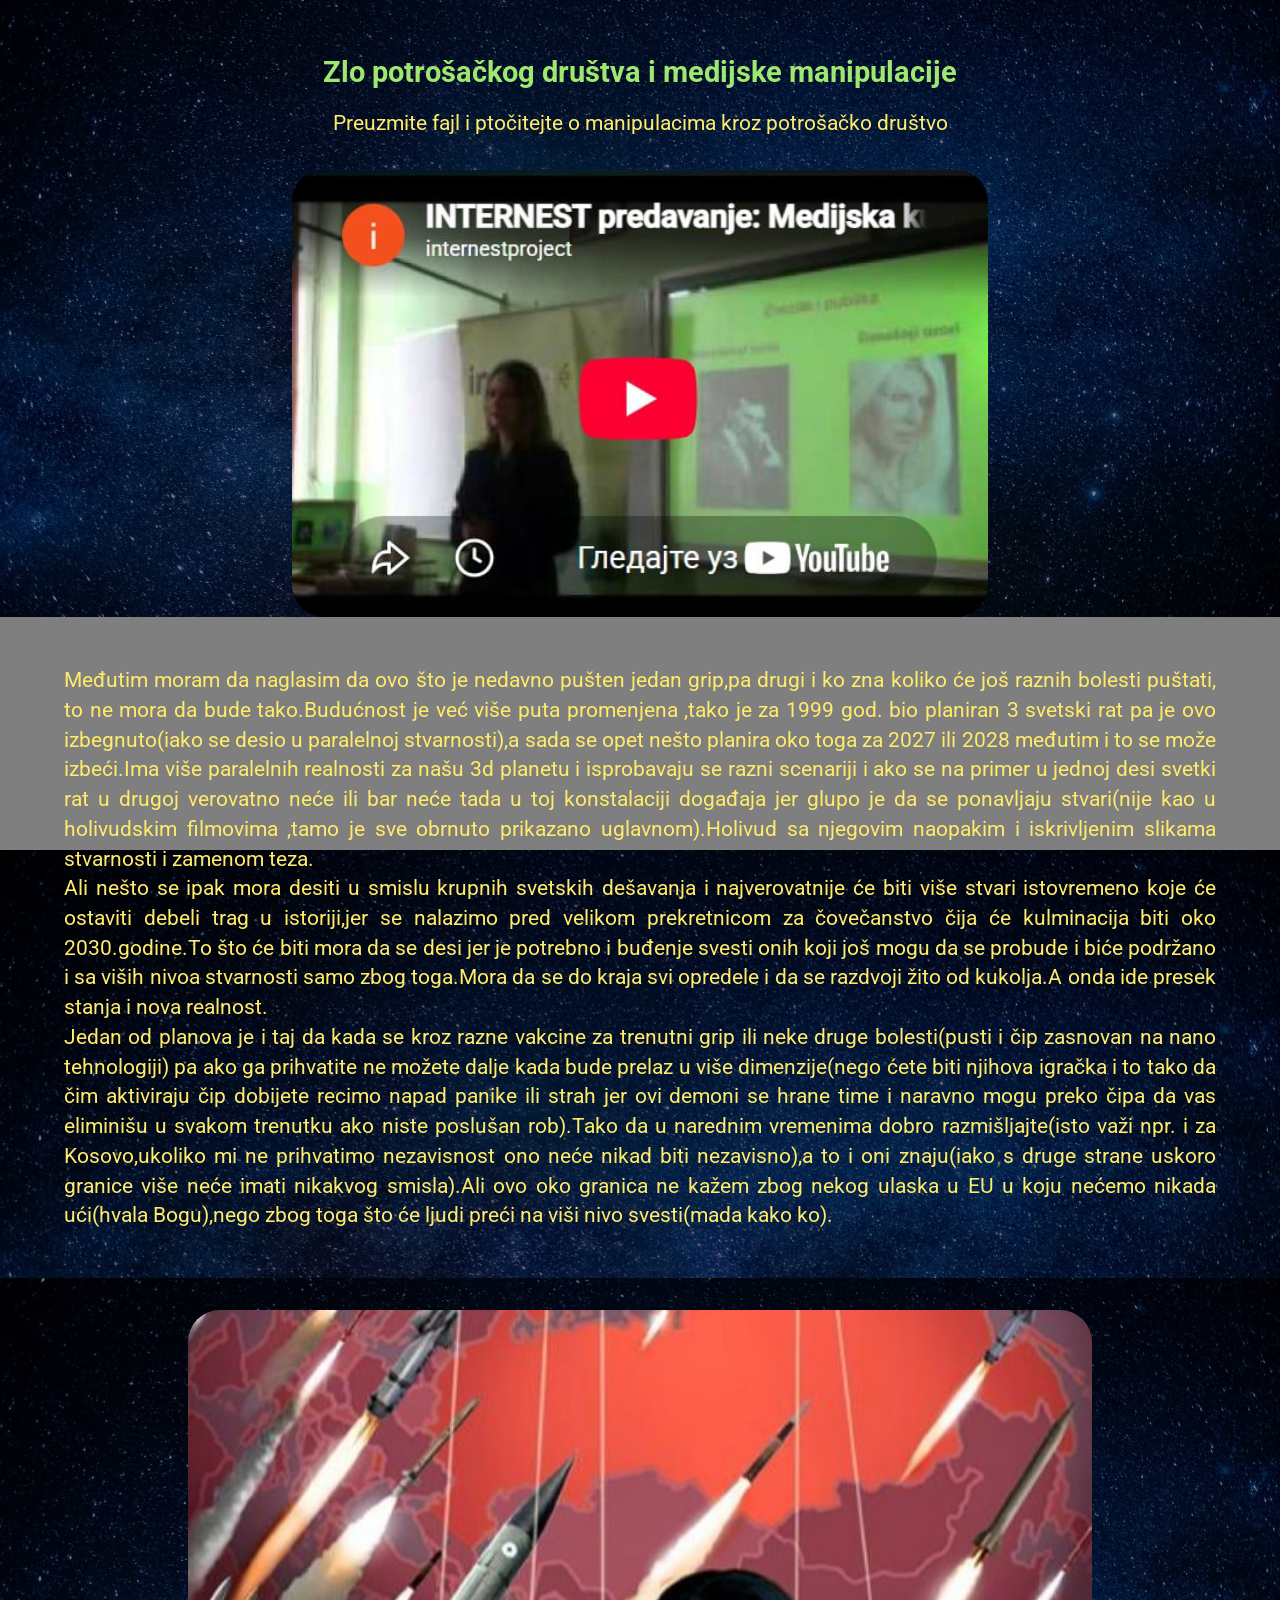
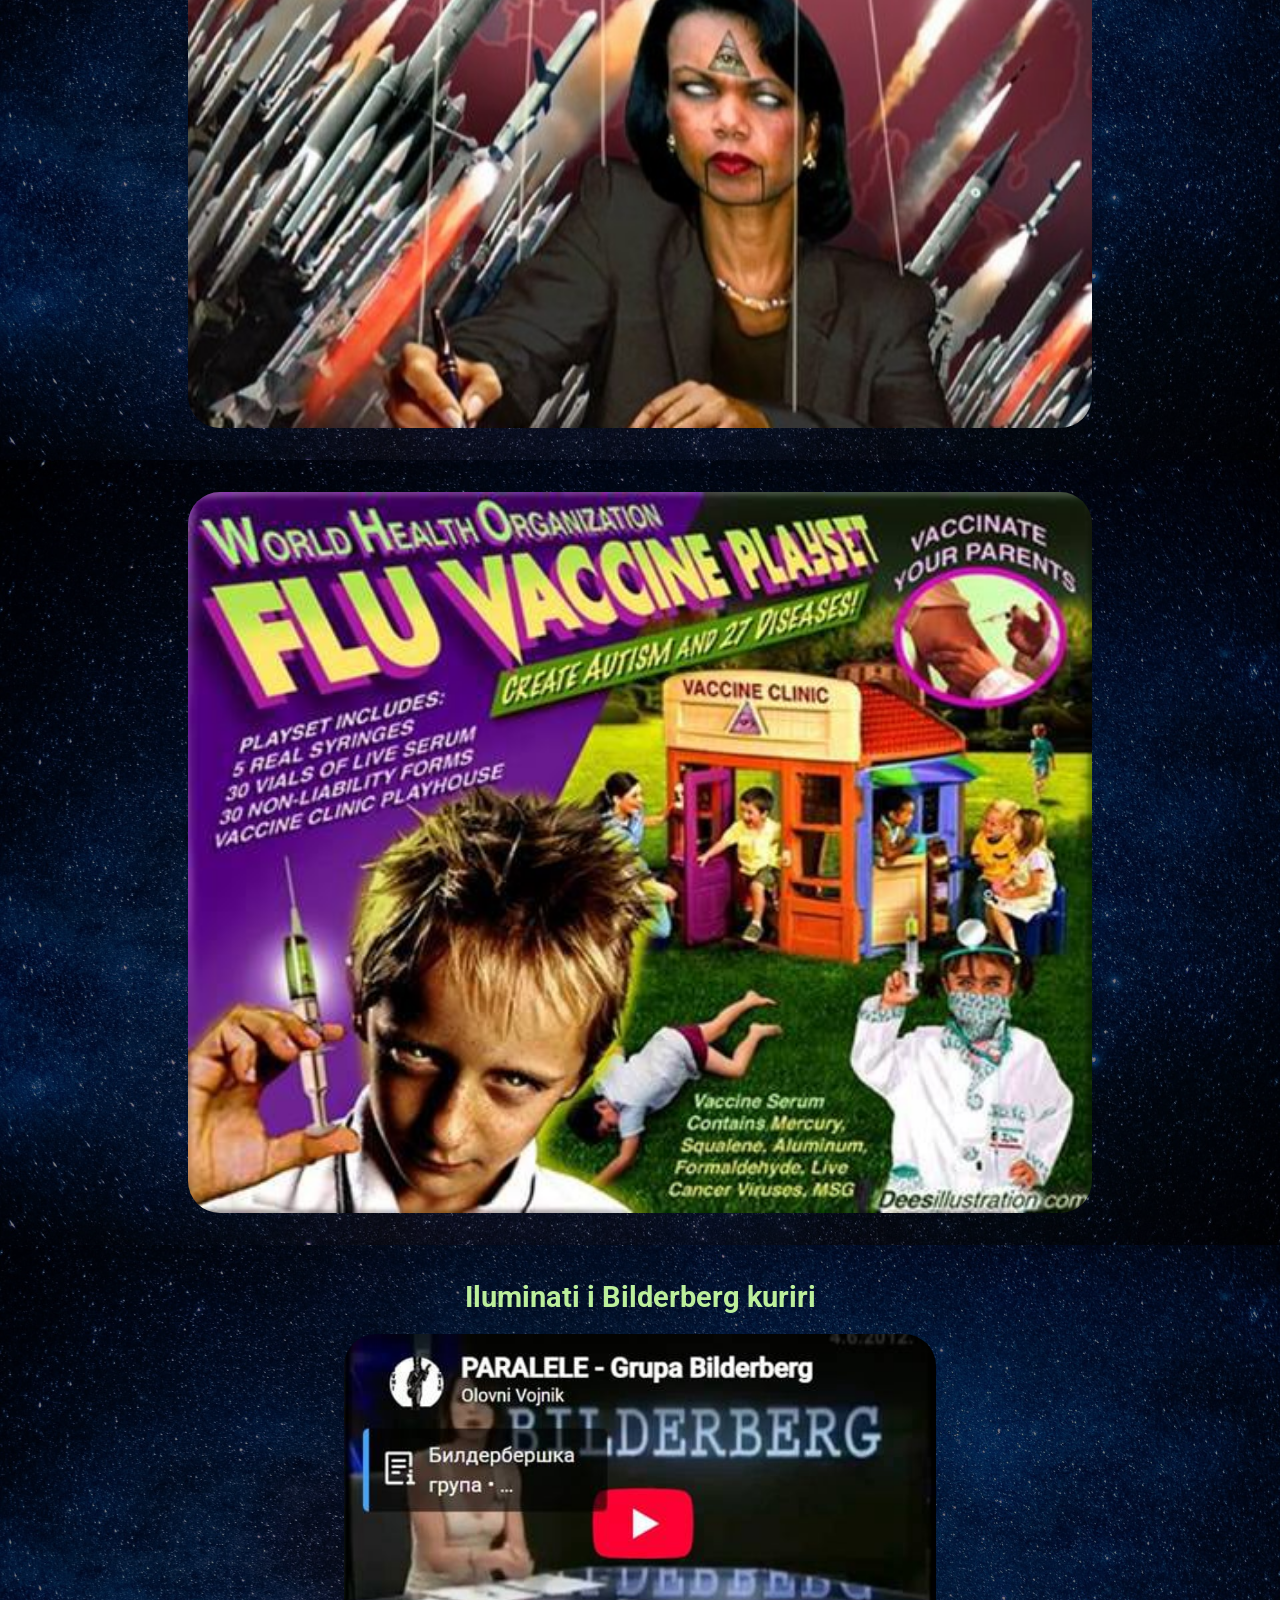
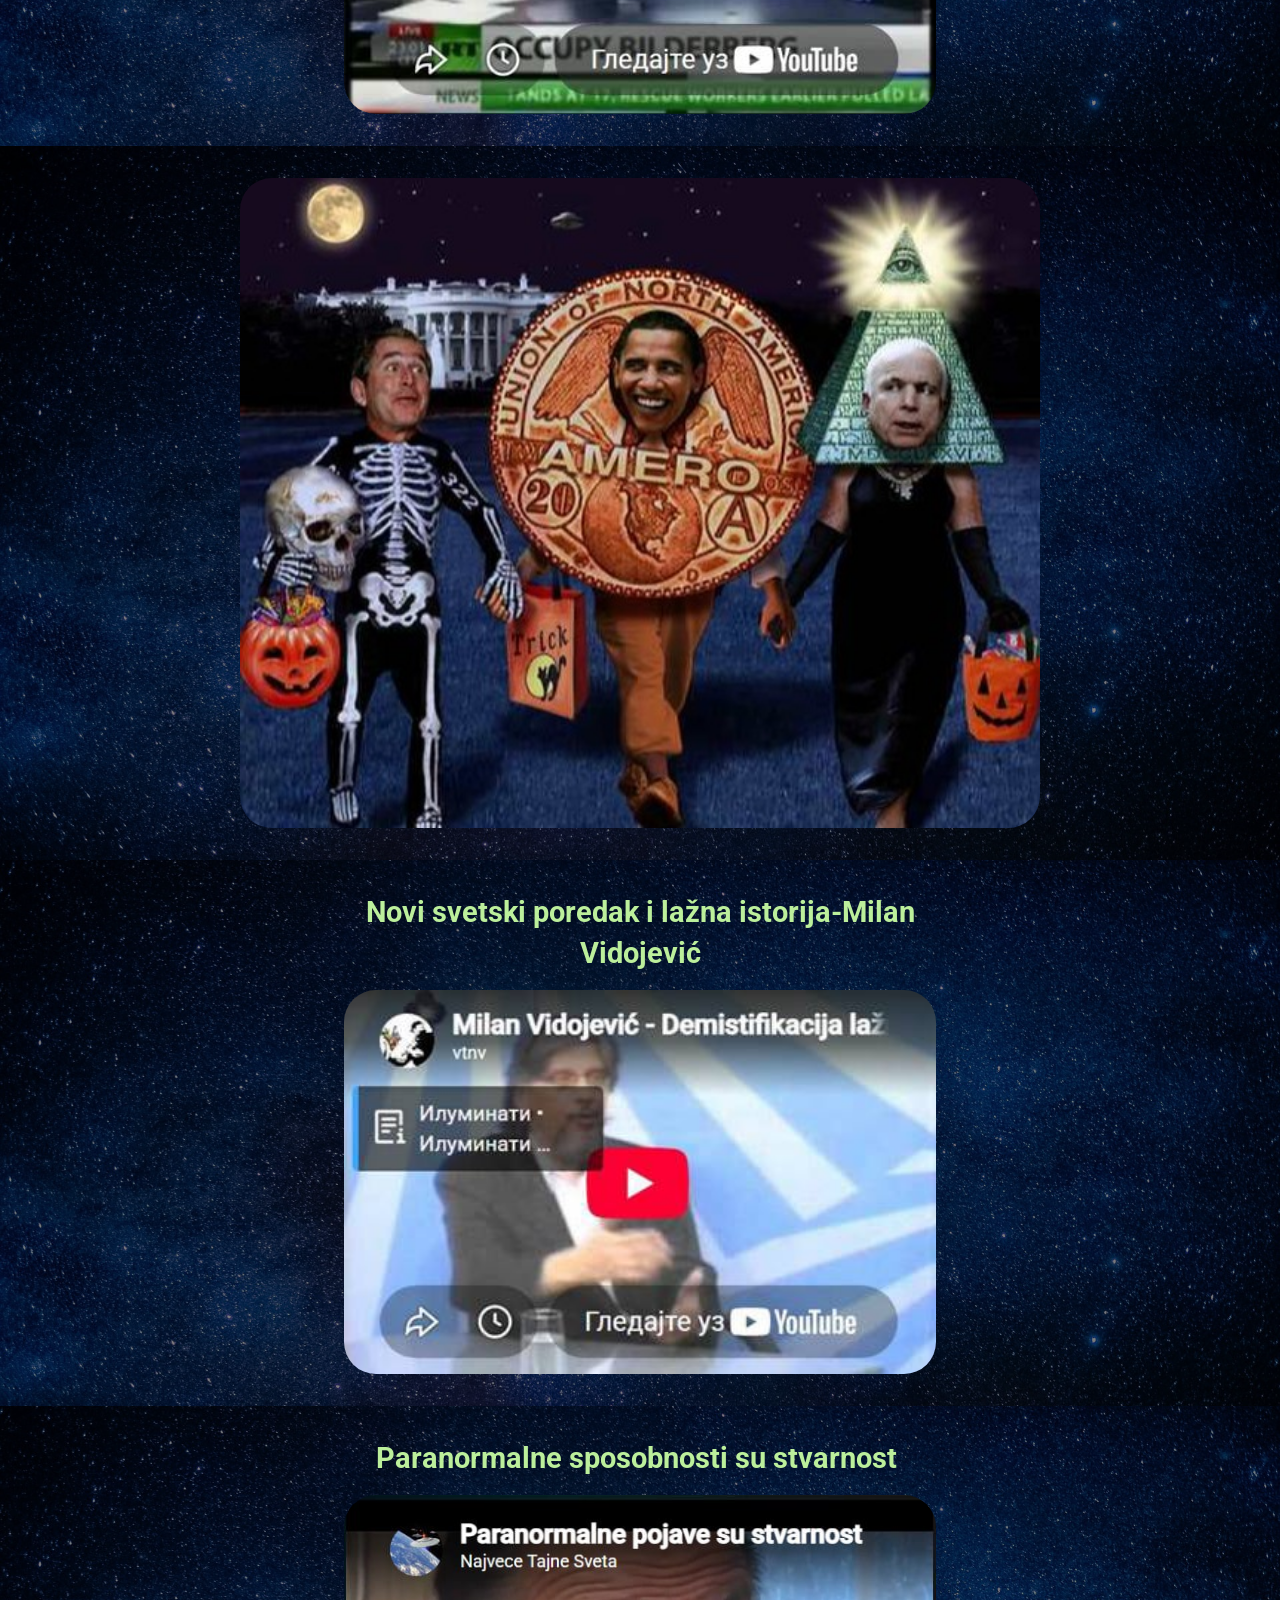
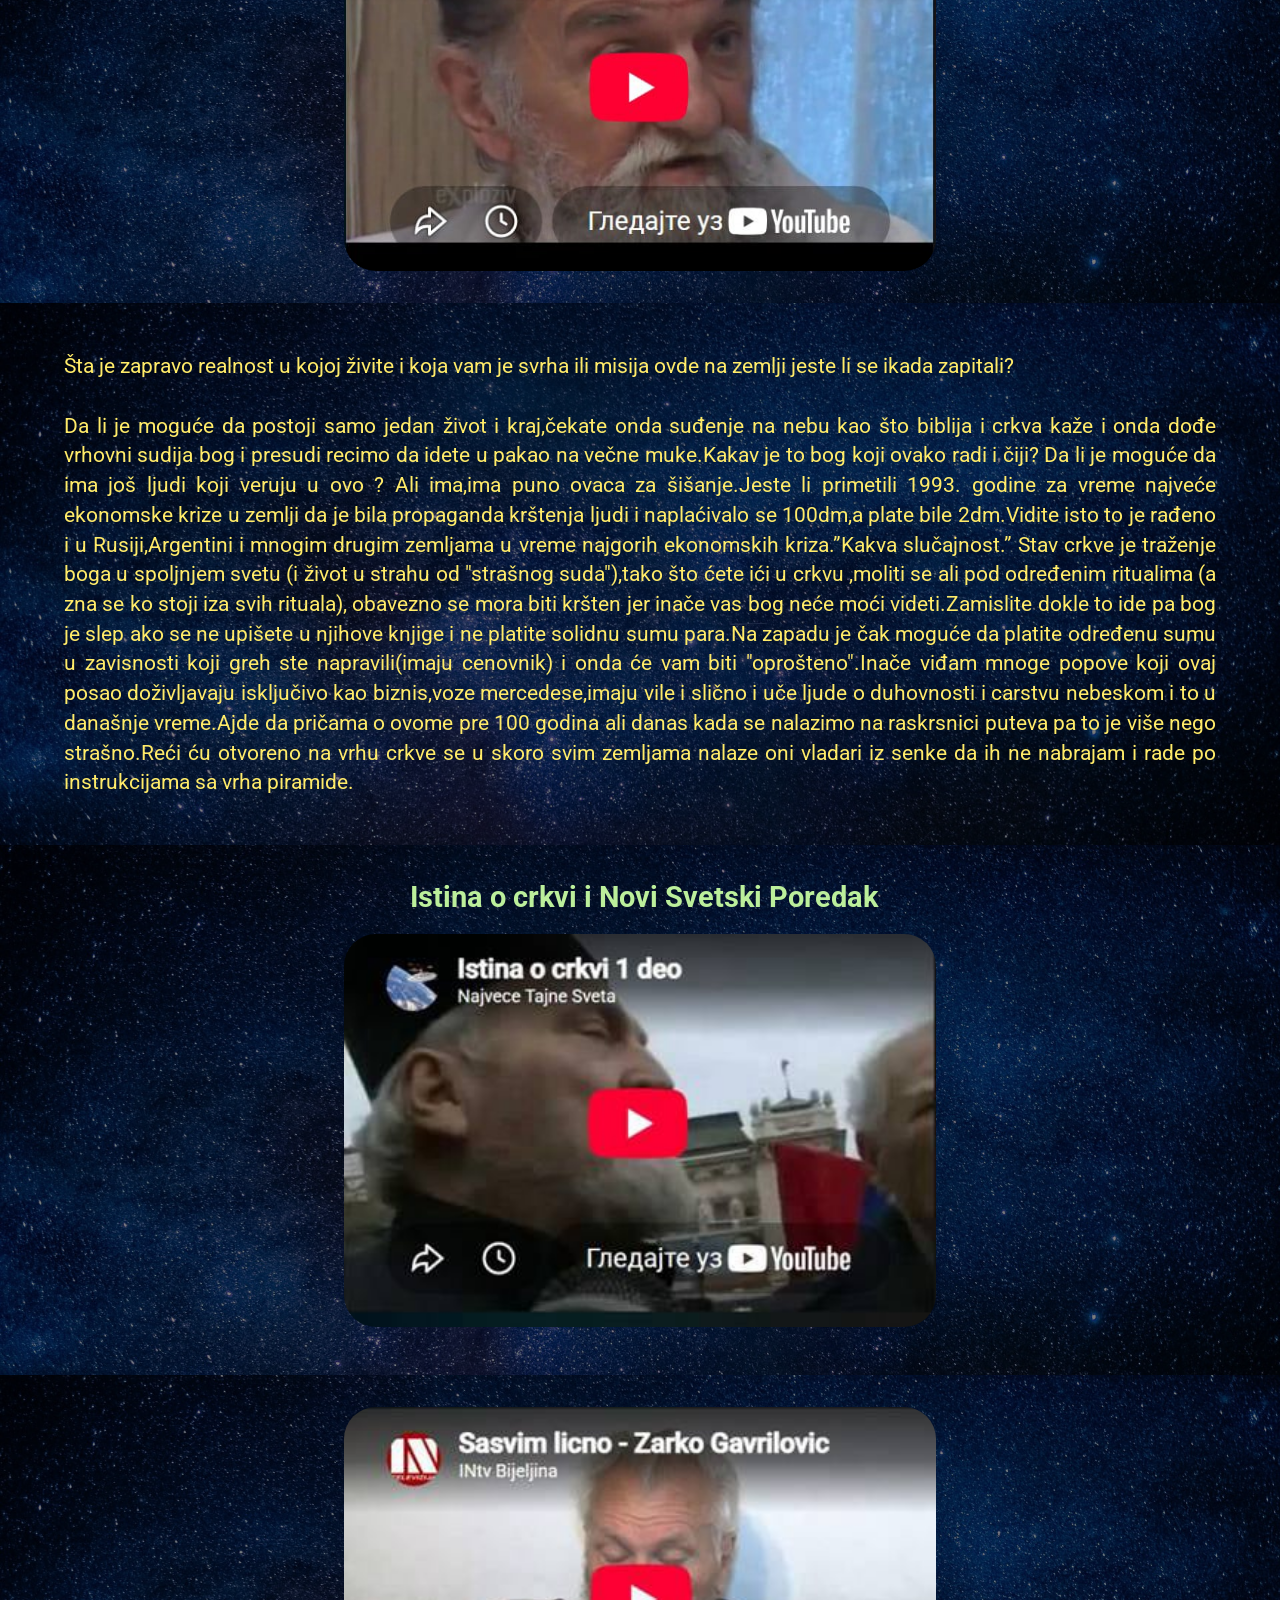
==== commit f37ebbab: "Add files via upload" ====
--- a/index.html
+++ b/index.html
@@ -890,7 +890,7 @@
       </div>
     </div>
   </div>
-</section><section class="display-7" style="padding: 0;align-items: center;justify-content: center;flex-wrap: wrap;    align-content: center;display: flex;position: relative;height: 4rem;"><a href="https://mobiri.se/4922704" style="flex: 1 1;height: 4rem;position: absolute;width: 100%;z-index: 1;"><img alt="" style="height: 4rem;" src="[data-uri]"></a><p style="margin: 0;text-align: center;" class="display-7">&#8204;</p><a style="z-index:1" href="https://mobirise.com/html-builder.html">HTML Website Creator</a></section><script src="assets/bootstrap/js/bootstrap.bundle.min.js"></script>  <script src="assets/parallax/jarallax.js"></script>  <script src="assets/smoothscroll/smooth-scroll.js"></script>  <script src="assets/ytplayer/index.js"></script>  <script src="assets/dropdown/js/navbar-dropdown.js"></script>  <script src="assets/theme/js/script.js"></script>  
+<script src="assets/bootstrap/js/bootstrap.bundle.min.js"></script>  <script src="assets/parallax/jarallax.js"></script>  <script src="assets/smoothscroll/smooth-scroll.js"></script>  <script src="assets/ytplayer/index.js"></script>  <script src="assets/dropdown/js/navbar-dropdown.js"></script>  <script src="assets/theme/js/script.js"></script>  
   
   
 </body>
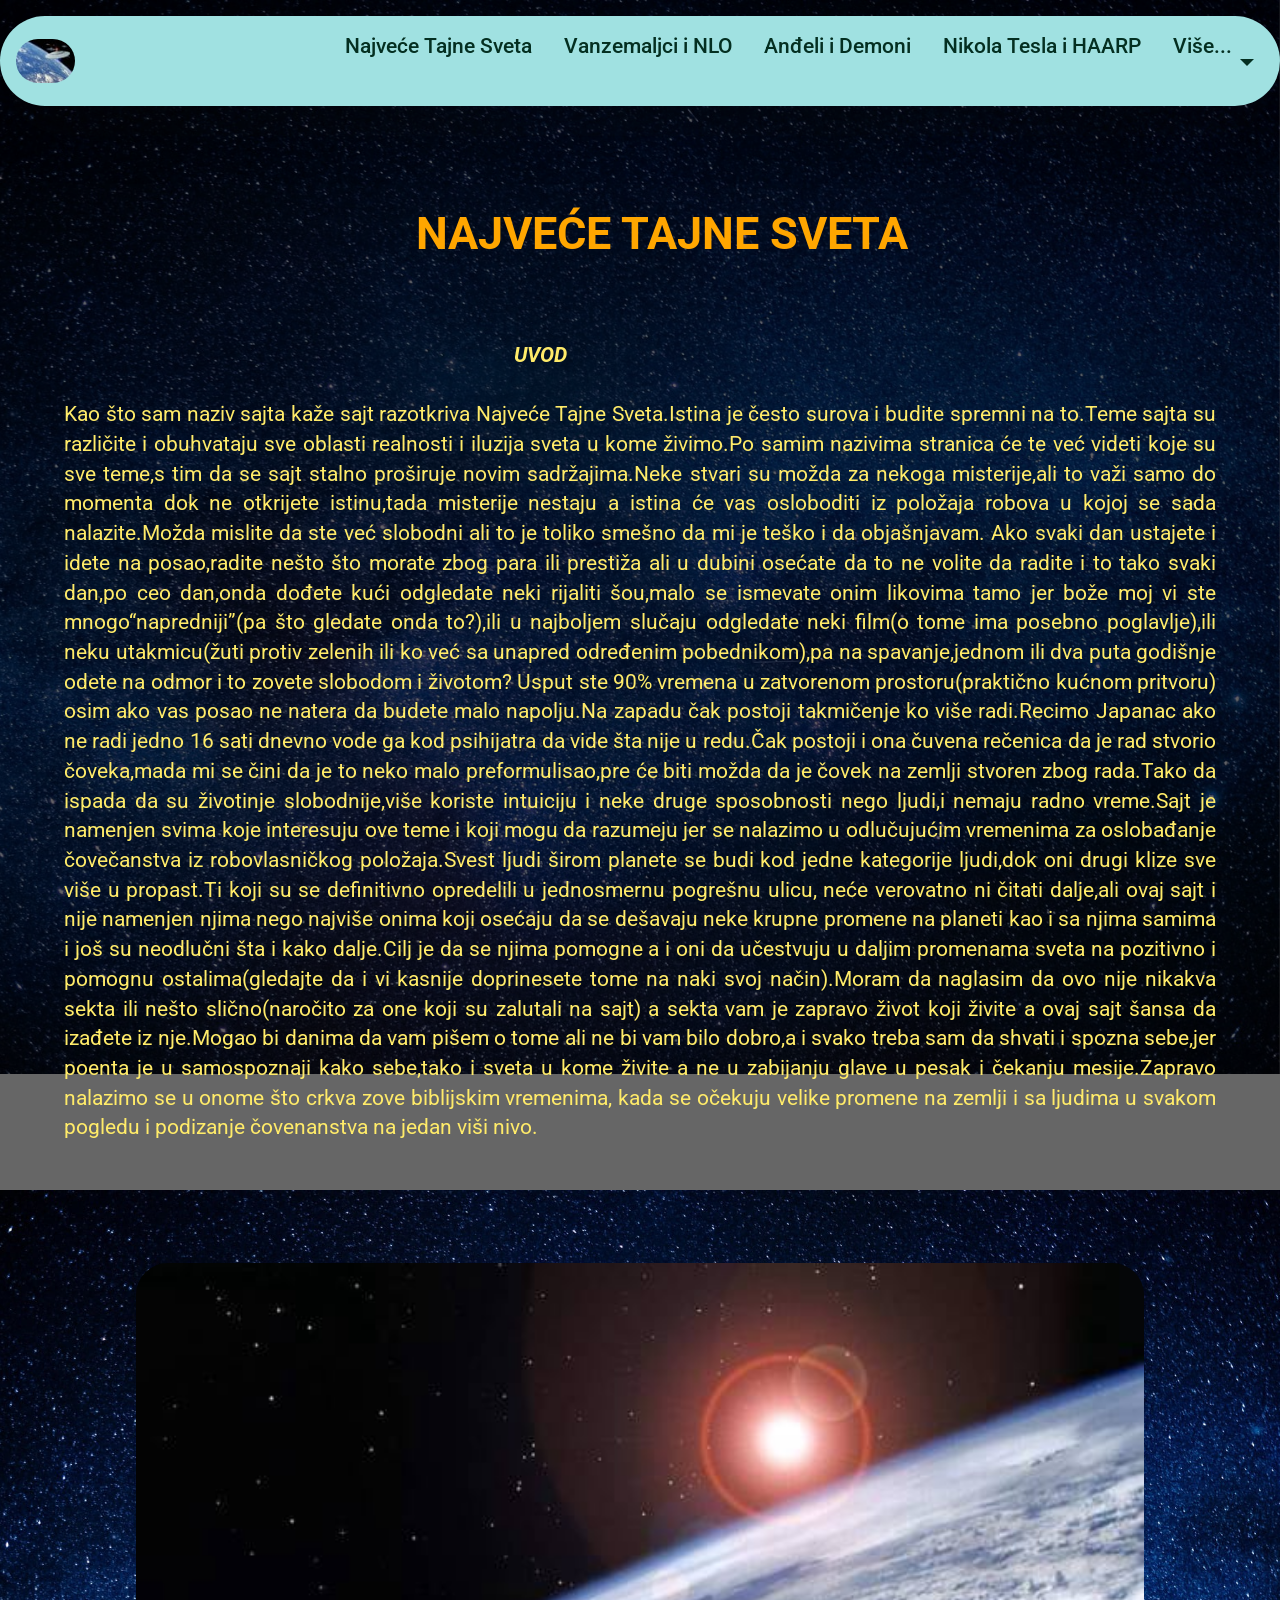
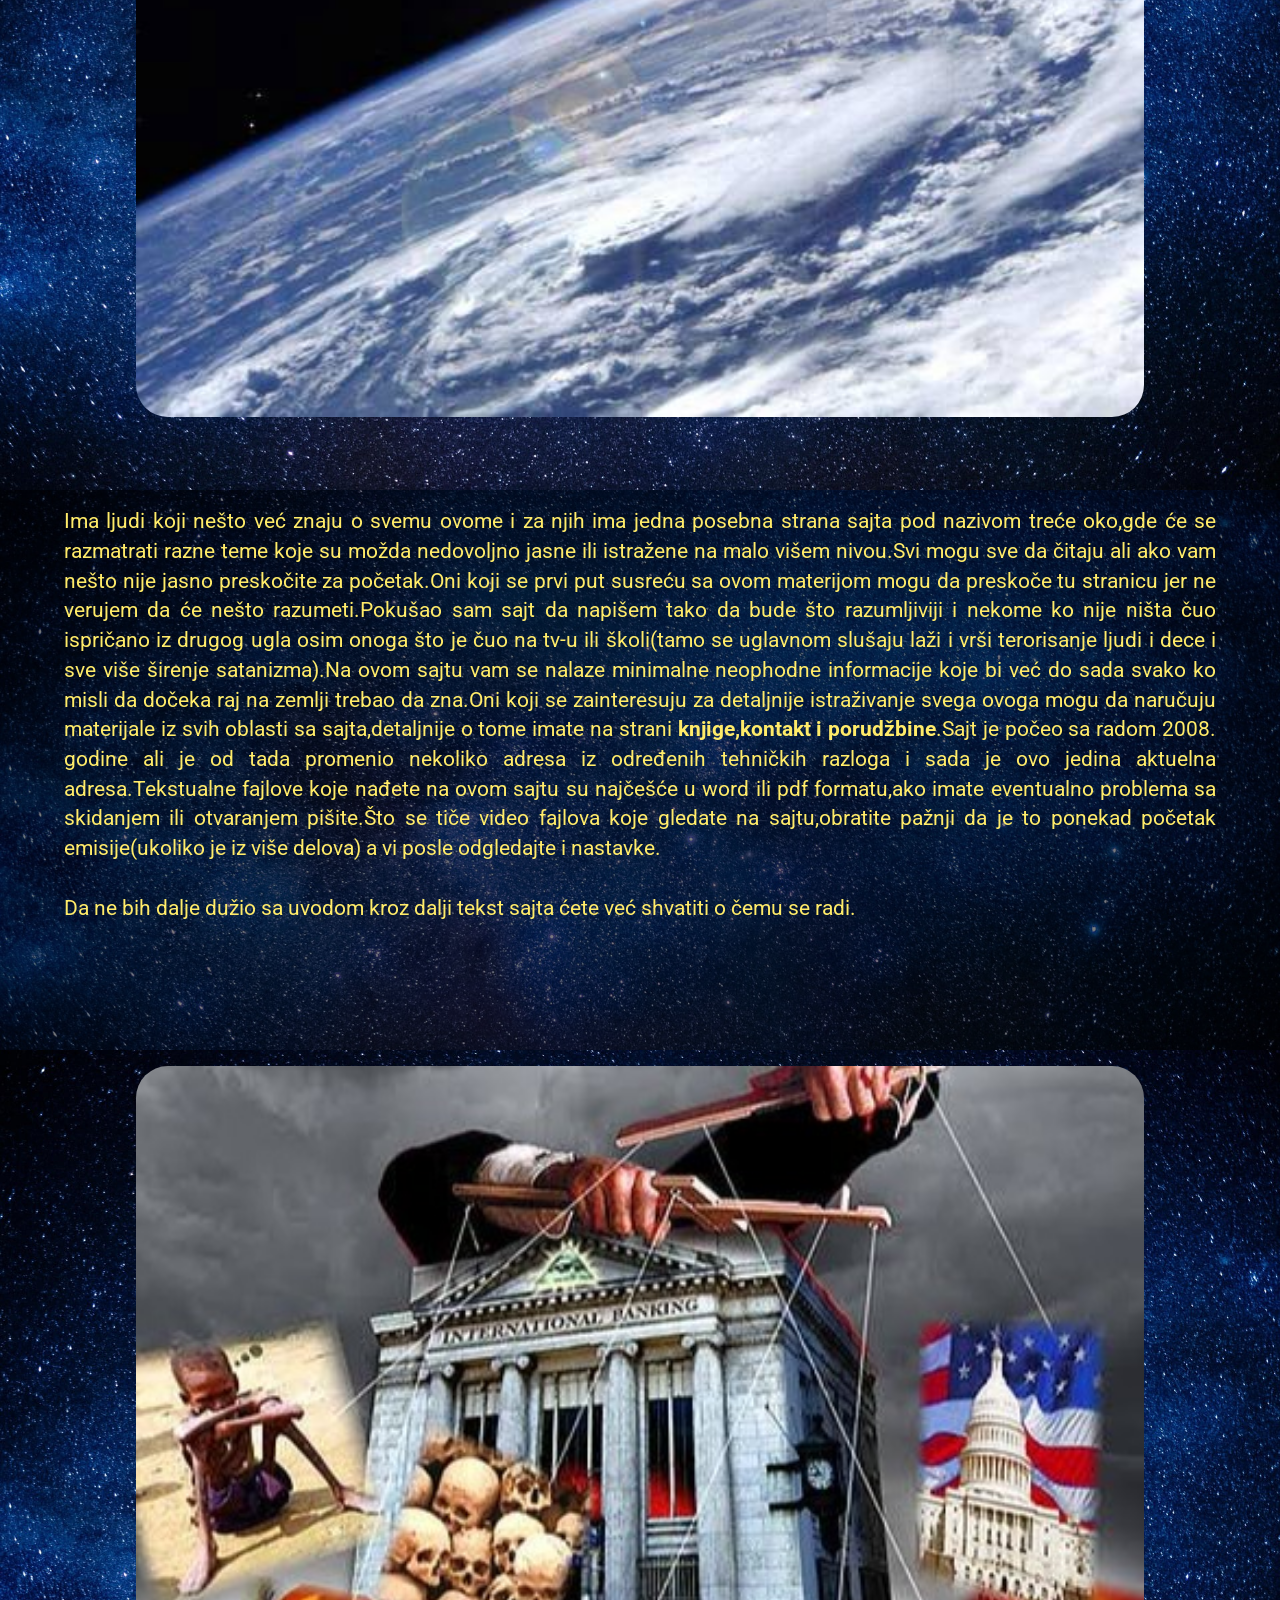
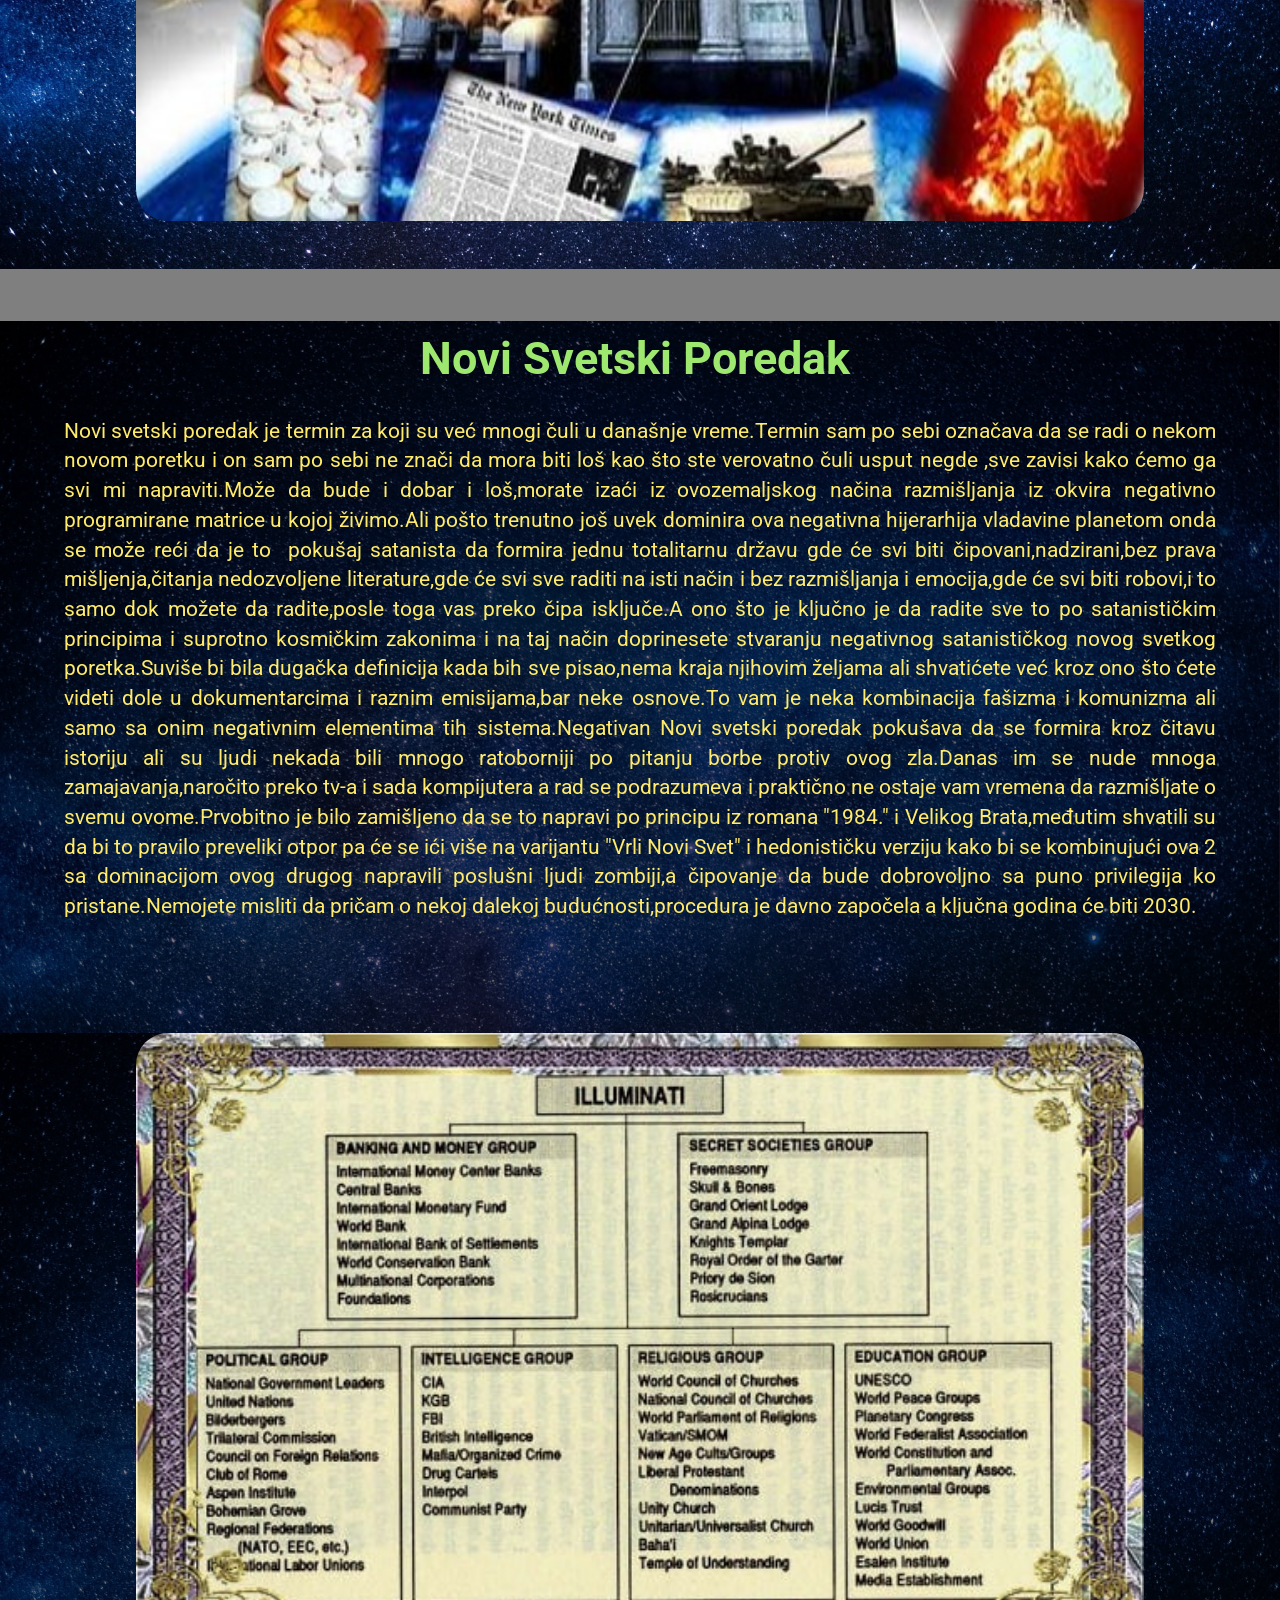
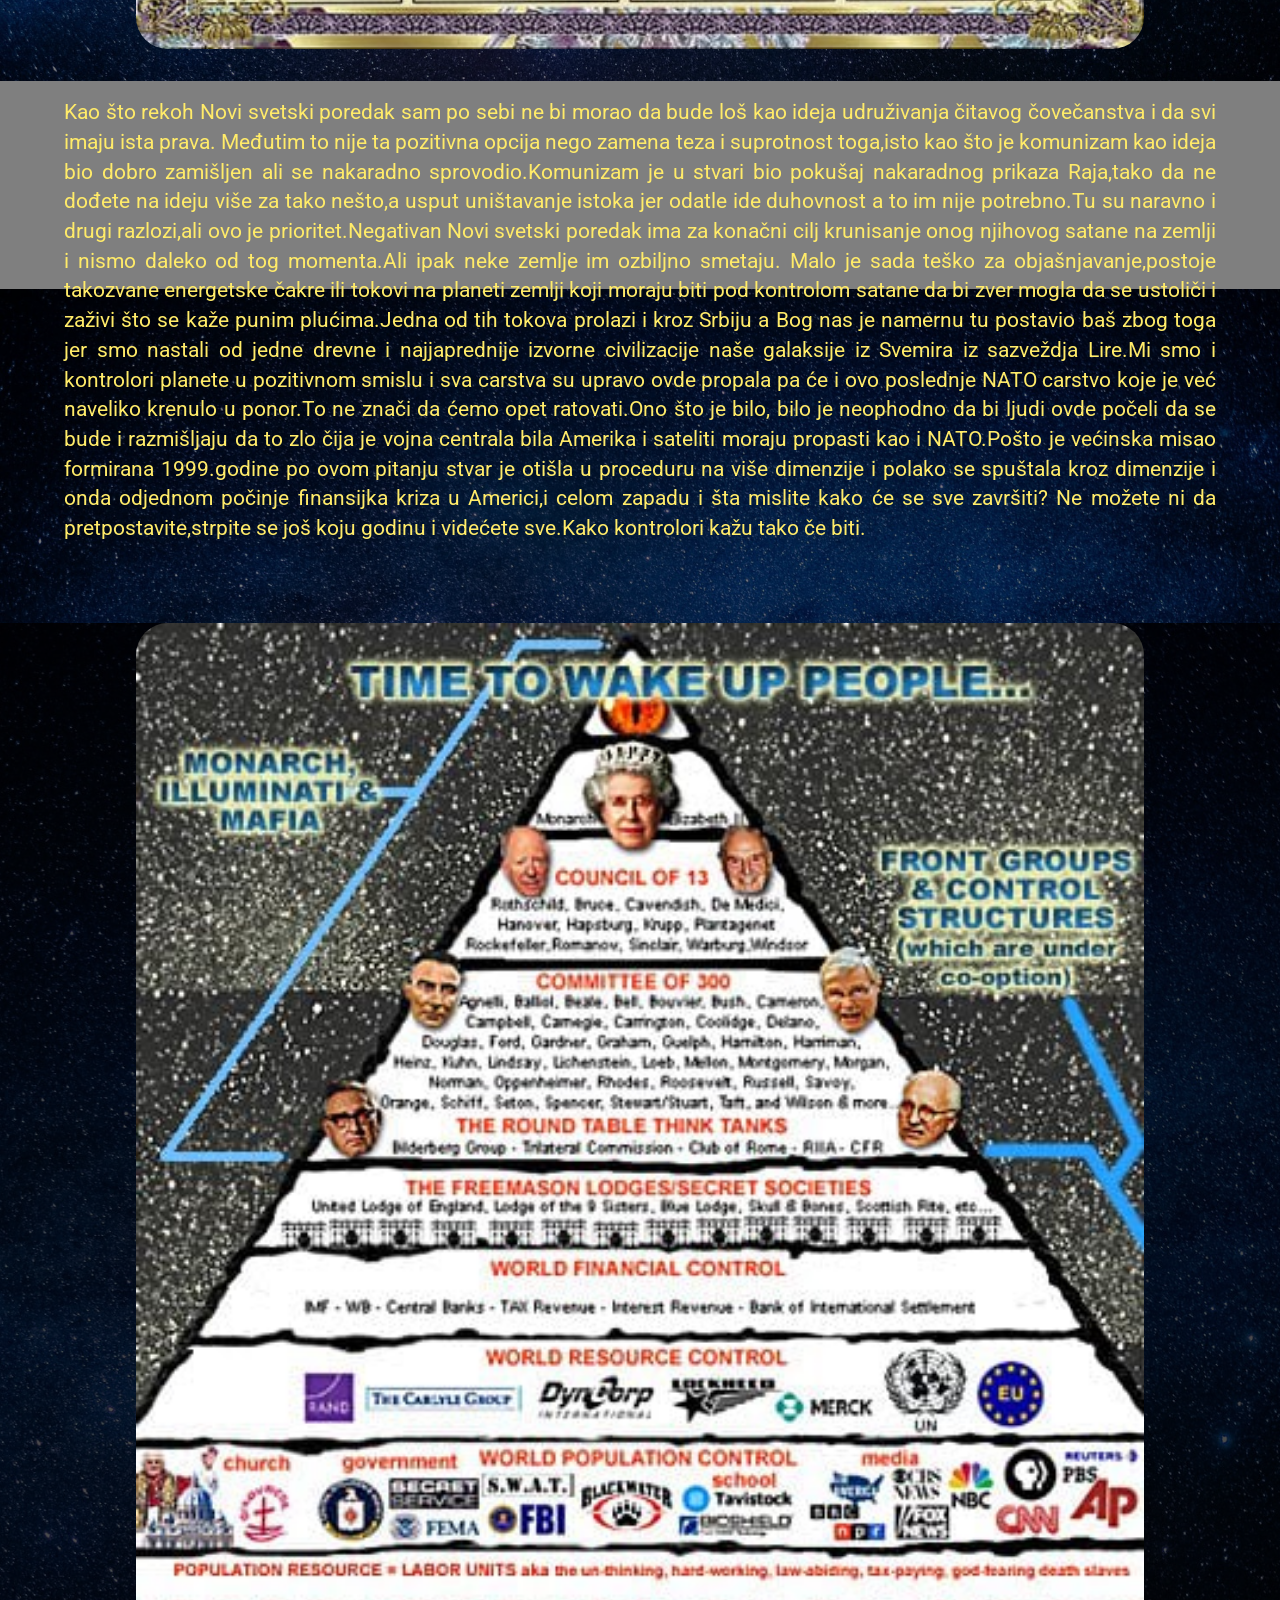
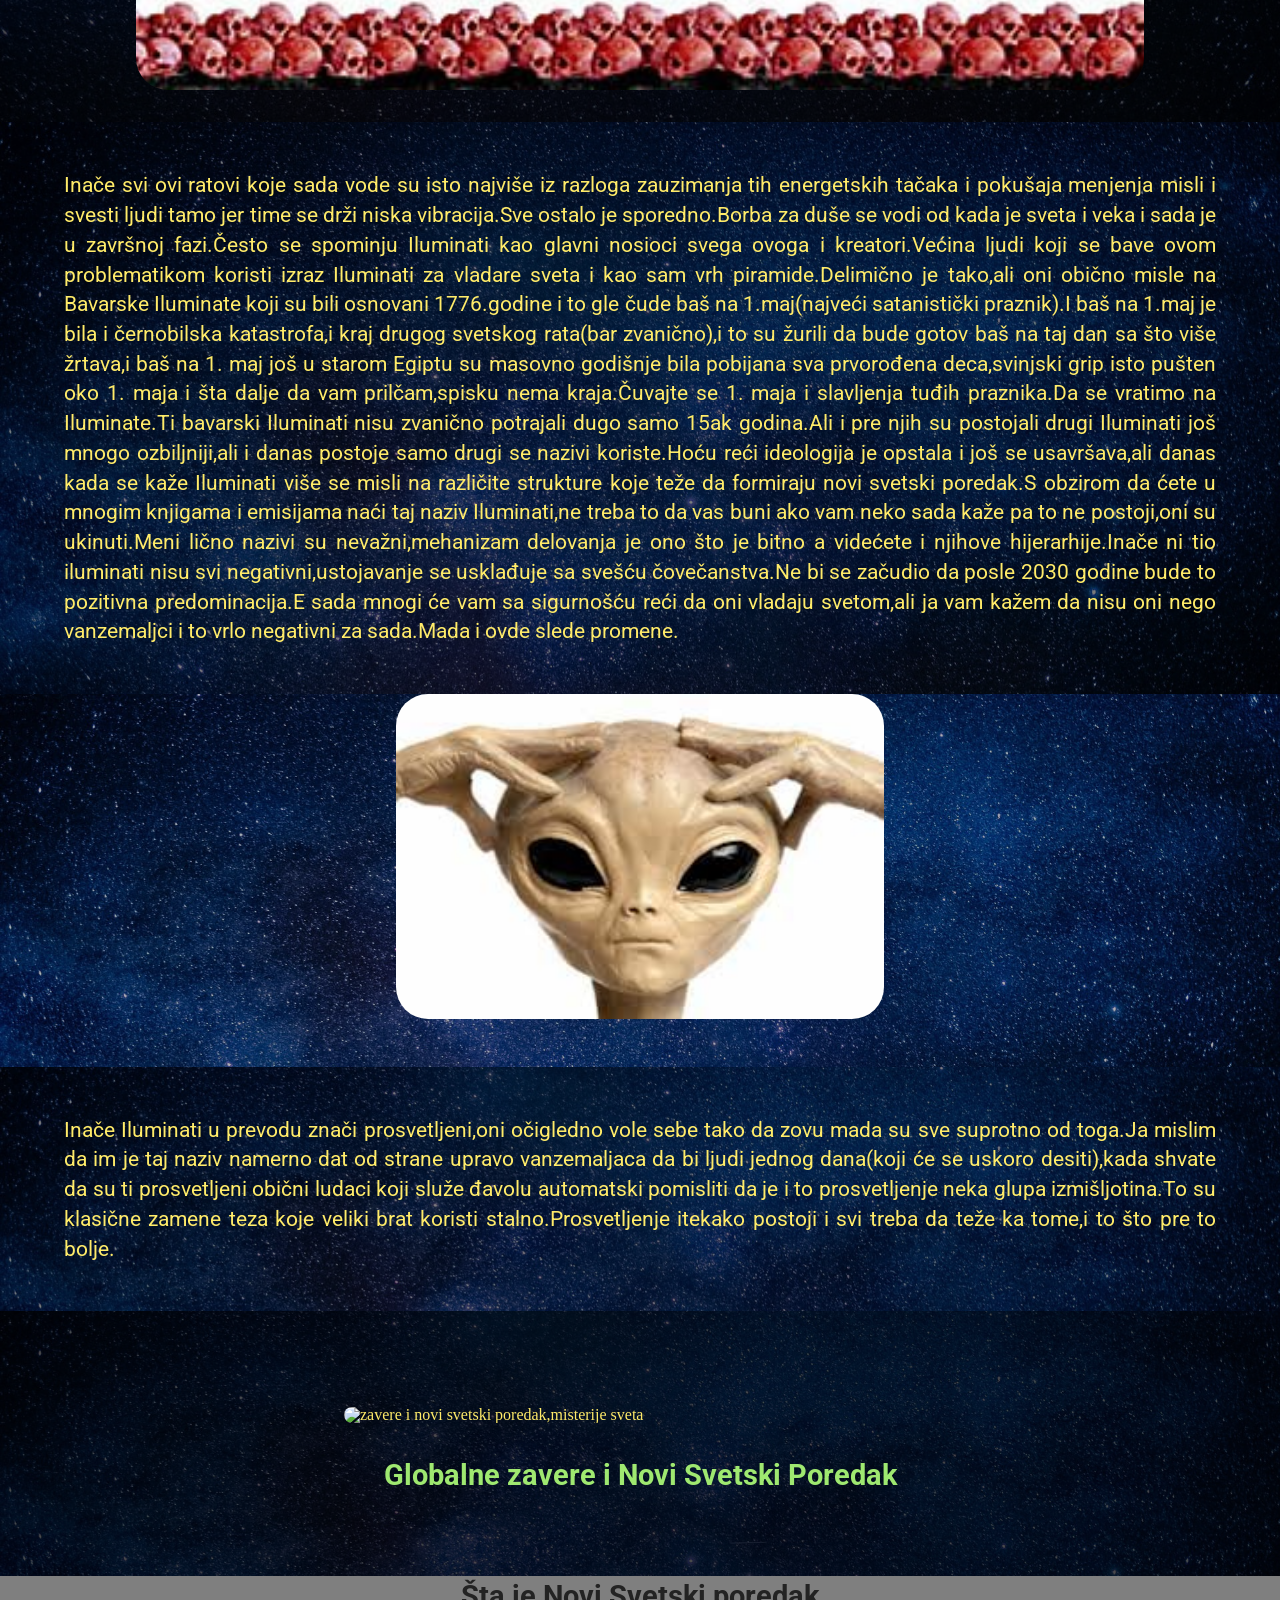
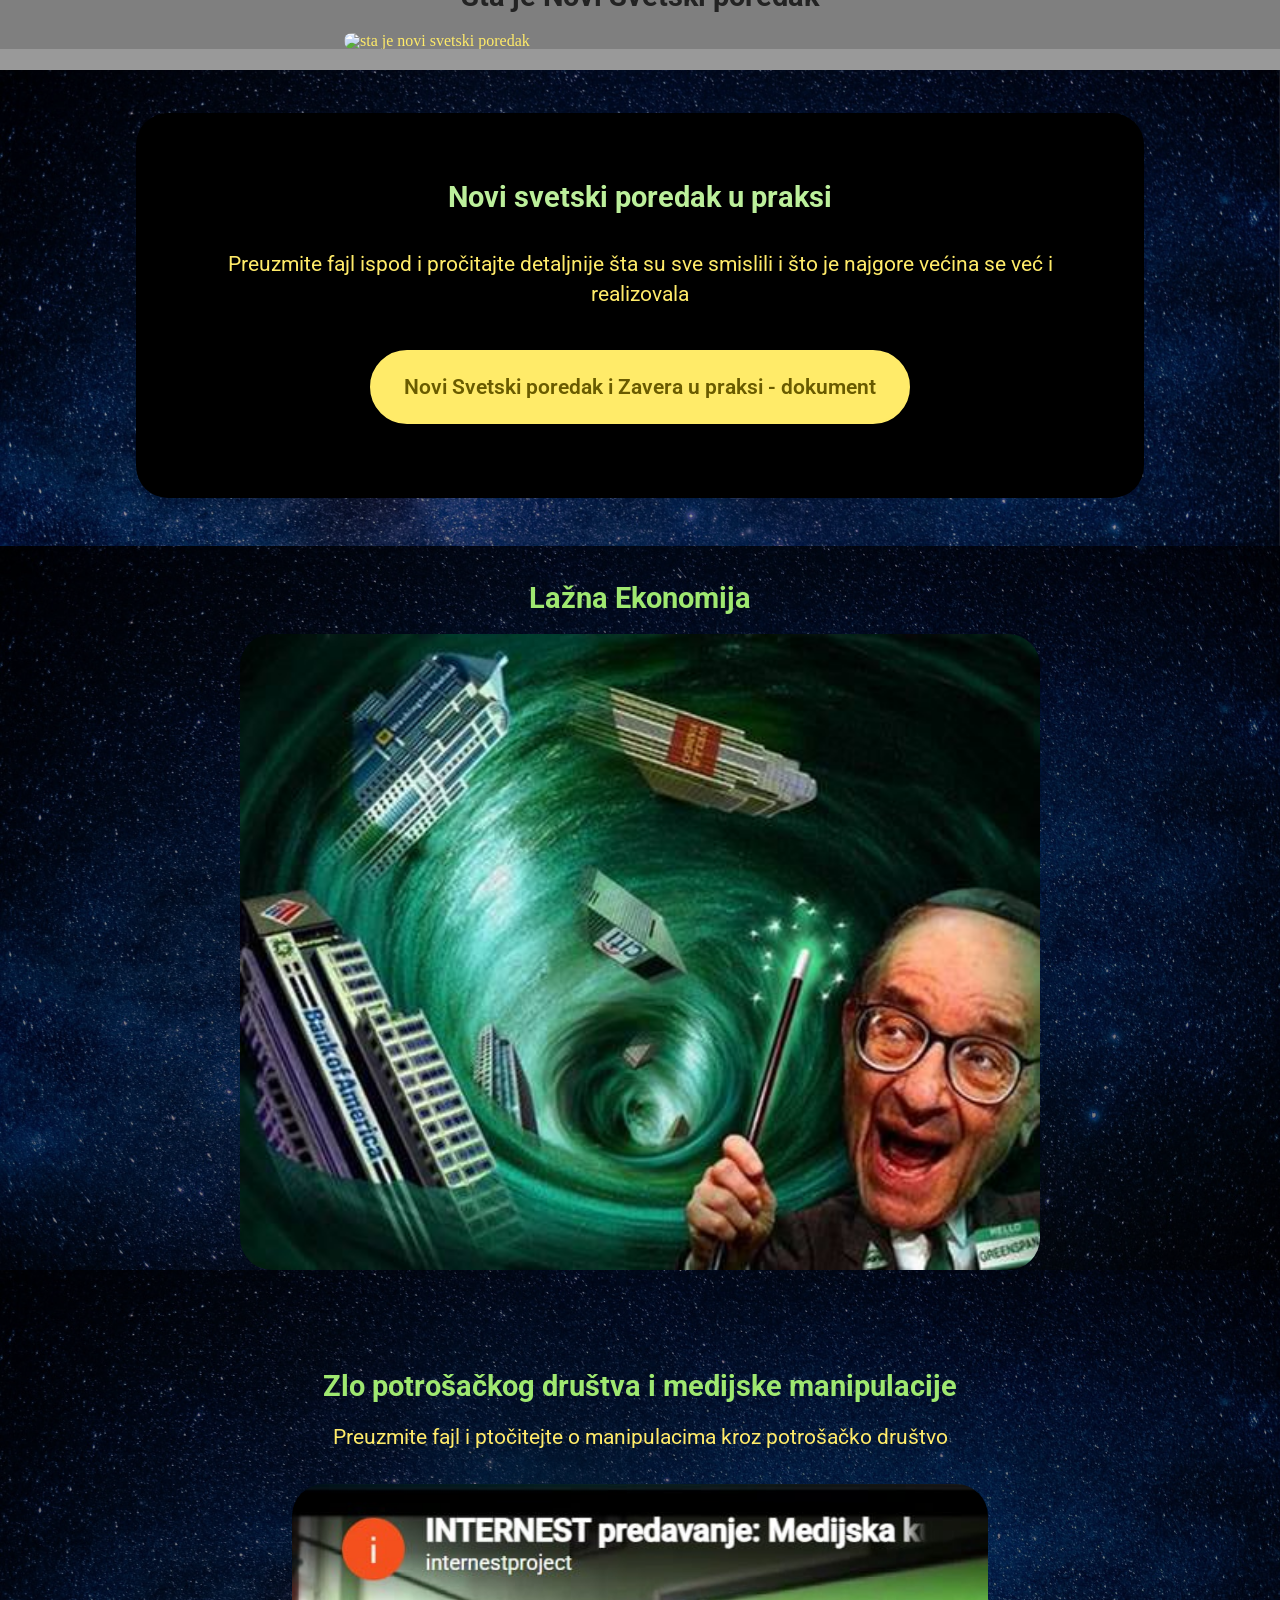
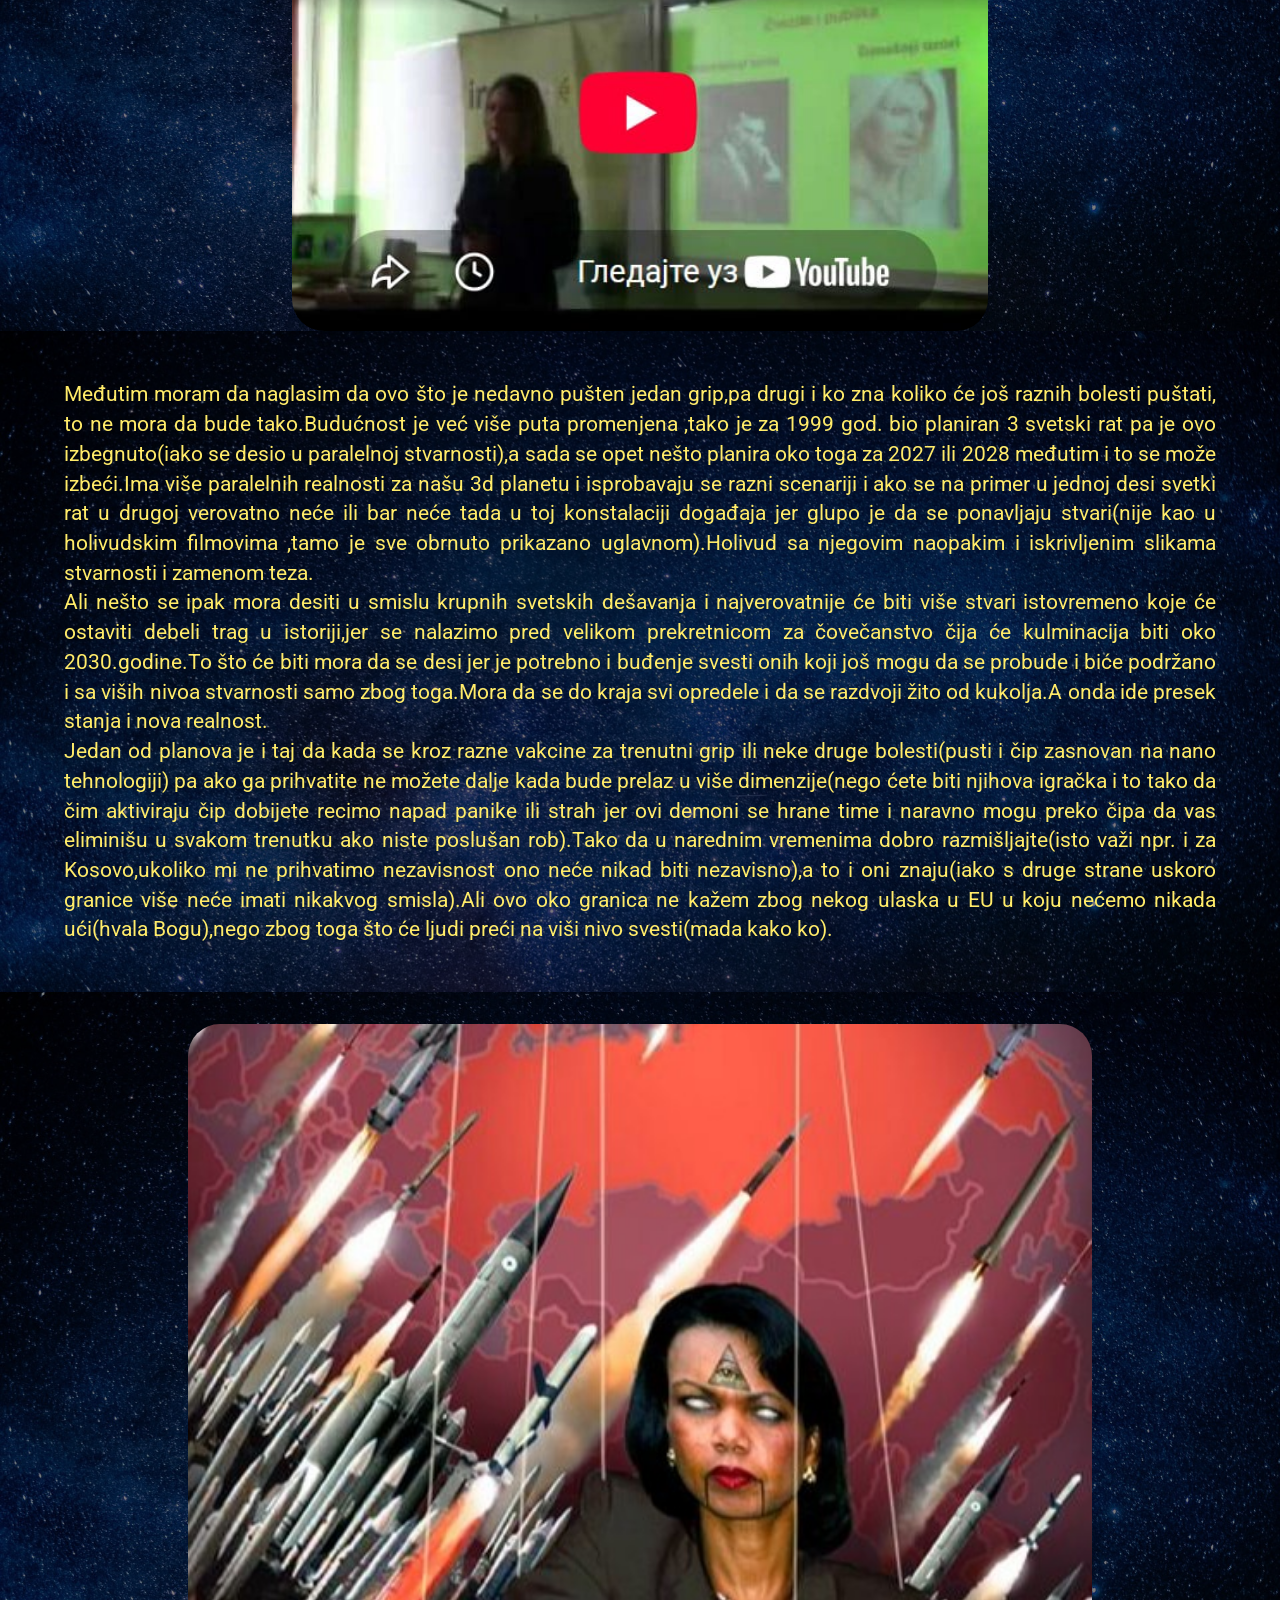
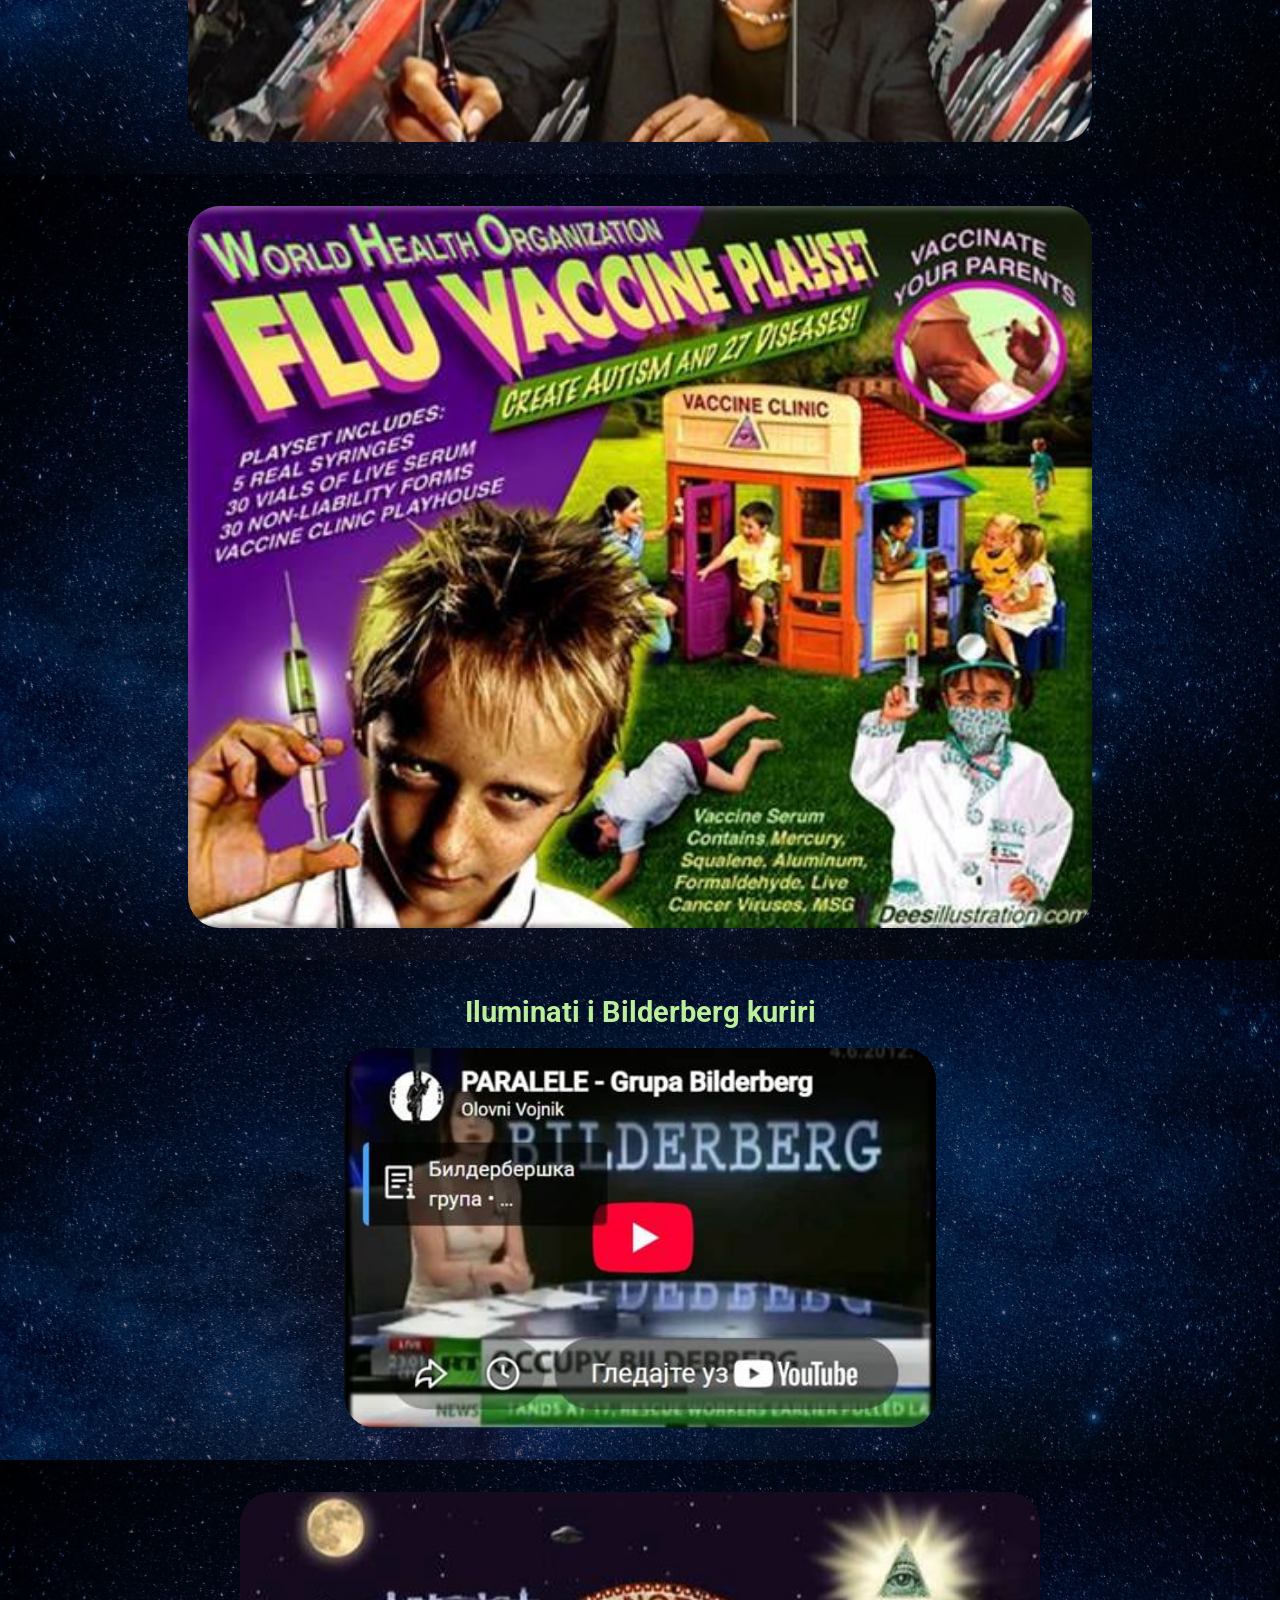
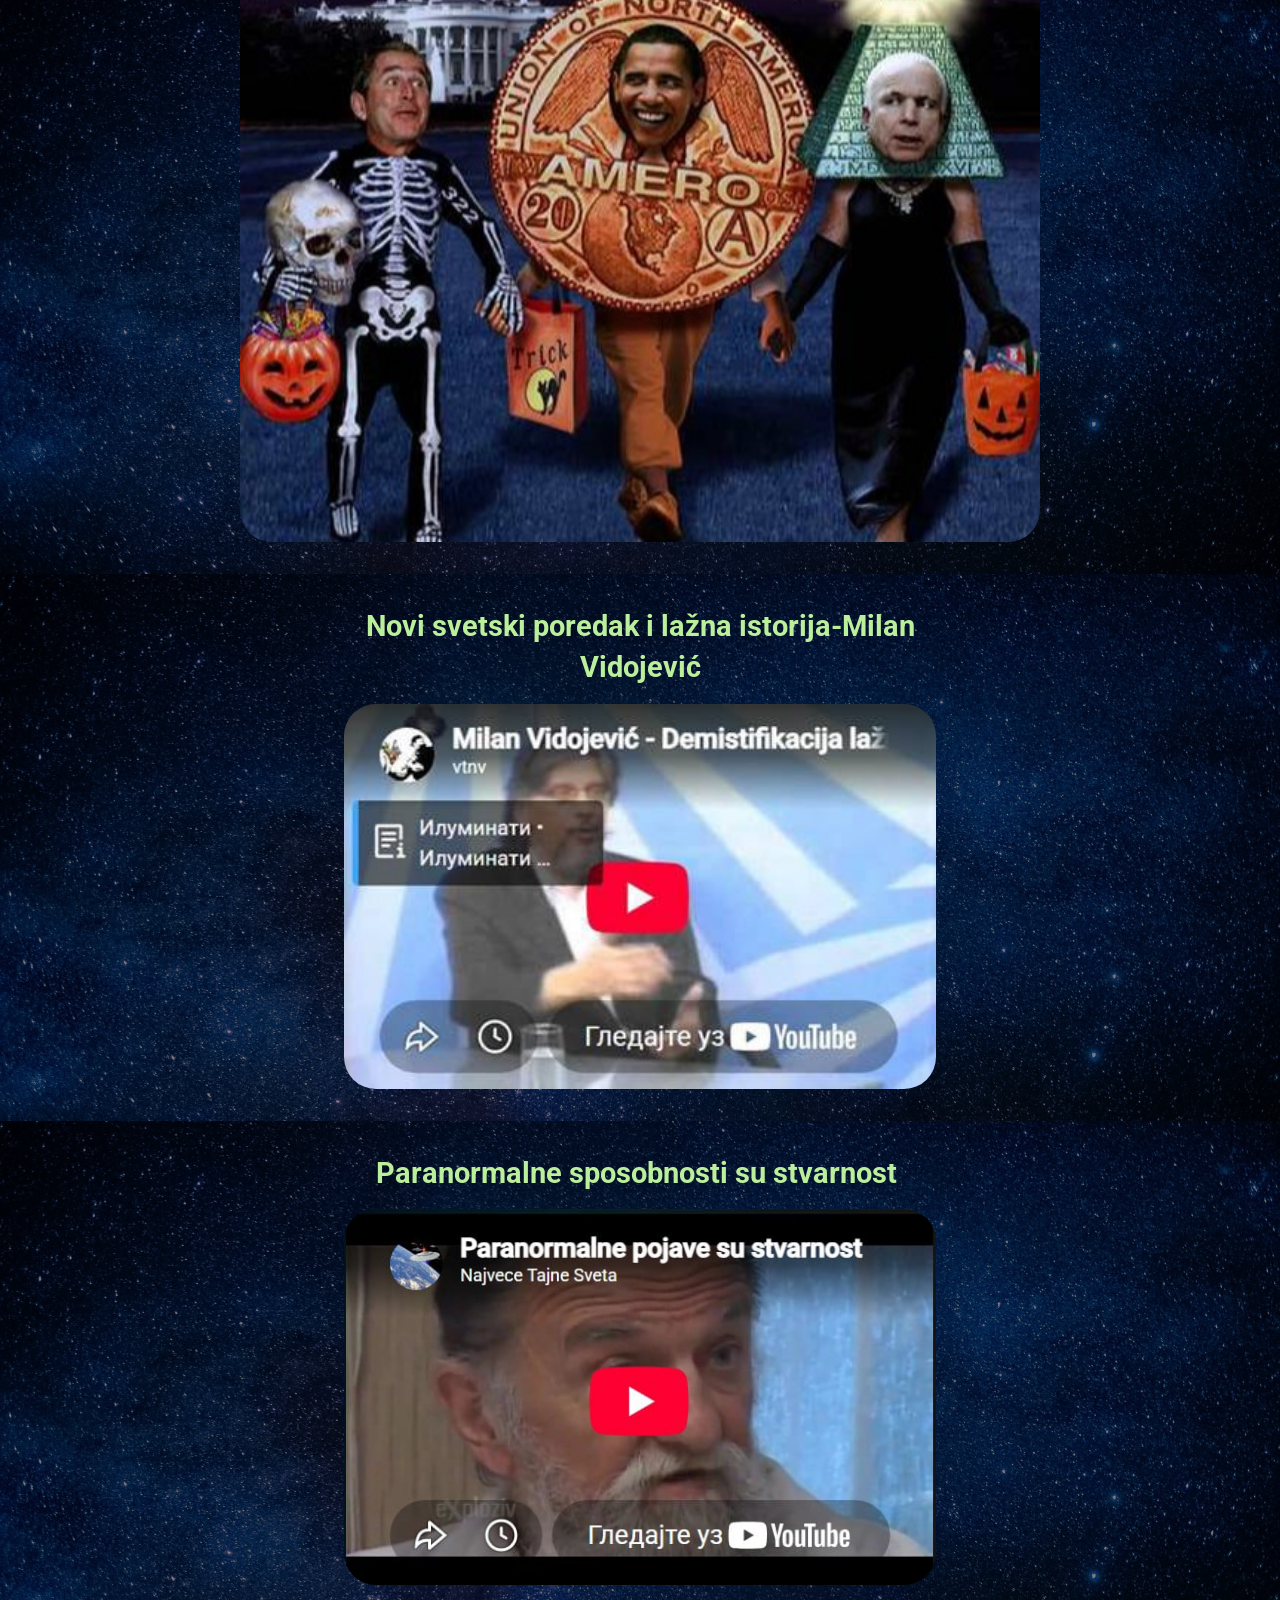
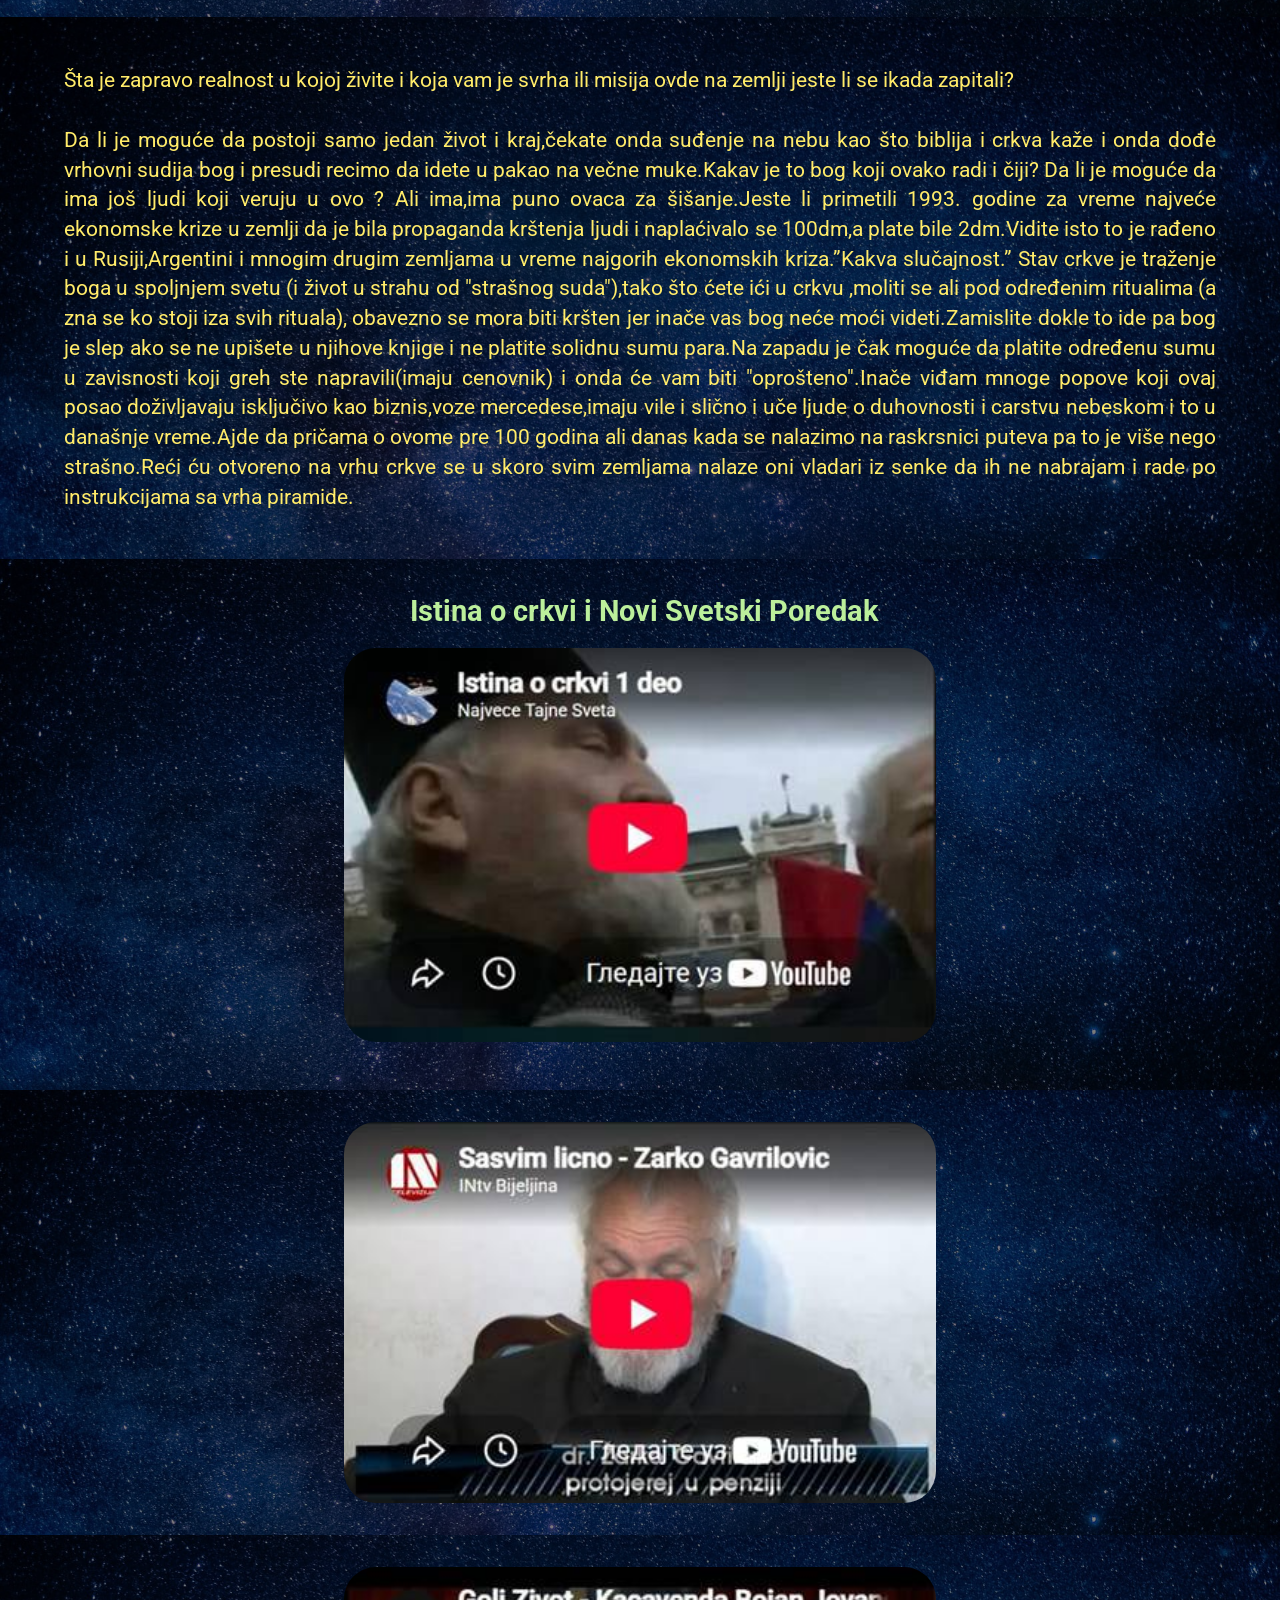
==== commit 17b7658f: "Add files via upload" ====
--- a/index.html
+++ b/index.html
@@ -17,7 +17,7 @@
   <link rel="stylesheet" href="assets/theme/css/style.css">
   <link rel="preload" href="https://fonts.googleapis.com/css?family=Roboto:100,200,300,400,500,600,700,800,900,100i,200i,300i,400i,500i,600i,700i,800i,900i&display=swap" as="style" onload="this.onload=null;this.rel='stylesheet'">
   <noscript><link rel="stylesheet" href="https://fonts.googleapis.com/css?family=Roboto:100,200,300,400,500,600,700,800,900,100i,200i,300i,400i,500i,600i,700i,800i,900i&display=swap"></noscript>
-  <link rel="preload" as="style" href="assets/mobirise/css/mbr-additional.css?v=S1x2k9"><link rel="stylesheet" href="assets/mobirise/css/mbr-additional.css?v=S1x2k9" type="text/css">
+  <link rel="preload" as="style" href="assets/mobirise/css/mbr-additional.css?v=XwdbEZ"><link rel="stylesheet" href="assets/mobirise/css/mbr-additional.css?v=XwdbEZ" type="text/css">
 
   
   
@@ -61,7 +61,7 @@
 				</div>
 			</button>
 			<div class="collapse navbar-collapse" id="navbarSupportedContent">
-				<ul class="navbar-nav nav-dropdown nav-right" data-app-modern-menu="true"><li class="nav-item"><a class="nav-link link text-danger display-4" href="index.html">Najveće Tajne Sveta<br><br></a></li><li class="nav-item"><a class="nav-link link text-danger display-4" href="vanzemaljci-i-nlo.html">Vanzemaljci i NLO<br><br></a></li><li class="nav-item"><a class="nav-link link text-danger display-4" href="Adjeli-i-demoni.html">Anđeli i Demoni<br><br></a></li><li class="nav-item"><a class="nav-link link text-danger display-4" href="nikola-tesla-pronalasci.html">Nikola Tesla i HAARP<br><br></a></li><li class="nav-item dropdown"><a class="nav-link link dropdown-toggle text-danger show display-4" href="https://mobiri.se" data-toggle="dropdown-submenu" data-bs-toggle="dropdown" data-bs-auto-close="outside" aria-expanded="true">Više...<br><br></a><div class="dropdown-menu show" aria-labelledby="dropdown-847" data-bs-popper="none"><a class="dropdown-item text-danger text-primary display-4" href="karma-i-reinkarnacija.html">Karma i Reinkarnacija<br></a><a class="show dropdown-item text-danger text-primary display-4" href="svemir-i-piramide.html">Svemir i Piramide</a><a class="show dropdown-item text-danger text-primary display-4" href="filmovi-i-muzika.html">Filmovi i Muzika</a><a class="dropdown-item text-danger text-primary display-4" href="sudbina-atsrologija-i-horoskop.html">Astrologija,Horoskop i Sudbina</a><a class="show dropdown-item text-danger text-primary display-4" href="zdravlje-bolesti-i-sport.html">Zdravlje,Bolesti i Sport</a><a class="show dropdown-item text-danger text-primary display-4" href="zdrava-hrana-i-gmo.html">Zdrava Hrana i GMO</a><a class="show dropdown-item text-danger text-primary display-4" href="trece-oko.html">Treće Oko</a><a class="dropdown-item text-danger text-primary display-4" href="najnovije-vesti-zona-sumraka.html">Najnovije Vesti iz Zone Sumraka</a><a class="show dropdown-item text-danger text-primary display-4" href="knjige-i-porudzbine.html">Knjige,Kontakt i Porudžbine</a></div></li></ul>
+				<ul class="navbar-nav nav-dropdown nav-right" data-app-modern-menu="true"><li class="nav-item"><a class="nav-link link text-danger display-4" href="index.html">Najveće Tajne Sveta<br><br></a></li><li class="nav-item"><a class="nav-link link text-danger display-4" href="vanzemaljci-i-nlo.html">Vanzemaljci i NLO<br><br></a></li><li class="nav-item"><a class="nav-link link text-danger display-4" href="Adjeli-i-demoni.html">Anđeli i Demoni<br><br></a></li><li class="nav-item"><a class="nav-link link text-danger display-4" href="nikola-tesla-pronalasci.html">Nikola Tesla i HAARP<br><br></a></li><li class="nav-item dropdown"><a class="nav-link link dropdown-toggle text-danger display-4" href="https://mobiri.se" data-toggle="dropdown-submenu" data-bs-toggle="dropdown" data-bs-auto-close="outside" aria-expanded="true">Više...<br><br></a><div class="dropdown-menu" aria-labelledby="dropdown-847"><a class="dropdown-item text-danger text-primary display-4" href="karma-i-reinkarnacija.html">Karma i Reinkarnacija<br></a><a class="show dropdown-item text-danger text-primary display-4" href="svemir-i-piramide.html">Svemir i Piramide</a><a class="show dropdown-item text-danger text-primary display-4" href="filmovi-i-muzika.html">Filmovi i Muzika</a><a class="dropdown-item text-danger text-primary display-4" href="sudbina-atsrologija-i-horoskop.html">Astrologija,Horoskop i Sudbina</a><a class="show dropdown-item text-danger text-primary display-4" href="zdravlje-bolesti-i-sport.html">Zdravlje,Bolesti i Sport</a><a class="show dropdown-item text-danger text-primary display-4" href="zdrava-hrana-i-gmo.html">Zdrava Hrana i GMO</a><a class="show dropdown-item text-danger text-primary display-4" href="trece-oko.html">Treće Oko</a><a class="dropdown-item text-danger text-primary display-4" href="najnovije-vesti-zona-sumraka.html">Najnovije Vesti iz Zone Sumraka</a><a class="show dropdown-item text-danger text-primary display-4" href="knjige-i-porudzbine.html">Knjige,Kontakt i Porudžbine</a></div></li></ul>
 				
 			</div>
 		</div>
@@ -271,10 +271,29 @@
     <div class="row justify-content-center">
       <div class="col-12 col-lg-6">
         <div class="image-wrapper mb-4">
-          <a href="https://www.youtube.com/watch?v=0BbTo-_7xys&t=563s" target="_blank"><img class="w-100" src="assets/images/globalne20zavere20i20novi20svetski20poredak-599x379.jpg" alt="zavere i novi svetski poredak,misterije sveta"></a>
+          <a href="https://www.youtube.com/watch?v=0BbTo-_7xys&t=563s" target="_blank"><img class="w-100" src="assets/images/tajna-drustva.jpg" alt="zavere i novi svetski poredak,misterije sveta"></a>
         </div>
         <h2 class="mbr-description mbr-fonts-style mb-3 align-center display-5"><strong>Globalne zavere i Novi Svetski Poredak</strong></h2>
         
+      </div>
+    </div>
+  </div>
+</section>
+
+<section data-bs-version="5.1" class="image3 cid-vtTUubsoHD" id="image03-7e">
+  
+
+  
+  <div class="mbr-overlay" style="opacity: 0.5; background-color: rgb(0, 0, 0);"></div>
+
+  <div class="container-fluid">
+    <div class="row justify-content-center">
+      <div class="col-12 col-lg-6">
+        <h2 class="mbr-description mbr-fonts-style mb-3 align-center display-5"><strong>Šta je Novi Svetski poredak</strong></h2>
+        
+        <div class="image-wrapper">
+          <a href="https://www.youtube.com/watch?v=DwkxSh8GIkk&t=520s" target="_blank"><img class="w-100" src="assets/images/novi-svetski-poredak.jpg" alt="sta je novi svetski poredak"></a>
+        </div>
       </div>
     </div>
   </div>
@@ -890,7 +909,7 @@
       </div>
     </div>
   </div>
-<script src="assets/bootstrap/js/bootstrap.bundle.min.js"></script>  <script src="assets/parallax/jarallax.js"></script>  <script src="assets/smoothscroll/smooth-scroll.js"></script>  <script src="assets/ytplayer/index.js"></script>  <script src="assets/dropdown/js/navbar-dropdown.js"></script>  <script src="assets/theme/js/script.js"></script>  
+ <script src="assets/parallax/jarallax.js"></script>  <script src="assets/smoothscroll/smooth-scroll.js"></script>  <script src="assets/ytplayer/index.js"></script>  <script src="assets/dropdown/js/navbar-dropdown.js"></script>  <script src="assets/theme/js/script.js"></script>  
   
   
 </body>
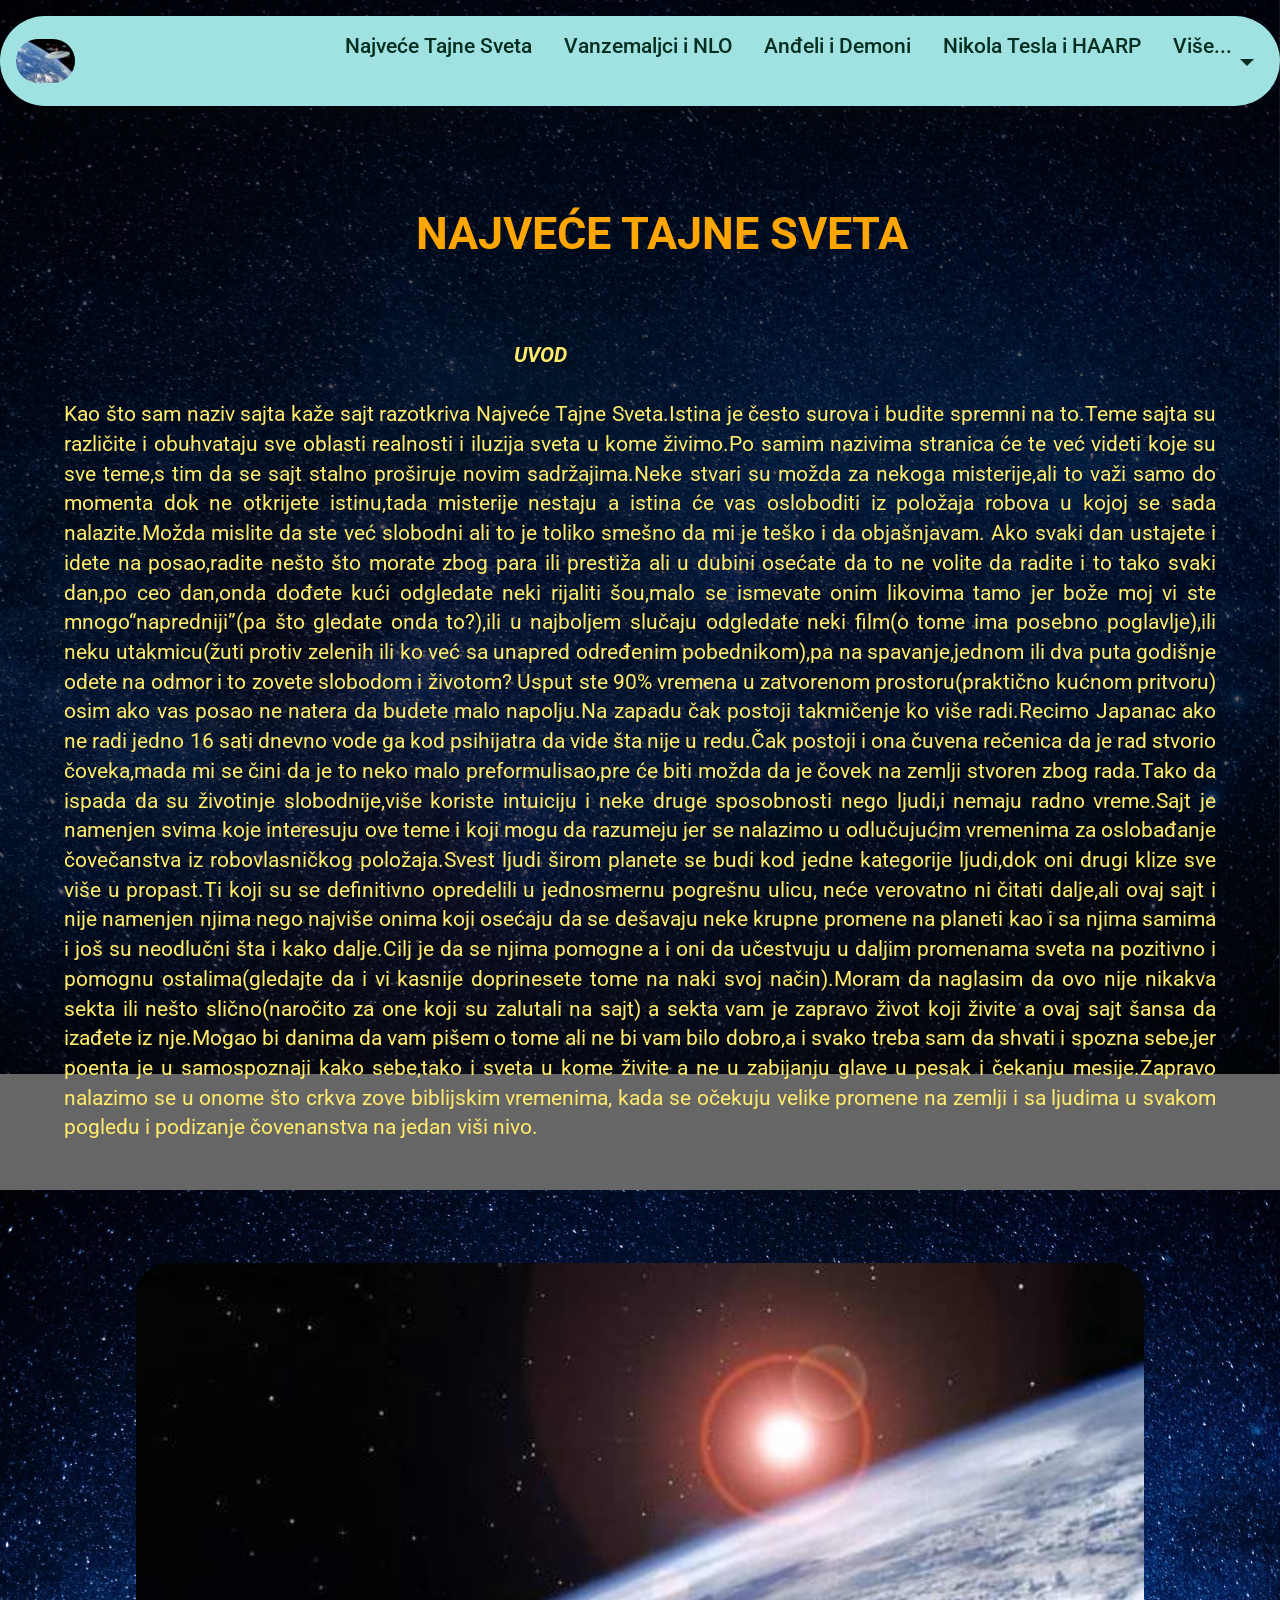
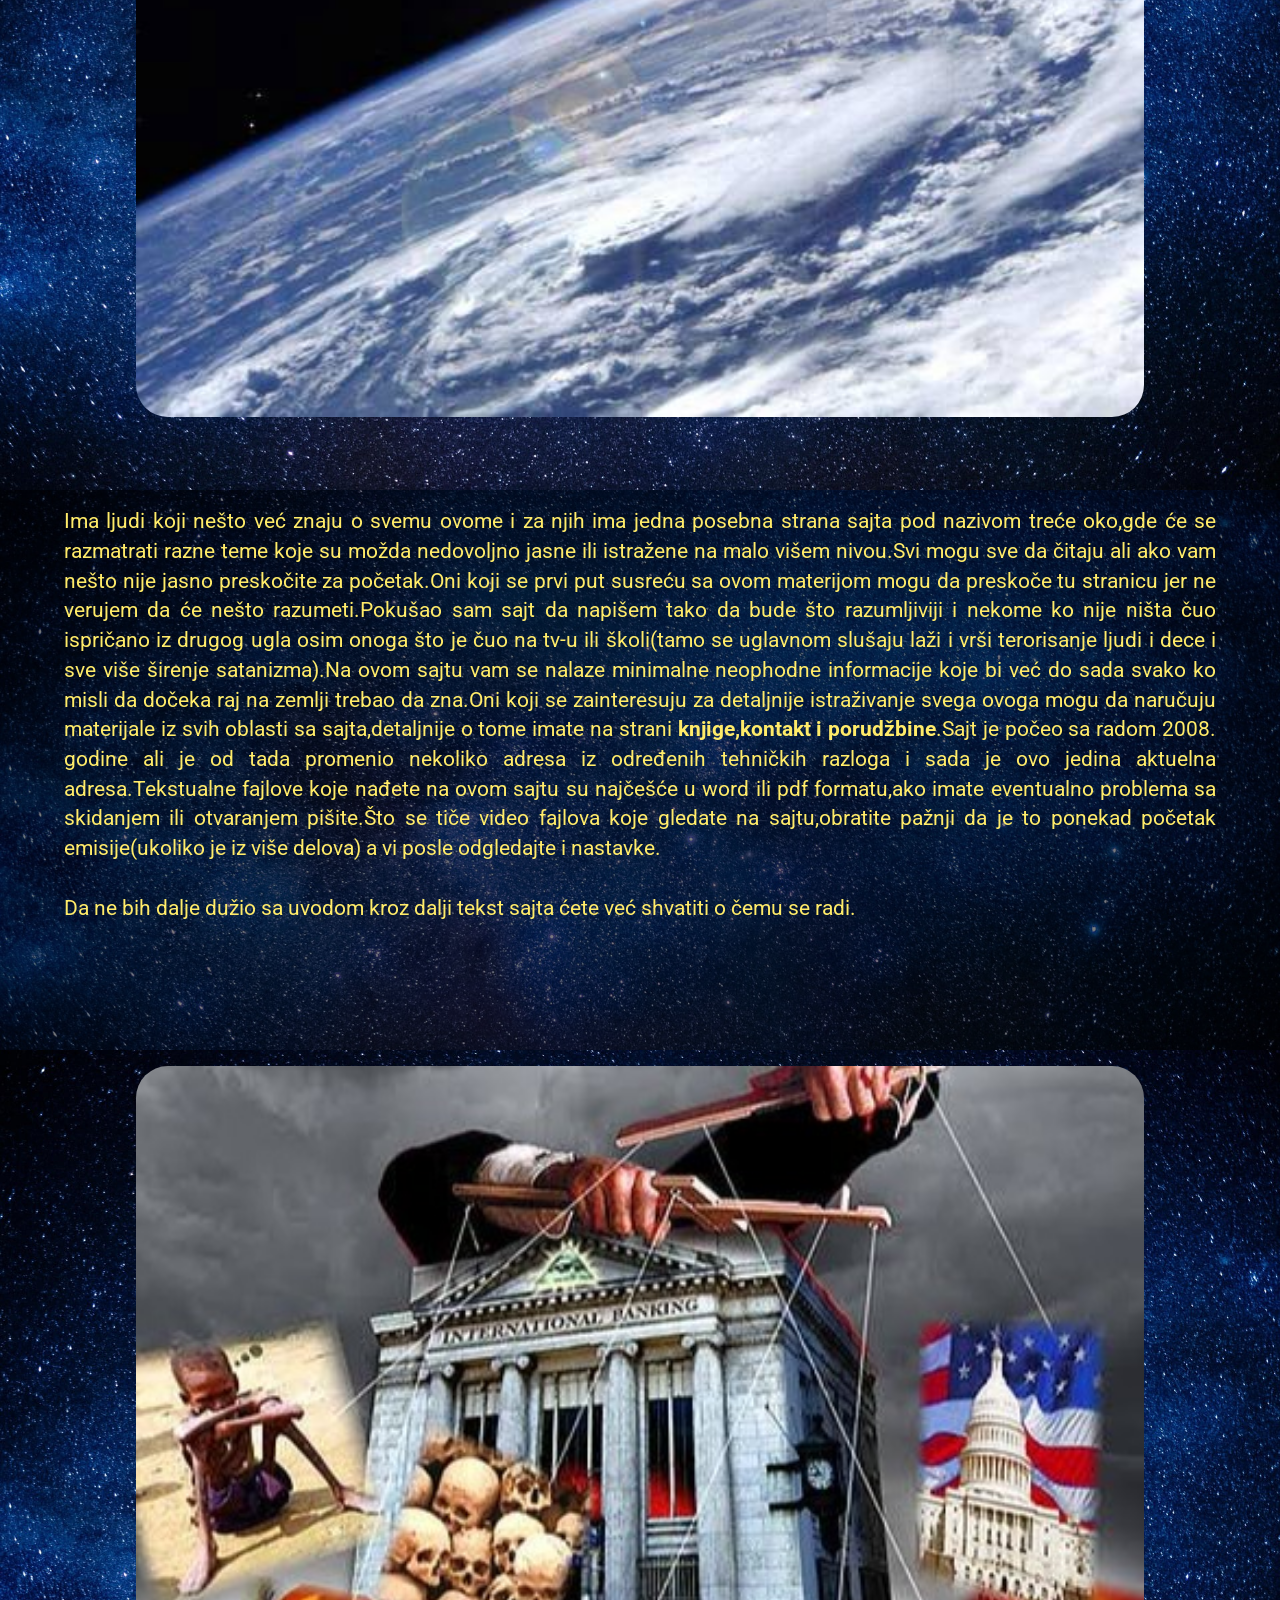
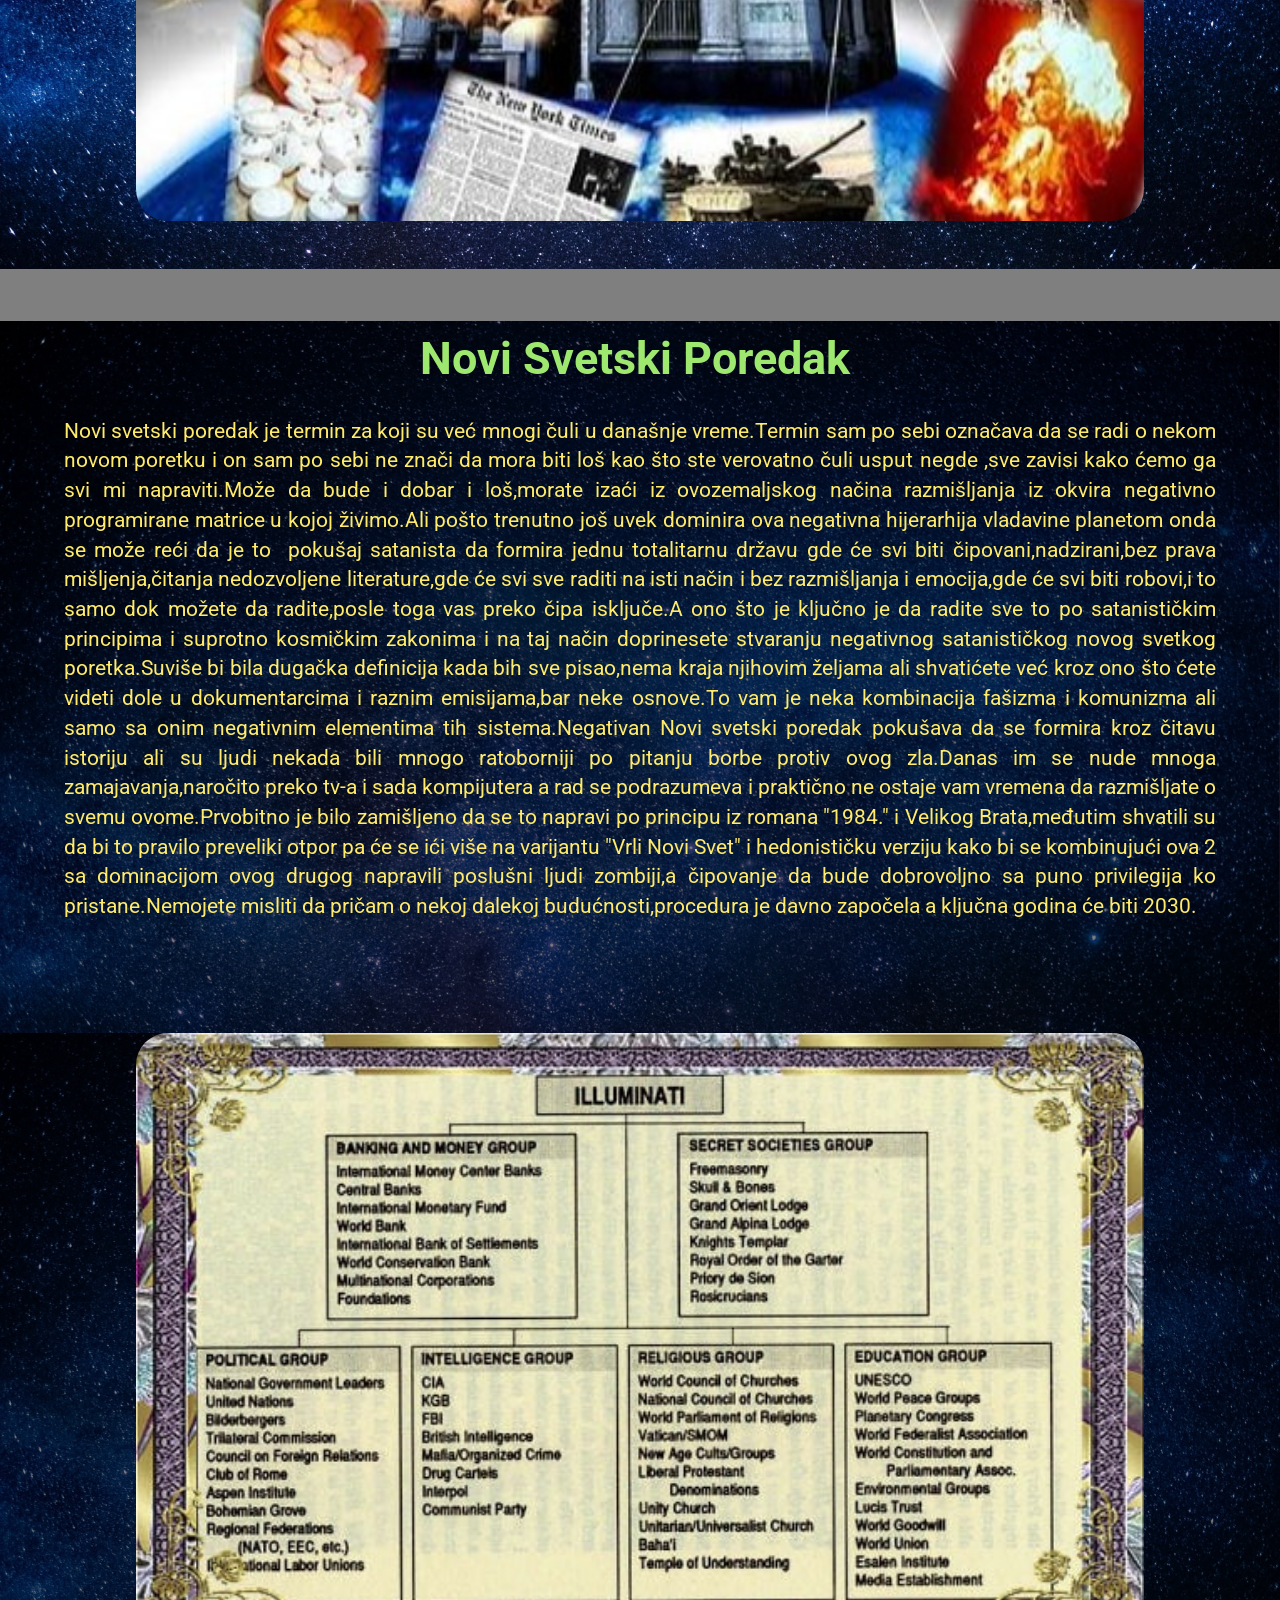
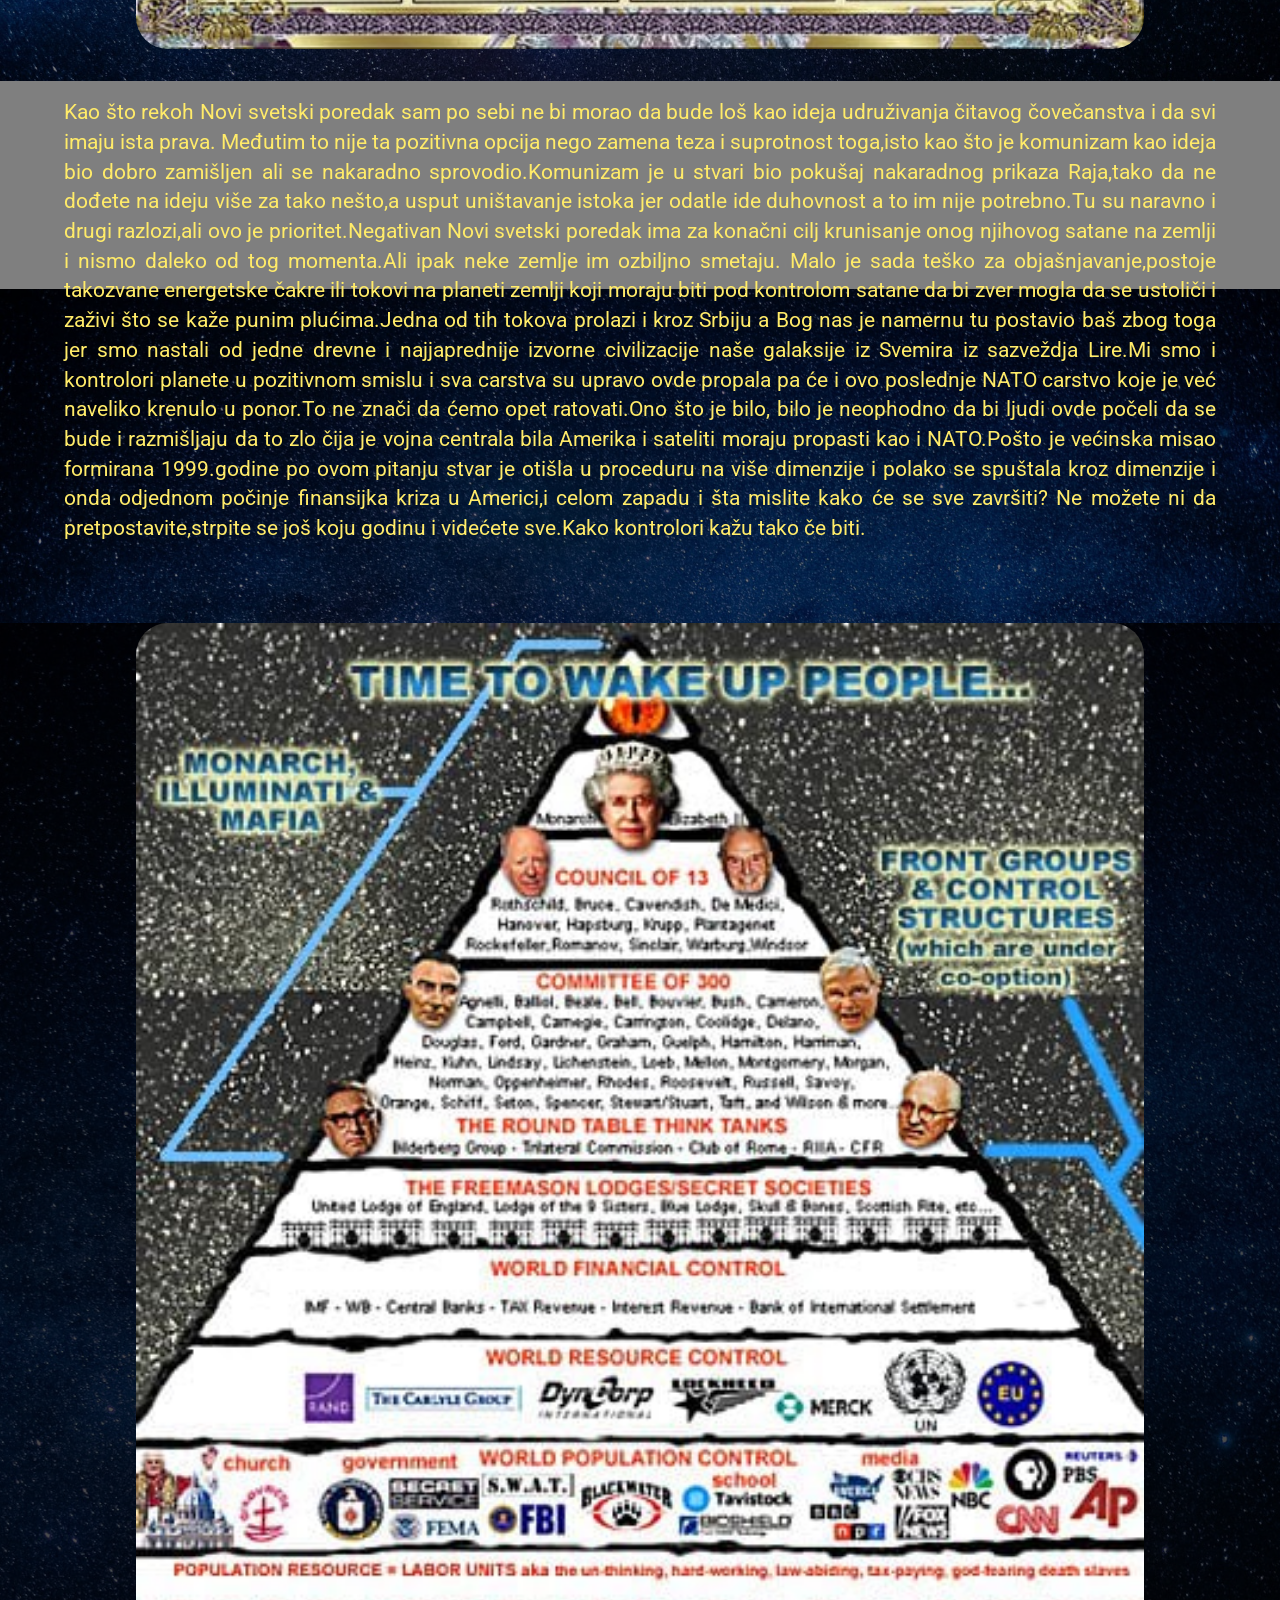
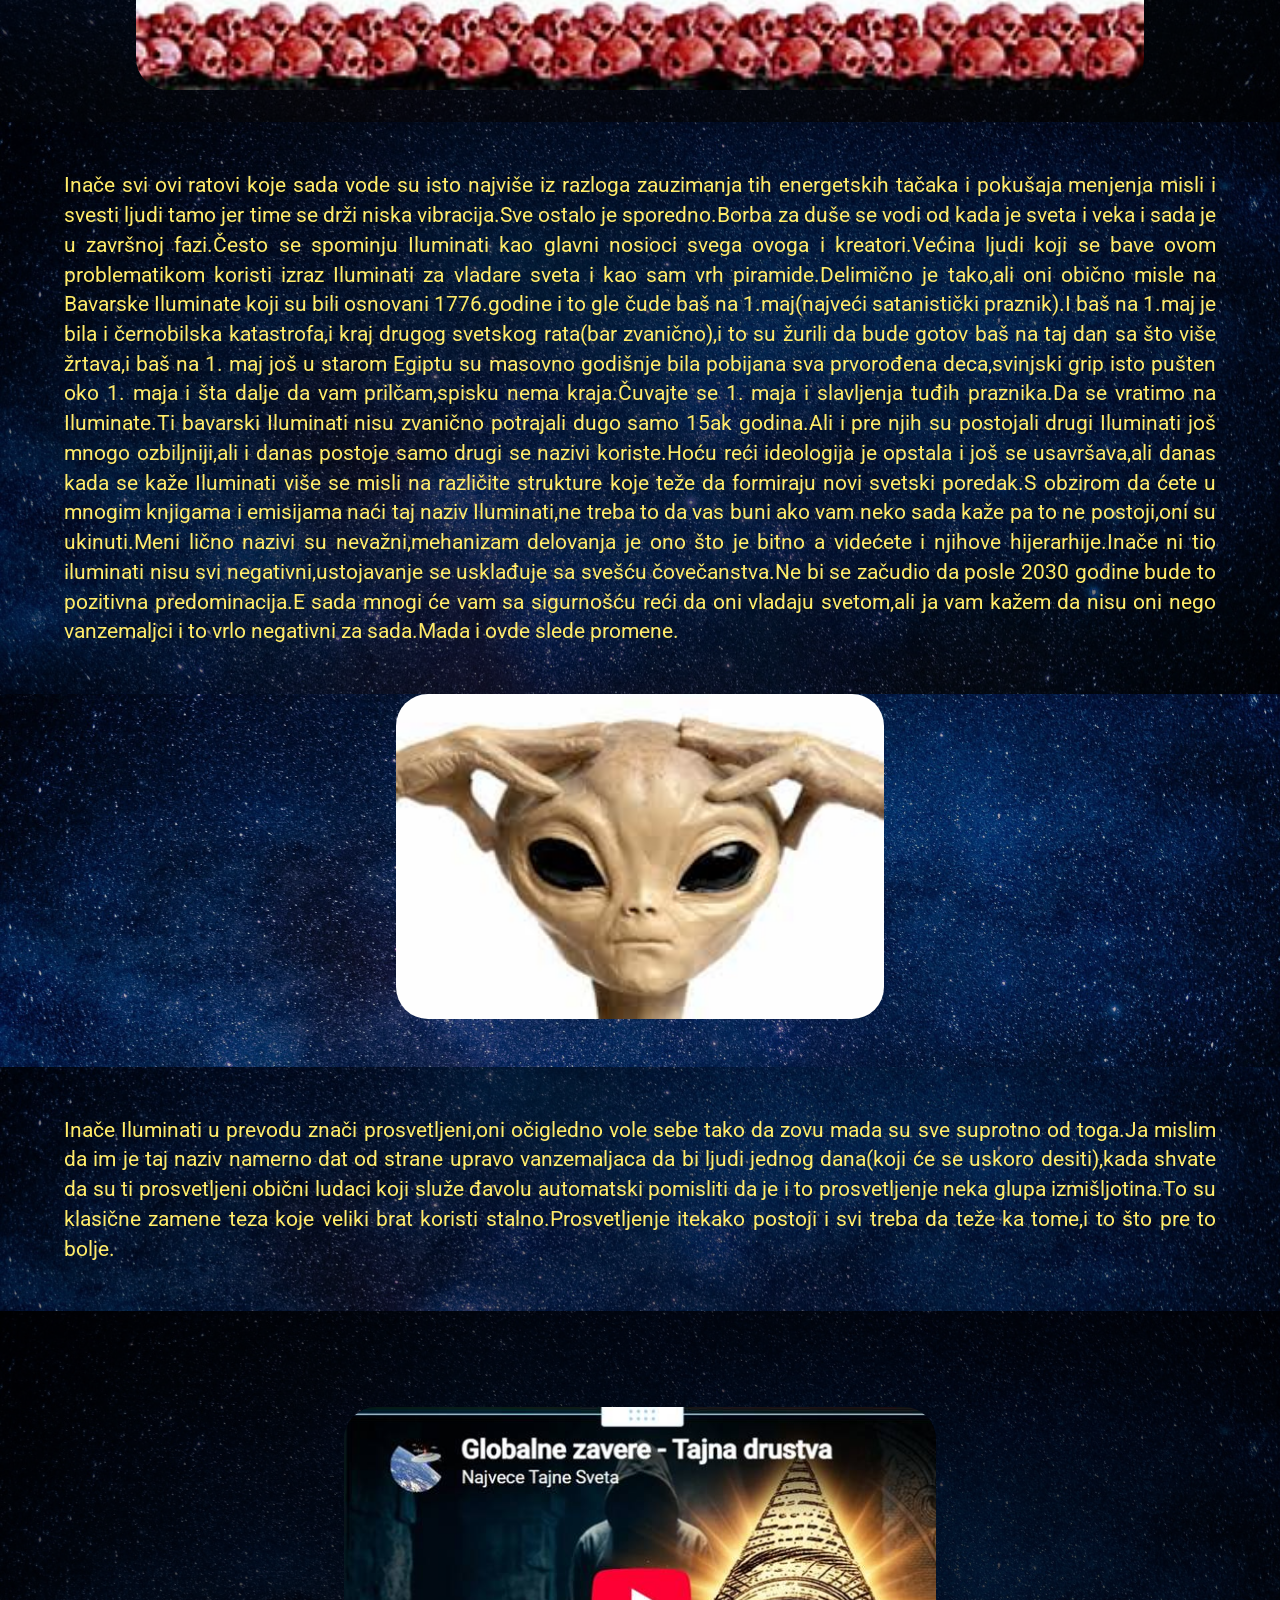
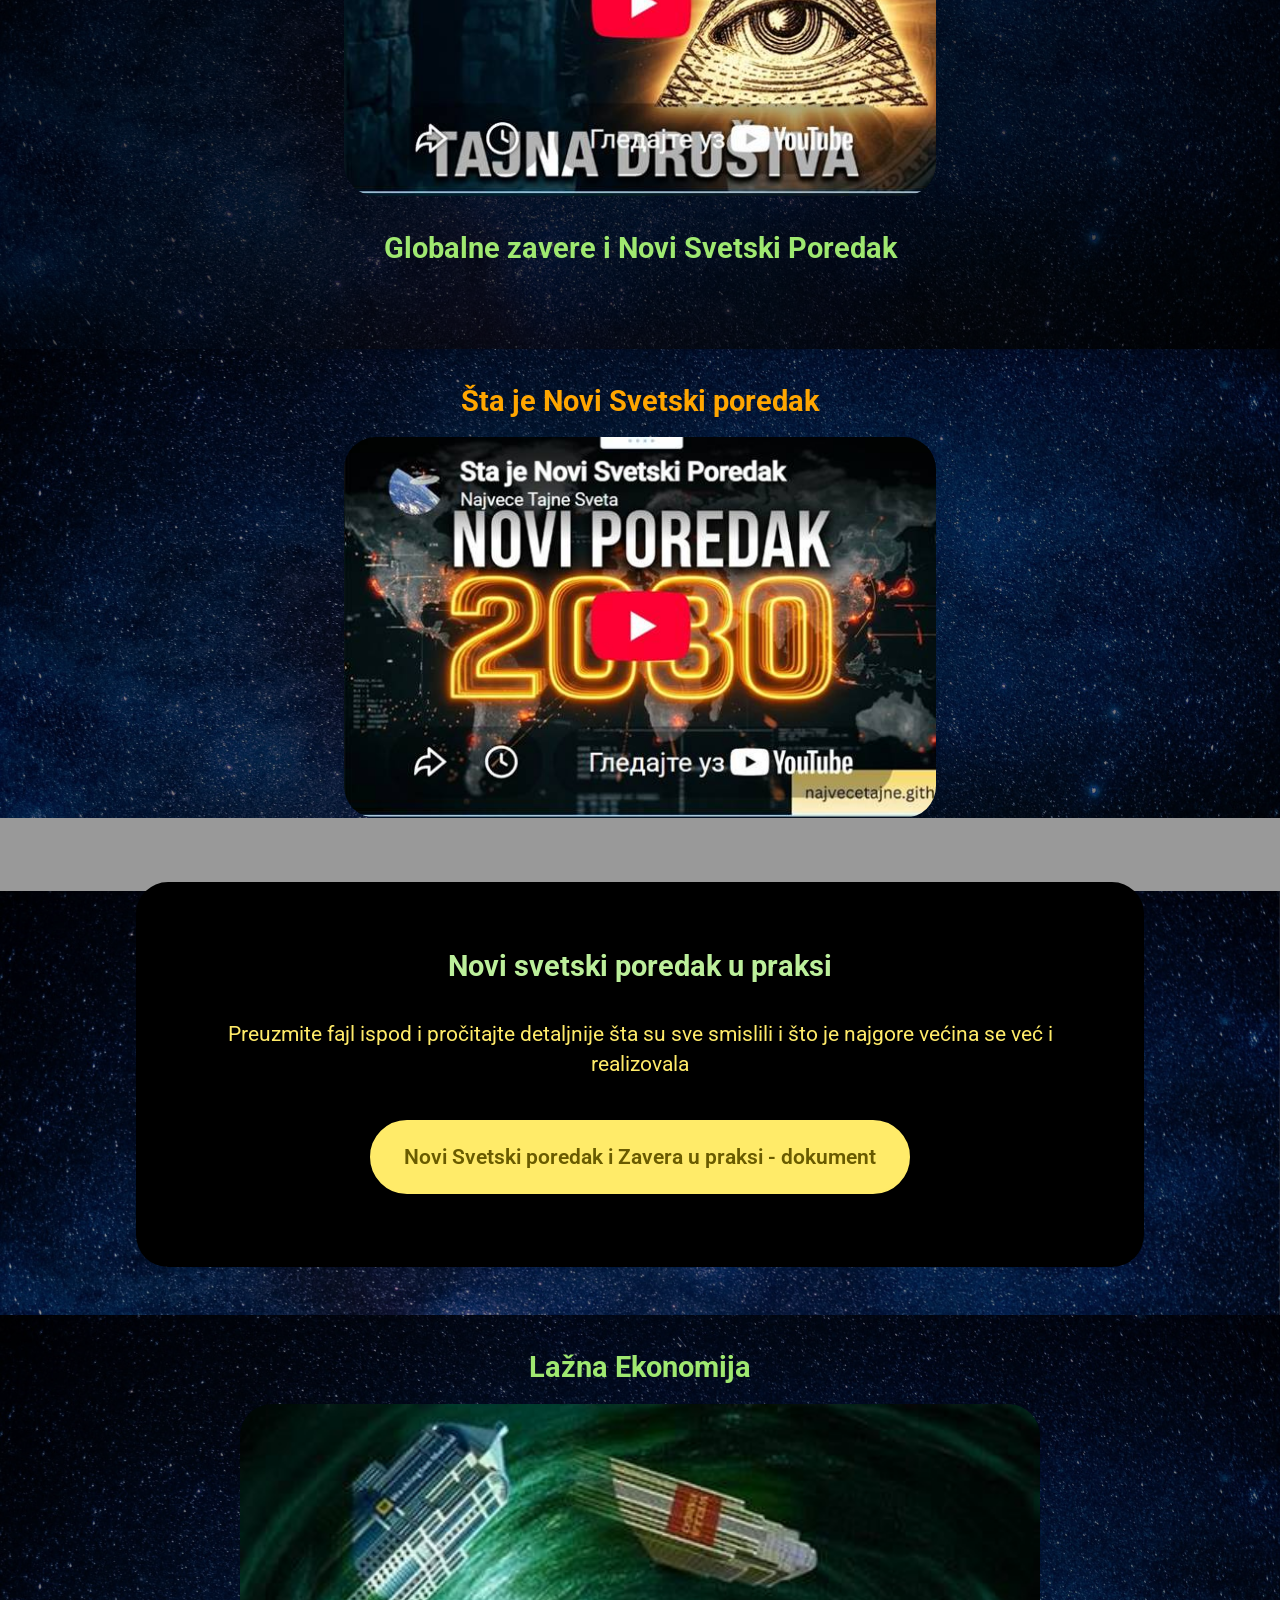
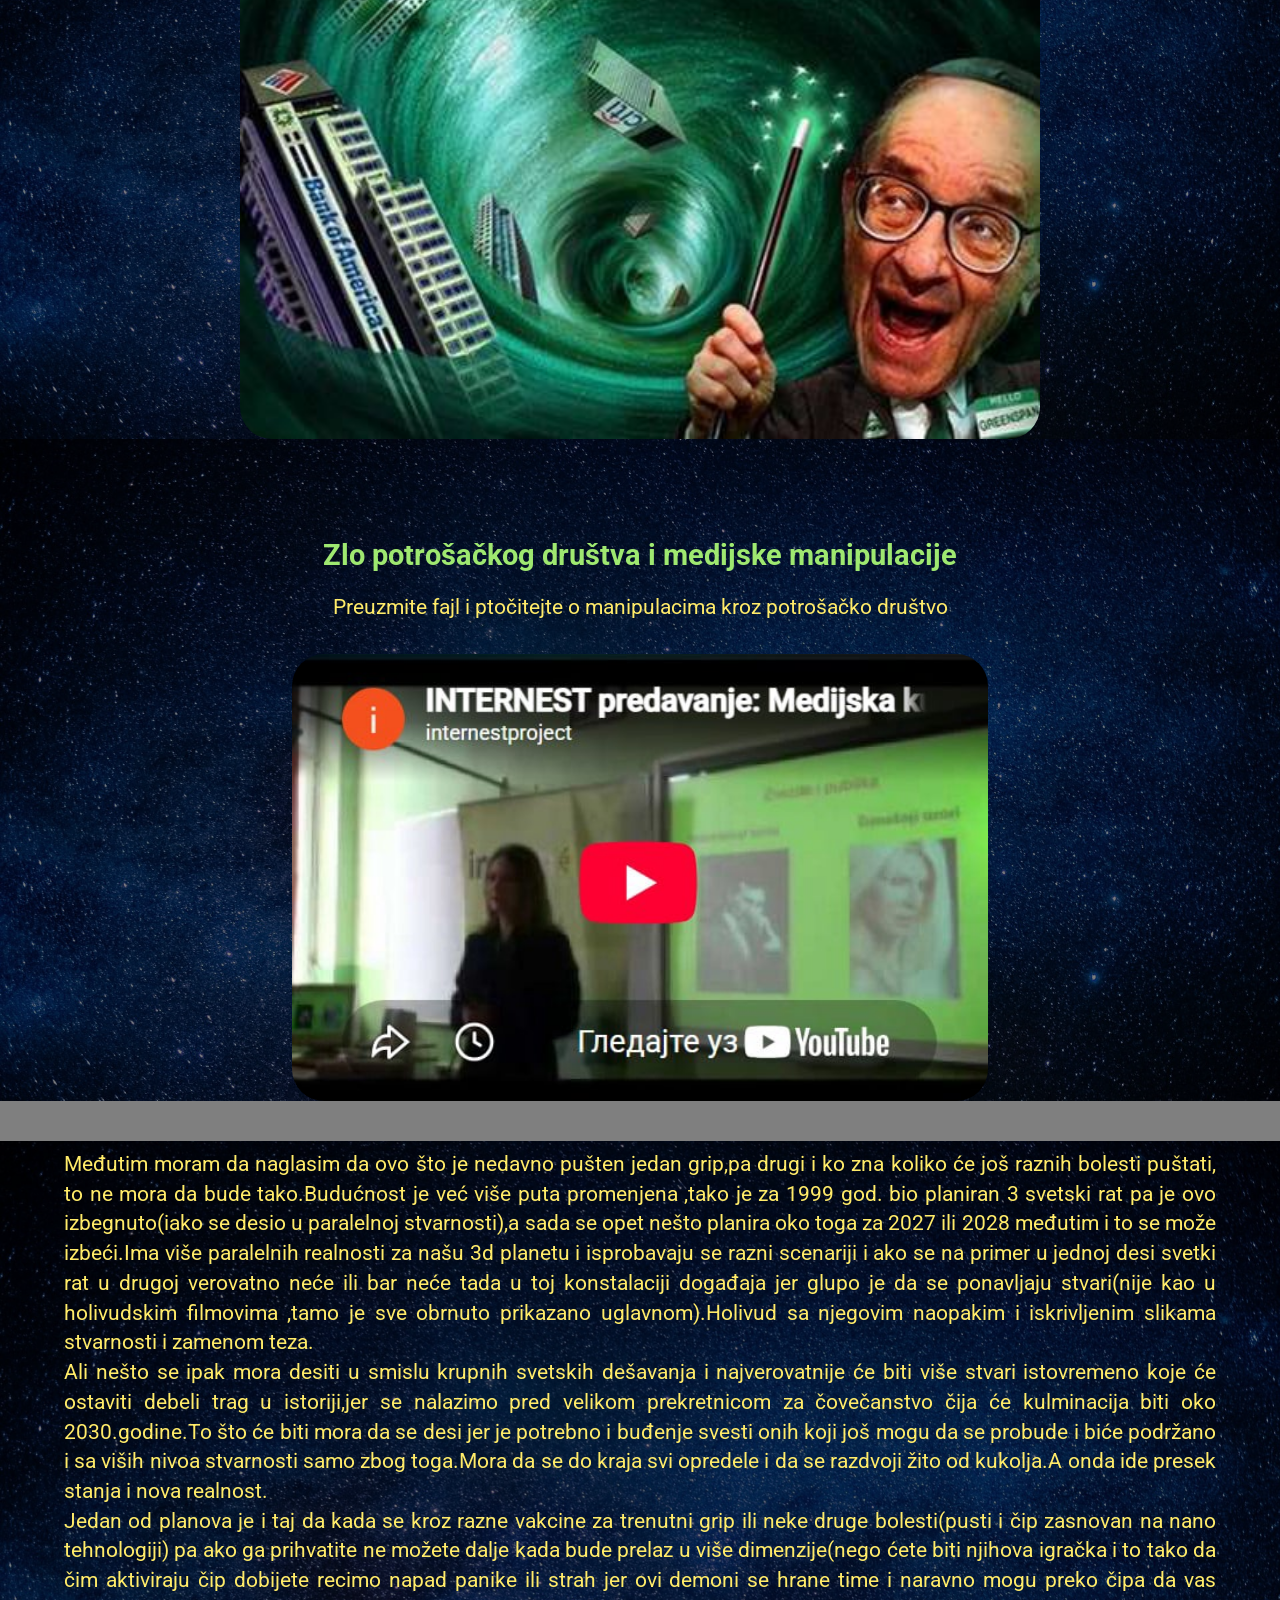
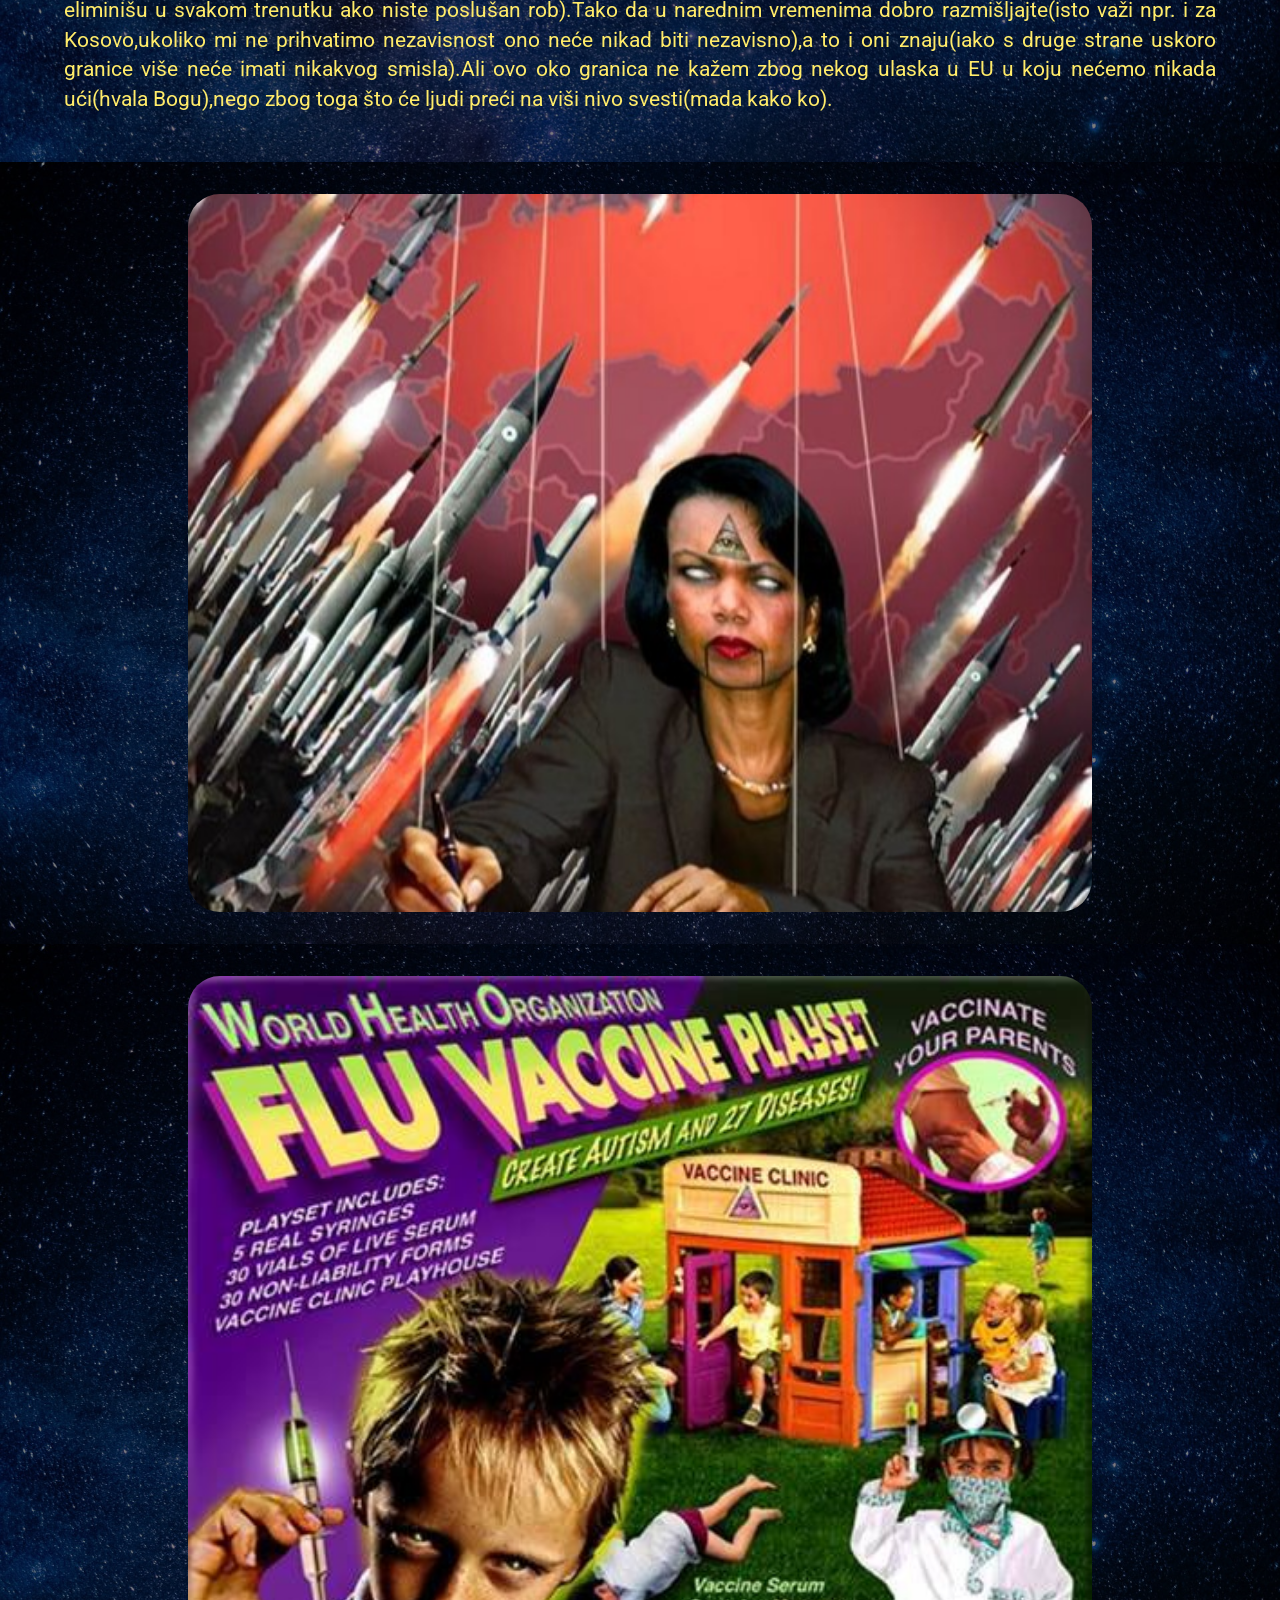
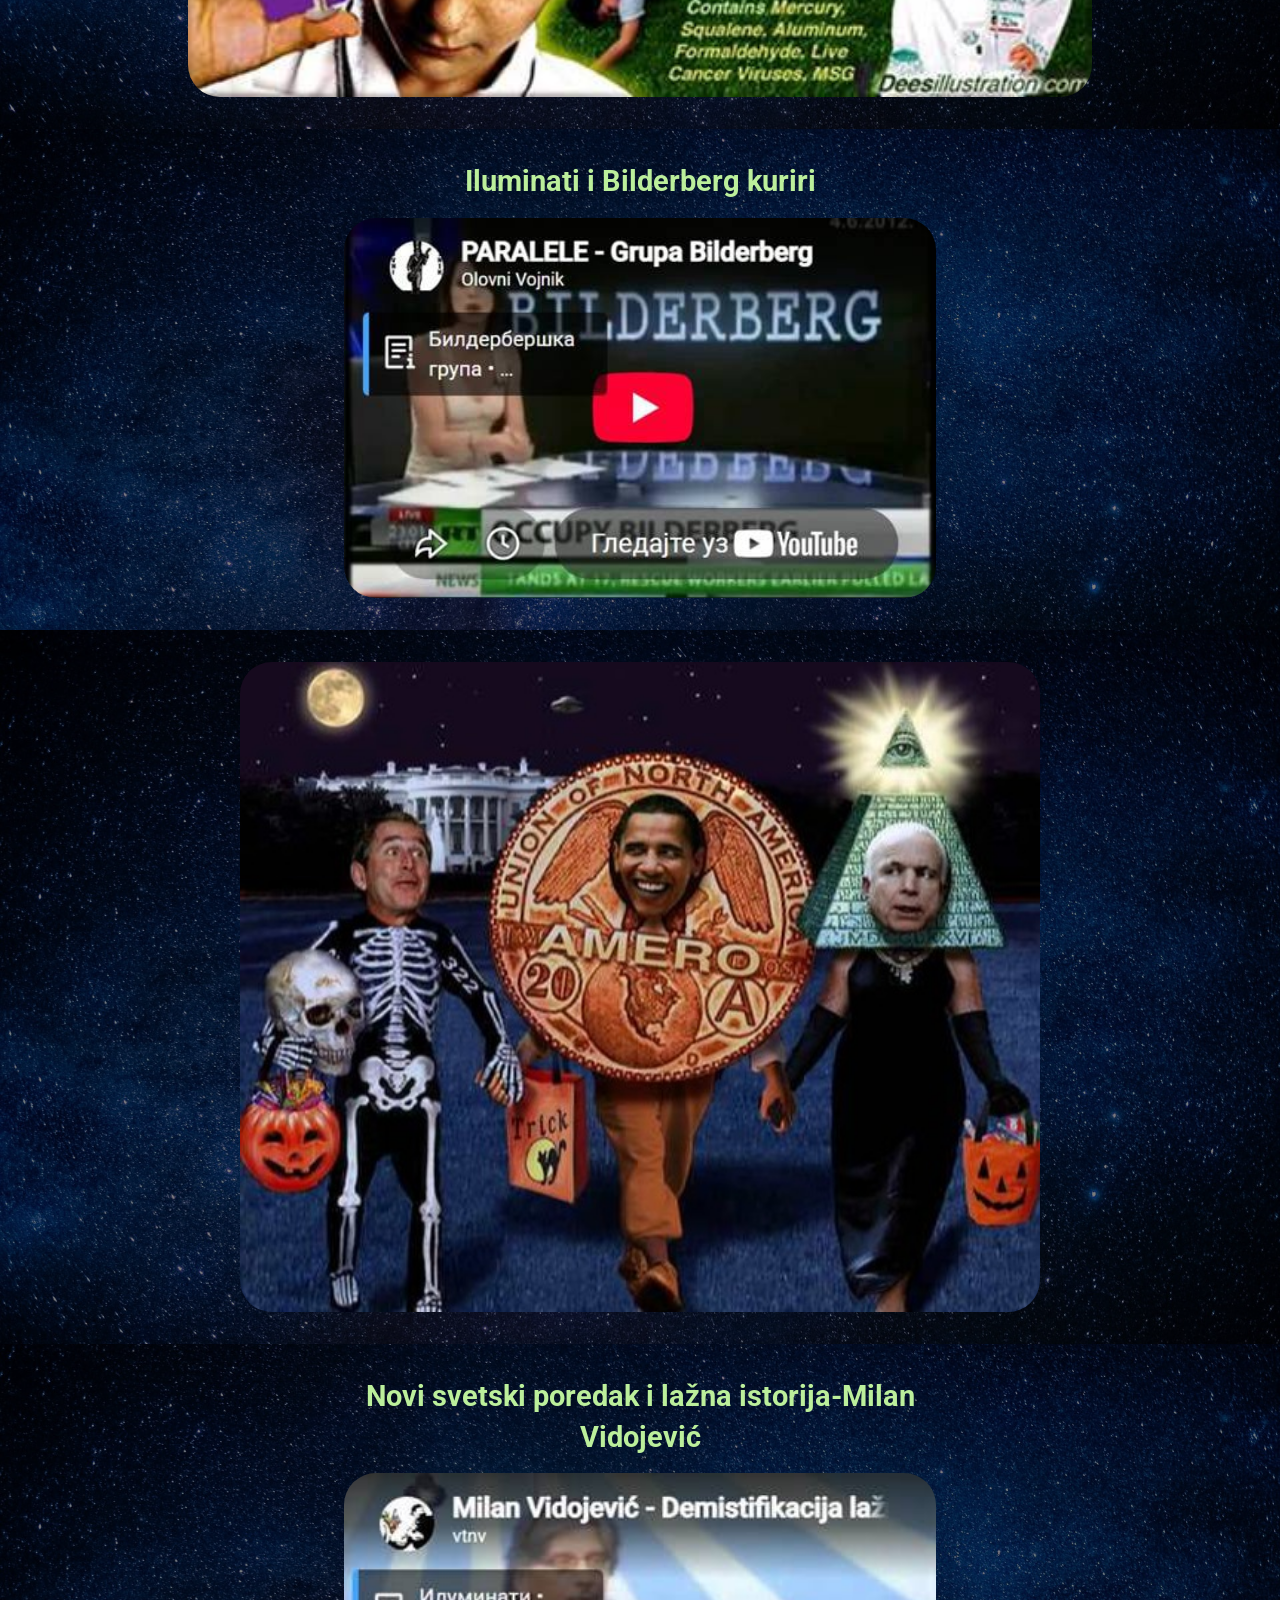
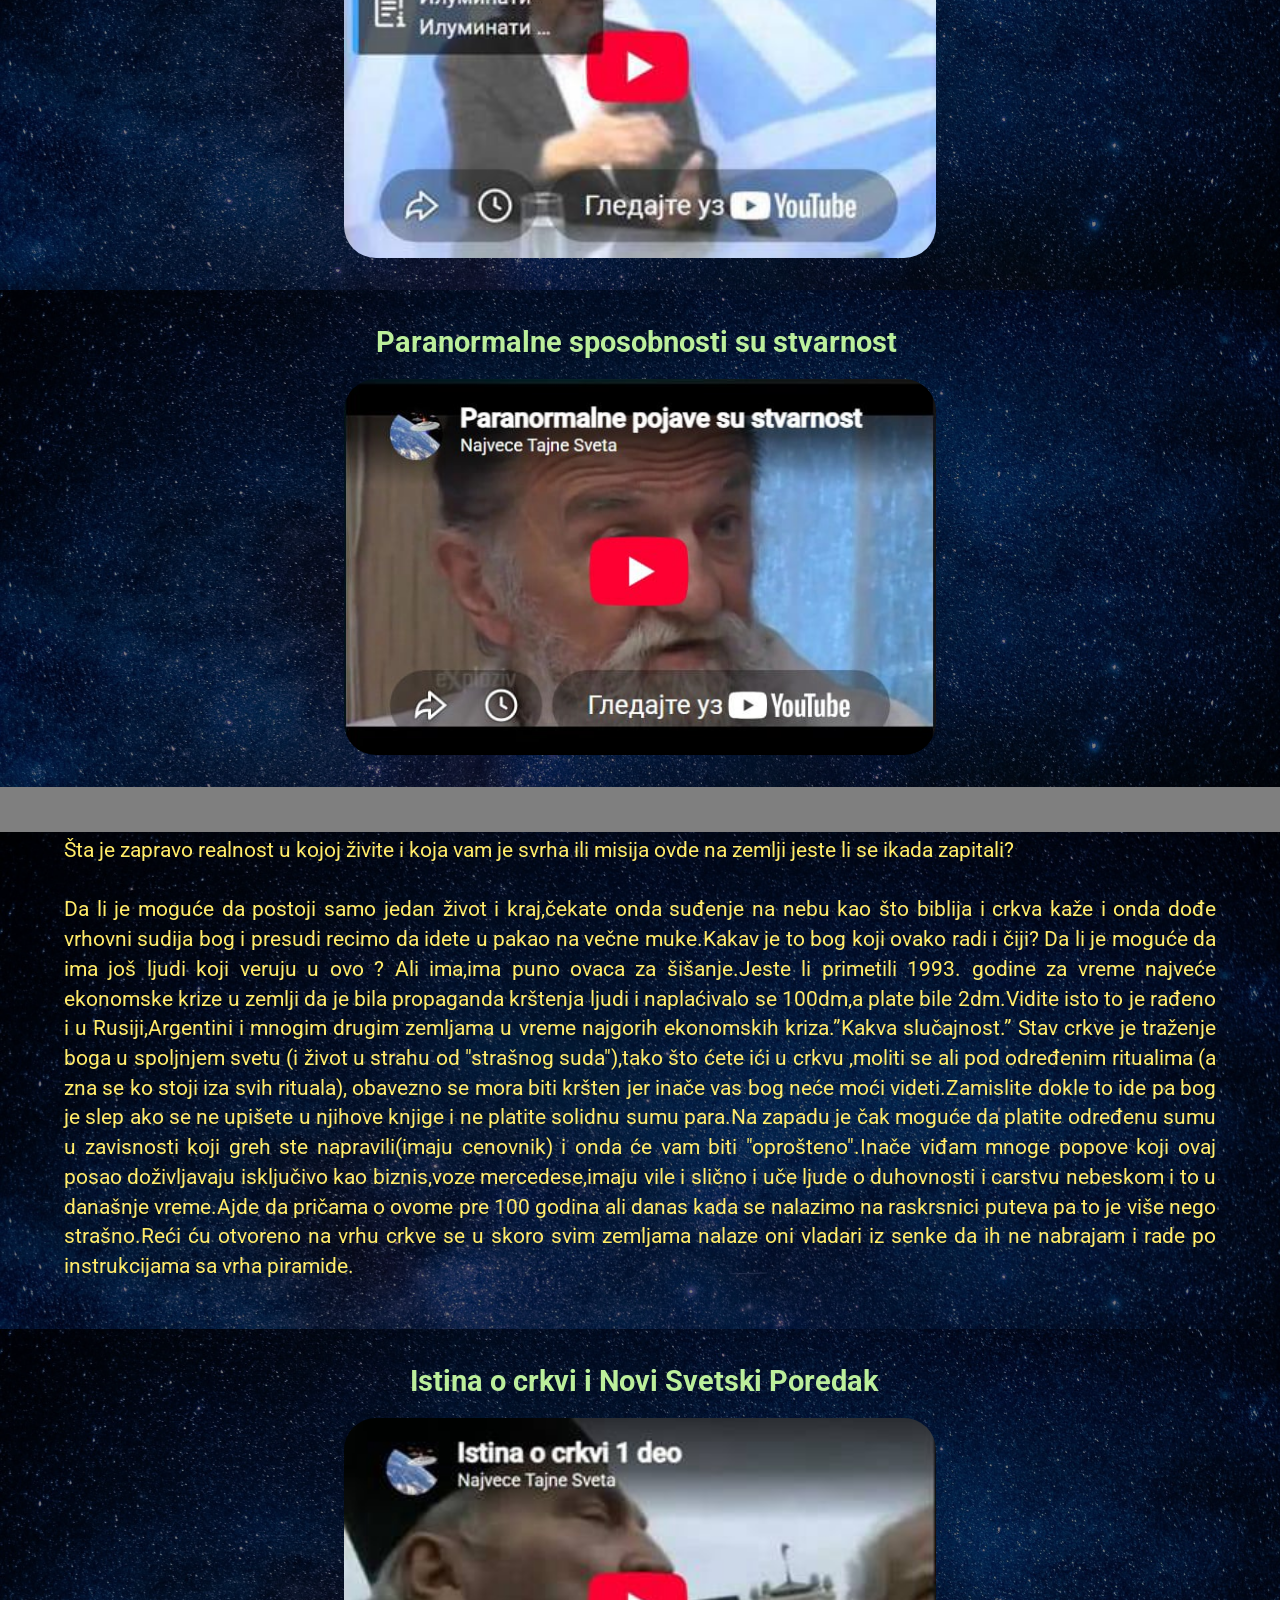
==== commit bf9c2ea5: "Add files via upload" ====
--- a/index.html
+++ b/index.html
@@ -17,7 +17,7 @@
   <link rel="stylesheet" href="assets/theme/css/style.css">
   <link rel="preload" href="https://fonts.googleapis.com/css?family=Roboto:100,200,300,400,500,600,700,800,900,100i,200i,300i,400i,500i,600i,700i,800i,900i&display=swap" as="style" onload="this.onload=null;this.rel='stylesheet'">
   <noscript><link rel="stylesheet" href="https://fonts.googleapis.com/css?family=Roboto:100,200,300,400,500,600,700,800,900,100i,200i,300i,400i,500i,600i,700i,800i,900i&display=swap"></noscript>
-  <link rel="preload" as="style" href="assets/mobirise/css/mbr-additional.css?v=XwdbEZ"><link rel="stylesheet" href="assets/mobirise/css/mbr-additional.css?v=XwdbEZ" type="text/css">
+  <link rel="preload" as="style" href="assets/mobirise/css/mbr-additional.css?v=KgCHrB"><link rel="stylesheet" href="assets/mobirise/css/mbr-additional.css?v=KgCHrB" type="text/css">
 
   
   
@@ -42,7 +42,7 @@
   <section data-bs-version="5.1" class="menu menu5 cid-vpbcRoAwwX" once="menu" id="menu05-0">
 	
 
-	<nav class="navbar navbar-dropdown navbar-fixed-top navbar-expand-lg">
+	<nav class="navbar navbar-dropdown navbar-expand-lg">
 		<div class="container">
 			<div class="navbar-brand">
 				<span class="navbar-logo">
@@ -61,7 +61,7 @@
 				</div>
 			</button>
 			<div class="collapse navbar-collapse" id="navbarSupportedContent">
-				<ul class="navbar-nav nav-dropdown nav-right" data-app-modern-menu="true"><li class="nav-item"><a class="nav-link link text-danger display-4" href="index.html">Najveće Tajne Sveta<br><br></a></li><li class="nav-item"><a class="nav-link link text-danger display-4" href="vanzemaljci-i-nlo.html">Vanzemaljci i NLO<br><br></a></li><li class="nav-item"><a class="nav-link link text-danger display-4" href="Adjeli-i-demoni.html">Anđeli i Demoni<br><br></a></li><li class="nav-item"><a class="nav-link link text-danger display-4" href="nikola-tesla-pronalasci.html">Nikola Tesla i HAARP<br><br></a></li><li class="nav-item dropdown"><a class="nav-link link dropdown-toggle text-danger display-4" href="https://mobiri.se" data-toggle="dropdown-submenu" data-bs-toggle="dropdown" data-bs-auto-close="outside" aria-expanded="true">Više...<br><br></a><div class="dropdown-menu" aria-labelledby="dropdown-847"><a class="dropdown-item text-danger text-primary display-4" href="karma-i-reinkarnacija.html">Karma i Reinkarnacija<br></a><a class="show dropdown-item text-danger text-primary display-4" href="svemir-i-piramide.html">Svemir i Piramide</a><a class="show dropdown-item text-danger text-primary display-4" href="filmovi-i-muzika.html">Filmovi i Muzika</a><a class="dropdown-item text-danger text-primary display-4" href="sudbina-atsrologija-i-horoskop.html">Astrologija,Horoskop i Sudbina</a><a class="show dropdown-item text-danger text-primary display-4" href="zdravlje-bolesti-i-sport.html">Zdravlje,Bolesti i Sport</a><a class="show dropdown-item text-danger text-primary display-4" href="zdrava-hrana-i-gmo.html">Zdrava Hrana i GMO</a><a class="show dropdown-item text-danger text-primary display-4" href="trece-oko.html">Treće Oko</a><a class="dropdown-item text-danger text-primary display-4" href="najnovije-vesti-zona-sumraka.html">Najnovije Vesti iz Zone Sumraka</a><a class="show dropdown-item text-danger text-primary display-4" href="knjige-i-porudzbine.html">Knjige,Kontakt i Porudžbine</a></div></li></ul>
+				<ul class="navbar-nav nav-dropdown nav-right" data-app-modern-menu="true"><li class="nav-item"><a class="nav-link link text-danger display-4" href="index.html">Najveće Tajne Sveta<br><br></a></li><li class="nav-item"><a class="nav-link link text-danger display-4" href="vanzemaljci-i-nlo.html">Vanzemaljci i NLO<br><br></a></li><li class="nav-item"><a class="nav-link link text-danger display-4" href="Adjeli-i-demoni.html">Anđeli i Demoni<br><br></a></li><li class="nav-item"><a class="nav-link link text-danger display-4" href="nikola-tesla-pronalasci.html">Nikola Tesla i HAARP<br><br></a></li><li class="nav-item dropdown"><a class="nav-link link dropdown-toggle text-danger show display-4" href="https://mobiri.se" data-toggle="dropdown-submenu" data-bs-toggle="dropdown" data-bs-auto-close="outside" aria-expanded="true">Više...<br><br></a><div class="dropdown-menu show" aria-labelledby="dropdown-847" data-bs-popper="none"><a class="dropdown-item text-danger text-primary display-4" href="karma-i-reinkarnacija.html">Karma i Reinkarnacija<br></a><a class="show dropdown-item text-danger text-primary display-4" href="svemir-i-piramide.html">Svemir i Piramide</a><a class="show dropdown-item text-danger text-primary display-4" href="filmovi-i-muzika.html">Filmovi i Muzika</a><a class="dropdown-item text-danger text-primary display-4" href="sudbina-atsrologija-i-horoskop.html">Astrologija,Horoskop i Sudbina</a><a class="show dropdown-item text-danger text-primary display-4" href="zdravlje-bolesti-i-sport.html">Zdravlje,Bolesti i Sport</a><a class="show dropdown-item text-danger text-primary display-4" href="zdrava-hrana-i-gmo.html">Zdrava Hrana i GMO</a><a class="show dropdown-item text-danger text-primary display-4" href="trece-oko.html">Treće Oko</a><a class="dropdown-item text-danger text-primary display-4" href="najnovije-vesti-zona-sumraka.html">Najnovije Vesti iz Zone Sumraka</a><a class="show dropdown-item text-danger text-primary display-4" href="knjige-i-porudzbine.html">Knjige,Kontakt i Porudžbine</a></div></li></ul>
 				
 			</div>
 		</div>
@@ -909,7 +909,7 @@
       </div>
     </div>
   </div>
- <script src="assets/parallax/jarallax.js"></script>  <script src="assets/smoothscroll/smooth-scroll.js"></script>  <script src="assets/ytplayer/index.js"></script>  <script src="assets/dropdown/js/navbar-dropdown.js"></script>  <script src="assets/theme/js/script.js"></script>  
+</section><section class="display-7" style="padding: 0;align-items: center;justify-content: center;flex-wrap: wrap;    align-content: center;display: flex;position: relative;height: 4rem;"><a href="https://mobiri.se/4922704" style="flex: 1 1;height: 4rem;position: absolute;width: 100%;z-index: 1;"><img alt="" style="height: 4rem;" src="[data-uri]"></a><p style="margin: 0;text-align: center;" class="display-7">&#8204;</p><a style="z-index:1" href="https://mobirise.com/builder/ai-website-maker.html">AI Website Maker</a></section><script src="assets/bootstrap/js/bootstrap.bundle.min.js"></script>  <script src="assets/parallax/jarallax.js"></script>  <script src="assets/smoothscroll/smooth-scroll.js"></script>  <script src="assets/ytplayer/index.js"></script>  <script src="assets/dropdown/js/navbar-dropdown.js"></script>  <script src="assets/theme/js/script.js"></script>  
   
   
 </body>
--- a/assets/mobirise/css/mbr-additional.css
+++ b/assets/mobirise/css/mbr-additional.css
@@ -1830,6 +1830,29 @@
 .cid-vpnyGT05JZ .mbr-description {
   color: #9fe870;
 }
+.cid-vtTUubsoHD {
+  padding-top: 2rem;
+  padding-bottom: 0rem;
+  background-image: url("../../../assets/images/mbr-1920x1280.jpg");
+}
+.cid-vtTUubsoHD .mbr-fallback-image.disabled {
+  display: none;
+}
+.cid-vtTUubsoHD .mbr-fallback-image {
+  display: block;
+  background-size: cover;
+  background-position: center center;
+  width: 100%;
+  height: 100%;
+  position: absolute;
+  top: 0;
+}
+.cid-vtTUubsoHD .row {
+  flex-direction: row-reverse;
+}
+.cid-vtTUubsoHD .mbr-description {
+  color: #ffa600;
+}
 .cid-vpnBDUEhbp {
   padding-top: 4rem;
   padding-bottom: 3rem;
@@ -3813,6 +3836,93 @@
 .cid-vpE4KFuQkX .mbr-section-head .mbr-section-btn {
   color: #ffeb69;
 }
+.cid-vtS3XA1kJx {
+  display: flex;
+  padding-top: 2rem;
+  padding-bottom: 0rem;
+  background-image: url("../../../assets/images/mbr-1920x1280.jpg");
+}
+.cid-vtS3XA1kJx .mbr-overlay {
+  background-color: #000000;
+  opacity: 0.5;
+}
+@media (min-width: 768px) {
+  .cid-vtS3XA1kJx {
+    align-items: flex-end;
+  }
+  .cid-vtS3XA1kJx .row {
+    justify-content: flex-start;
+  }
+  .cid-vtS3XA1kJx .content-wrap {
+    padding: 1rem 3rem;
+  }
+}
+@media (max-width: 991px) and (min-width: 768px) {
+  .cid-vtS3XA1kJx .content-wrap {
+    min-width: 50%;
+  }
+}
+@media (max-width: 767px) {
+  .cid-vtS3XA1kJx {
+    -webkit-align-items: center;
+    align-items: flex-end;
+  }
+  .cid-vtS3XA1kJx .mbr-row {
+    -webkit-justify-content: center;
+    justify-content: center;
+  }
+  .cid-vtS3XA1kJx .content-wrap {
+    width: 100%;
+  }
+}
+.cid-vtS3XA1kJx .mbr-fallback-image.disabled {
+  display: none;
+}
+.cid-vtS3XA1kJx .mbr-fallback-image {
+  display: block;
+  background-size: cover;
+  background-position: center center;
+  width: 100%;
+  height: 100%;
+  position: absolute;
+  top: 0;
+}
+.cid-vtS3XA1kJx .mbr-section-title,
+.cid-vtS3XA1kJx .mbr-section-subtitle {
+  text-align: left;
+  color: #ffc091;
+}
+.cid-vtS3XA1kJx .mbr-text,
+.cid-vtS3XA1kJx .mbr-section-btn {
+  text-align: left;
+  color: #ffeb69;
+}
+.cid-vtS3XA1kJx .mbr-section-title {
+  text-align: center;
+}
+.cid-vtU8VN3RCl {
+  padding-top: 2rem;
+  padding-bottom: 1rem;
+  background-image: url("../../../assets/images/mbr-1920x1280.jpg");
+}
+.cid-vtU8VN3RCl .mbr-fallback-image.disabled {
+  display: none;
+}
+.cid-vtU8VN3RCl .mbr-fallback-image {
+  display: block;
+  background-size: cover;
+  background-position: center center;
+  width: 100%;
+  height: 100%;
+  position: absolute;
+  top: 0;
+}
+.cid-vtU8VN3RCl .row {
+  flex-direction: row-reverse;
+}
+.cid-vtU8VN3RCl .mbr-description {
+  color: #ffa600;
+}
 .cid-vpKT3BMYBi {
   padding-top: 2rem;
   padding-bottom: 2rem;
@@ -4939,6 +5049,29 @@
   text-align: justify;
   color: #ffeb69;
 }
+.cid-vtU6pUDHf9 {
+  padding-top: 2rem;
+  padding-bottom: 0rem;
+  background-image: url("../../../assets/images/mbr-1920x1280.jpg");
+}
+.cid-vtU6pUDHf9 .mbr-fallback-image.disabled {
+  display: none;
+}
+.cid-vtU6pUDHf9 .mbr-fallback-image {
+  display: block;
+  background-size: cover;
+  background-position: center center;
+  width: 100%;
+  height: 100%;
+  position: absolute;
+  top: 0;
+}
+.cid-vtU6pUDHf9 .row {
+  flex-direction: row-reverse;
+}
+.cid-vtU6pUDHf9 .mbr-description {
+  color: #ffa600;
+}
 .cid-vpPwN2k7aP {
   padding-top: 6rem;
   padding-bottom: 6rem;
@@ -6045,6 +6178,29 @@
 .cid-vpVwhqoQu6 .mbr-description {
   color: #bcef9b;
 }
+.cid-vtU7nUrTKz {
+  padding-top: 2rem;
+  padding-bottom: 0rem;
+  background-image: url("../../../assets/images/mbr-1920x1280.jpg");
+}
+.cid-vtU7nUrTKz .mbr-fallback-image.disabled {
+  display: none;
+}
+.cid-vtU7nUrTKz .mbr-fallback-image {
+  display: block;
+  background-size: cover;
+  background-position: center center;
+  width: 100%;
+  height: 100%;
+  position: absolute;
+  top: 0;
+}
+.cid-vtU7nUrTKz .row {
+  flex-direction: row-reverse;
+}
+.cid-vtU7nUrTKz .mbr-description {
+  color: #ffa600;
+}
 .cid-vpVwC5YZWN {
   padding-top: 3rem;
   padding-bottom: 2rem;
@@ -6270,6 +6426,29 @@
 .cid-vpVJs1eWiC .mbr-section-btn {
   text-align: justify;
   color: #ffeb69;
+}
+.cid-vtU89TnBUg {
+  padding-top: 2rem;
+  padding-bottom: 0rem;
+  background-image: url("../../../assets/images/mbr-1920x1280.jpg");
+}
+.cid-vtU89TnBUg .mbr-fallback-image.disabled {
+  display: none;
+}
+.cid-vtU89TnBUg .mbr-fallback-image {
+  display: block;
+  background-size: cover;
+  background-position: center center;
+  width: 100%;
+  height: 100%;
+  position: absolute;
+  top: 0;
+}
+.cid-vtU89TnBUg .row {
+  flex-direction: row-reverse;
+}
+.cid-vtU89TnBUg .mbr-description {
+  color: #ffa600;
 }
 .cid-vqRrIhGjDA {
   display: flex;
@@ -7220,6 +7399,29 @@
   text-align: justify;
   color: #ffeb69;
 }
+.cid-vtU4Eus4UO {
+  padding-top: 2rem;
+  padding-bottom: 0rem;
+  background-image: url("../../../assets/images/mbr-1920x1280.jpg");
+}
+.cid-vtU4Eus4UO .mbr-fallback-image.disabled {
+  display: none;
+}
+.cid-vtU4Eus4UO .mbr-fallback-image {
+  display: block;
+  background-size: cover;
+  background-position: center center;
+  width: 100%;
+  height: 100%;
+  position: absolute;
+  top: 0;
+}
+.cid-vtU4Eus4UO .row {
+  flex-direction: row-reverse;
+}
+.cid-vtU4Eus4UO .mbr-description {
+  color: #ffa600;
+}
 .cid-vq21KxDxWF {
   padding-top: 2rem;
   padding-bottom: 2rem;
@@ -7303,6 +7505,29 @@
 .cid-vq229eFDQr .mbr-section-btn {
   text-align: justify;
   color: #ffeb69;
+}
+.cid-vtU5j4KcTP {
+  padding-top: 2rem;
+  padding-bottom: 0rem;
+  background-image: url("../../../assets/images/mbr-1920x1280.jpg");
+}
+.cid-vtU5j4KcTP .mbr-fallback-image.disabled {
+  display: none;
+}
+.cid-vtU5j4KcTP .mbr-fallback-image {
+  display: block;
+  background-size: cover;
+  background-position: center center;
+  width: 100%;
+  height: 100%;
+  position: absolute;
+  top: 0;
+}
+.cid-vtU5j4KcTP .row {
+  flex-direction: row-reverse;
+}
+.cid-vtU5j4KcTP .mbr-description {
+  color: #ffa600;
 }
 .cid-vq23nqxPW7 {
   padding-top: 2rem;
@@ -8399,6 +8624,90 @@
   color: #ffeb69;
   text-align: justify;
 }
+.cid-vtMkCCdzU8 {
+  display: flex;
+  padding-top: 2rem;
+  padding-bottom: 0rem;
+  background-image: url("../../../assets/images/mbr-1920x1280.jpg");
+}
+.cid-vtMkCCdzU8 .mbr-overlay {
+  background-color: #000000;
+  opacity: 0.5;
+}
+@media (min-width: 768px) {
+  .cid-vtMkCCdzU8 {
+    align-items: flex-end;
+  }
+  .cid-vtMkCCdzU8 .row {
+    justify-content: flex-start;
+  }
+  .cid-vtMkCCdzU8 .content-wrap {
+    padding: 1rem 3rem;
+  }
+}
+@media (max-width: 991px) and (min-width: 768px) {
+  .cid-vtMkCCdzU8 .content-wrap {
+    min-width: 50%;
+  }
+}
+@media (max-width: 767px) {
+  .cid-vtMkCCdzU8 {
+    -webkit-align-items: center;
+    align-items: flex-end;
+  }
+  .cid-vtMkCCdzU8 .mbr-row {
+    -webkit-justify-content: center;
+    justify-content: center;
+  }
+  .cid-vtMkCCdzU8 .content-wrap {
+    width: 100%;
+  }
+}
+.cid-vtMkCCdzU8 .mbr-fallback-image.disabled {
+  display: none;
+}
+.cid-vtMkCCdzU8 .mbr-fallback-image {
+  display: block;
+  background-size: cover;
+  background-position: center center;
+  width: 100%;
+  height: 100%;
+  position: absolute;
+  top: 0;
+}
+.cid-vtMkCCdzU8 .mbr-section-title,
+.cid-vtMkCCdzU8 .mbr-section-subtitle {
+  text-align: left;
+  color: #ffc091;
+}
+.cid-vtMkCCdzU8 .mbr-text,
+.cid-vtMkCCdzU8 .mbr-section-btn {
+  text-align: justify;
+  color: #ffeb69;
+}
+.cid-vtU0X35OBX {
+  padding-top: 2rem;
+  padding-bottom: 0rem;
+  background-image: url("../../../assets/images/mbr-1920x1280.jpg");
+}
+.cid-vtU0X35OBX .mbr-fallback-image.disabled {
+  display: none;
+}
+.cid-vtU0X35OBX .mbr-fallback-image {
+  display: block;
+  background-size: cover;
+  background-position: center center;
+  width: 100%;
+  height: 100%;
+  position: absolute;
+  top: 0;
+}
+.cid-vtU0X35OBX .row {
+  flex-direction: row-reverse;
+}
+.cid-vtU0X35OBX .mbr-description {
+  color: #ffa600;
+}
 .cid-vq5ZIKhdAU {
   display: flex;
   padding-top: 2rem;
@@ -8636,6 +8945,29 @@
 .cid-vq6fCy4yZd .mbr-section-btn {
   text-align: justify;
   color: #ffeb69;
+}
+.cid-vtU1XKwuh5 {
+  padding-top: 2rem;
+  padding-bottom: 0rem;
+  background-image: url("../../../assets/images/mbr-1920x1280.jpg");
+}
+.cid-vtU1XKwuh5 .mbr-fallback-image.disabled {
+  display: none;
+}
+.cid-vtU1XKwuh5 .mbr-fallback-image {
+  display: block;
+  background-size: cover;
+  background-position: center center;
+  width: 100%;
+  height: 100%;
+  position: absolute;
+  top: 0;
+}
+.cid-vtU1XKwuh5 .row {
+  flex-direction: row-reverse;
+}
+.cid-vtU1XKwuh5 .mbr-description {
+  color: #ffa600;
 }
 .cid-vq6i54VJzM {
   padding-top: 2rem;
@@ -9358,6 +9690,9 @@
   text-align: justify;
   color: #ffeb69;
 }
+.cid-vq7iVRUNp8 .mbr-section-subtitle {
+  color: #ffa600;
+}
 .cid-vq7kF2b2EY {
   padding-top: 2rem;
   padding-bottom: 2rem;
@@ -9794,6 +10129,29 @@
 }
 .cid-vq8crMFna5 .mbr-description {
   color: #bcef9b;
+}
+.cid-vtTXxEjaDR {
+  padding-top: 2rem;
+  padding-bottom: 0rem;
+  background-image: url("../../../assets/images/mbr-1920x1280.jpg");
+}
+.cid-vtTXxEjaDR .mbr-fallback-image.disabled {
+  display: none;
+}
+.cid-vtTXxEjaDR .mbr-fallback-image {
+  display: block;
+  background-size: cover;
+  background-position: center center;
+  width: 100%;
+  height: 100%;
+  position: absolute;
+  top: 0;
+}
+.cid-vtTXxEjaDR .row {
+  flex-direction: row-reverse;
+}
+.cid-vtTXxEjaDR .mbr-description {
+  color: #ffa600;
 }
 .cid-vq8dE8nBcY {
   display: flex;
@@ -10683,6 +11041,29 @@
 .cid-vqnGKRBRYU .mbr-description {
   color: #bcef9b;
 }
+.cid-vtTZFPvMRa {
+  padding-top: 2rem;
+  padding-bottom: 0rem;
+  background-image: url("../../../assets/images/mbr-1920x1280.jpg");
+}
+.cid-vtTZFPvMRa .mbr-fallback-image.disabled {
+  display: none;
+}
+.cid-vtTZFPvMRa .mbr-fallback-image {
+  display: block;
+  background-size: cover;
+  background-position: center center;
+  width: 100%;
+  height: 100%;
+  position: absolute;
+  top: 0;
+}
+.cid-vtTZFPvMRa .row {
+  flex-direction: row-reverse;
+}
+.cid-vtTZFPvMRa .mbr-description {
+  color: #ffa600;
+}
 .cid-vqnHbcrcAU {
   padding-top: 2rem;
   padding-bottom: 2rem;
--- a/assets/mobirise/css/mbr-additional.css
+++ b/assets/mobirise/css/mbr-additional.css
@@ -1830,6 +1830,29 @@
 .cid-vpnyGT05JZ .mbr-description {
   color: #9fe870;
 }
+.cid-vtTUubsoHD {
+  padding-top: 2rem;
+  padding-bottom: 0rem;
+  background-image: url("../../../assets/images/mbr-1920x1280.jpg");
+}
+.cid-vtTUubsoHD .mbr-fallback-image.disabled {
+  display: none;
+}
+.cid-vtTUubsoHD .mbr-fallback-image {
+  display: block;
+  background-size: cover;
+  background-position: center center;
+  width: 100%;
+  height: 100%;
+  position: absolute;
+  top: 0;
+}
+.cid-vtTUubsoHD .row {
+  flex-direction: row-reverse;
+}
+.cid-vtTUubsoHD .mbr-description {
+  color: #ffa600;
+}
 .cid-vpnBDUEhbp {
   padding-top: 4rem;
   padding-bottom: 3rem;
@@ -3813,6 +3836,93 @@
 .cid-vpE4KFuQkX .mbr-section-head .mbr-section-btn {
   color: #ffeb69;
 }
+.cid-vtS3XA1kJx {
+  display: flex;
+  padding-top: 2rem;
+  padding-bottom: 0rem;
+  background-image: url("../../../assets/images/mbr-1920x1280.jpg");
+}
+.cid-vtS3XA1kJx .mbr-overlay {
+  background-color: #000000;
+  opacity: 0.5;
+}
+@media (min-width: 768px) {
+  .cid-vtS3XA1kJx {
+    align-items: flex-end;
+  }
+  .cid-vtS3XA1kJx .row {
+    justify-content: flex-start;
+  }
+  .cid-vtS3XA1kJx .content-wrap {
+    padding: 1rem 3rem;
+  }
+}
+@media (max-width: 991px) and (min-width: 768px) {
+  .cid-vtS3XA1kJx .content-wrap {
+    min-width: 50%;
+  }
+}
+@media (max-width: 767px) {
+  .cid-vtS3XA1kJx {
+    -webkit-align-items: center;
+    align-items: flex-end;
+  }
+  .cid-vtS3XA1kJx .mbr-row {
+    -webkit-justify-content: center;
+    justify-content: center;
+  }
+  .cid-vtS3XA1kJx .content-wrap {
+    width: 100%;
+  }
+}
+.cid-vtS3XA1kJx .mbr-fallback-image.disabled {
+  display: none;
+}
+.cid-vtS3XA1kJx .mbr-fallback-image {
+  display: block;
+  background-size: cover;
+  background-position: center center;
+  width: 100%;
+  height: 100%;
+  position: absolute;
+  top: 0;
+}
+.cid-vtS3XA1kJx .mbr-section-title,
+.cid-vtS3XA1kJx .mbr-section-subtitle {
+  text-align: left;
+  color: #ffc091;
+}
+.cid-vtS3XA1kJx .mbr-text,
+.cid-vtS3XA1kJx .mbr-section-btn {
+  text-align: left;
+  color: #ffeb69;
+}
+.cid-vtS3XA1kJx .mbr-section-title {
+  text-align: center;
+}
+.cid-vtU8VN3RCl {
+  padding-top: 2rem;
+  padding-bottom: 1rem;
+  background-image: url("../../../assets/images/mbr-1920x1280.jpg");
+}
+.cid-vtU8VN3RCl .mbr-fallback-image.disabled {
+  display: none;
+}
+.cid-vtU8VN3RCl .mbr-fallback-image {
+  display: block;
+  background-size: cover;
+  background-position: center center;
+  width: 100%;
+  height: 100%;
+  position: absolute;
+  top: 0;
+}
+.cid-vtU8VN3RCl .row {
+  flex-direction: row-reverse;
+}
+.cid-vtU8VN3RCl .mbr-description {
+  color: #ffa600;
+}
 .cid-vpKT3BMYBi {
   padding-top: 2rem;
   padding-bottom: 2rem;
@@ -4939,6 +5049,29 @@
   text-align: justify;
   color: #ffeb69;
 }
+.cid-vtU6pUDHf9 {
+  padding-top: 2rem;
+  padding-bottom: 0rem;
+  background-image: url("../../../assets/images/mbr-1920x1280.jpg");
+}
+.cid-vtU6pUDHf9 .mbr-fallback-image.disabled {
+  display: none;
+}
+.cid-vtU6pUDHf9 .mbr-fallback-image {
+  display: block;
+  background-size: cover;
+  background-position: center center;
+  width: 100%;
+  height: 100%;
+  position: absolute;
+  top: 0;
+}
+.cid-vtU6pUDHf9 .row {
+  flex-direction: row-reverse;
+}
+.cid-vtU6pUDHf9 .mbr-description {
+  color: #ffa600;
+}
 .cid-vpPwN2k7aP {
   padding-top: 6rem;
   padding-bottom: 6rem;
@@ -6045,6 +6178,29 @@
 .cid-vpVwhqoQu6 .mbr-description {
   color: #bcef9b;
 }
+.cid-vtU7nUrTKz {
+  padding-top: 2rem;
+  padding-bottom: 0rem;
+  background-image: url("../../../assets/images/mbr-1920x1280.jpg");
+}
+.cid-vtU7nUrTKz .mbr-fallback-image.disabled {
+  display: none;
+}
+.cid-vtU7nUrTKz .mbr-fallback-image {
+  display: block;
+  background-size: cover;
+  background-position: center center;
+  width: 100%;
+  height: 100%;
+  position: absolute;
+  top: 0;
+}
+.cid-vtU7nUrTKz .row {
+  flex-direction: row-reverse;
+}
+.cid-vtU7nUrTKz .mbr-description {
+  color: #ffa600;
+}
 .cid-vpVwC5YZWN {
   padding-top: 3rem;
   padding-bottom: 2rem;
@@ -6270,6 +6426,29 @@
 .cid-vpVJs1eWiC .mbr-section-btn {
   text-align: justify;
   color: #ffeb69;
+}
+.cid-vtU89TnBUg {
+  padding-top: 2rem;
+  padding-bottom: 0rem;
+  background-image: url("../../../assets/images/mbr-1920x1280.jpg");
+}
+.cid-vtU89TnBUg .mbr-fallback-image.disabled {
+  display: none;
+}
+.cid-vtU89TnBUg .mbr-fallback-image {
+  display: block;
+  background-size: cover;
+  background-position: center center;
+  width: 100%;
+  height: 100%;
+  position: absolute;
+  top: 0;
+}
+.cid-vtU89TnBUg .row {
+  flex-direction: row-reverse;
+}
+.cid-vtU89TnBUg .mbr-description {
+  color: #ffa600;
 }
 .cid-vqRrIhGjDA {
   display: flex;
@@ -7220,6 +7399,29 @@
   text-align: justify;
   color: #ffeb69;
 }
+.cid-vtU4Eus4UO {
+  padding-top: 2rem;
+  padding-bottom: 0rem;
+  background-image: url("../../../assets/images/mbr-1920x1280.jpg");
+}
+.cid-vtU4Eus4UO .mbr-fallback-image.disabled {
+  display: none;
+}
+.cid-vtU4Eus4UO .mbr-fallback-image {
+  display: block;
+  background-size: cover;
+  background-position: center center;
+  width: 100%;
+  height: 100%;
+  position: absolute;
+  top: 0;
+}
+.cid-vtU4Eus4UO .row {
+  flex-direction: row-reverse;
+}
+.cid-vtU4Eus4UO .mbr-description {
+  color: #ffa600;
+}
 .cid-vq21KxDxWF {
   padding-top: 2rem;
   padding-bottom: 2rem;
@@ -7303,6 +7505,29 @@
 .cid-vq229eFDQr .mbr-section-btn {
   text-align: justify;
   color: #ffeb69;
+}
+.cid-vtU5j4KcTP {
+  padding-top: 2rem;
+  padding-bottom: 0rem;
+  background-image: url("../../../assets/images/mbr-1920x1280.jpg");
+}
+.cid-vtU5j4KcTP .mbr-fallback-image.disabled {
+  display: none;
+}
+.cid-vtU5j4KcTP .mbr-fallback-image {
+  display: block;
+  background-size: cover;
+  background-position: center center;
+  width: 100%;
+  height: 100%;
+  position: absolute;
+  top: 0;
+}
+.cid-vtU5j4KcTP .row {
+  flex-direction: row-reverse;
+}
+.cid-vtU5j4KcTP .mbr-description {
+  color: #ffa600;
 }
 .cid-vq23nqxPW7 {
   padding-top: 2rem;
@@ -8399,6 +8624,90 @@
   color: #ffeb69;
   text-align: justify;
 }
+.cid-vtMkCCdzU8 {
+  display: flex;
+  padding-top: 2rem;
+  padding-bottom: 0rem;
+  background-image: url("../../../assets/images/mbr-1920x1280.jpg");
+}
+.cid-vtMkCCdzU8 .mbr-overlay {
+  background-color: #000000;
+  opacity: 0.5;
+}
+@media (min-width: 768px) {
+  .cid-vtMkCCdzU8 {
+    align-items: flex-end;
+  }
+  .cid-vtMkCCdzU8 .row {
+    justify-content: flex-start;
+  }
+  .cid-vtMkCCdzU8 .content-wrap {
+    padding: 1rem 3rem;
+  }
+}
+@media (max-width: 991px) and (min-width: 768px) {
+  .cid-vtMkCCdzU8 .content-wrap {
+    min-width: 50%;
+  }
+}
+@media (max-width: 767px) {
+  .cid-vtMkCCdzU8 {
+    -webkit-align-items: center;
+    align-items: flex-end;
+  }
+  .cid-vtMkCCdzU8 .mbr-row {
+    -webkit-justify-content: center;
+    justify-content: center;
+  }
+  .cid-vtMkCCdzU8 .content-wrap {
+    width: 100%;
+  }
+}
+.cid-vtMkCCdzU8 .mbr-fallback-image.disabled {
+  display: none;
+}
+.cid-vtMkCCdzU8 .mbr-fallback-image {
+  display: block;
+  background-size: cover;
+  background-position: center center;
+  width: 100%;
+  height: 100%;
+  position: absolute;
+  top: 0;
+}
+.cid-vtMkCCdzU8 .mbr-section-title,
+.cid-vtMkCCdzU8 .mbr-section-subtitle {
+  text-align: left;
+  color: #ffc091;
+}
+.cid-vtMkCCdzU8 .mbr-text,
+.cid-vtMkCCdzU8 .mbr-section-btn {
+  text-align: justify;
+  color: #ffeb69;
+}
+.cid-vtU0X35OBX {
+  padding-top: 2rem;
+  padding-bottom: 0rem;
+  background-image: url("../../../assets/images/mbr-1920x1280.jpg");
+}
+.cid-vtU0X35OBX .mbr-fallback-image.disabled {
+  display: none;
+}
+.cid-vtU0X35OBX .mbr-fallback-image {
+  display: block;
+  background-size: cover;
+  background-position: center center;
+  width: 100%;
+  height: 100%;
+  position: absolute;
+  top: 0;
+}
+.cid-vtU0X35OBX .row {
+  flex-direction: row-reverse;
+}
+.cid-vtU0X35OBX .mbr-description {
+  color: #ffa600;
+}
 .cid-vq5ZIKhdAU {
   display: flex;
   padding-top: 2rem;
@@ -8636,6 +8945,29 @@
 .cid-vq6fCy4yZd .mbr-section-btn {
   text-align: justify;
   color: #ffeb69;
+}
+.cid-vtU1XKwuh5 {
+  padding-top: 2rem;
+  padding-bottom: 0rem;
+  background-image: url("../../../assets/images/mbr-1920x1280.jpg");
+}
+.cid-vtU1XKwuh5 .mbr-fallback-image.disabled {
+  display: none;
+}
+.cid-vtU1XKwuh5 .mbr-fallback-image {
+  display: block;
+  background-size: cover;
+  background-position: center center;
+  width: 100%;
+  height: 100%;
+  position: absolute;
+  top: 0;
+}
+.cid-vtU1XKwuh5 .row {
+  flex-direction: row-reverse;
+}
+.cid-vtU1XKwuh5 .mbr-description {
+  color: #ffa600;
 }
 .cid-vq6i54VJzM {
   padding-top: 2rem;
@@ -9358,6 +9690,9 @@
   text-align: justify;
   color: #ffeb69;
 }
+.cid-vq7iVRUNp8 .mbr-section-subtitle {
+  color: #ffa600;
+}
 .cid-vq7kF2b2EY {
   padding-top: 2rem;
   padding-bottom: 2rem;
@@ -9794,6 +10129,29 @@
 }
 .cid-vq8crMFna5 .mbr-description {
   color: #bcef9b;
+}
+.cid-vtTXxEjaDR {
+  padding-top: 2rem;
+  padding-bottom: 0rem;
+  background-image: url("../../../assets/images/mbr-1920x1280.jpg");
+}
+.cid-vtTXxEjaDR .mbr-fallback-image.disabled {
+  display: none;
+}
+.cid-vtTXxEjaDR .mbr-fallback-image {
+  display: block;
+  background-size: cover;
+  background-position: center center;
+  width: 100%;
+  height: 100%;
+  position: absolute;
+  top: 0;
+}
+.cid-vtTXxEjaDR .row {
+  flex-direction: row-reverse;
+}
+.cid-vtTXxEjaDR .mbr-description {
+  color: #ffa600;
 }
 .cid-vq8dE8nBcY {
   display: flex;
@@ -10683,6 +11041,29 @@
 .cid-vqnGKRBRYU .mbr-description {
   color: #bcef9b;
 }
+.cid-vtTZFPvMRa {
+  padding-top: 2rem;
+  padding-bottom: 0rem;
+  background-image: url("../../../assets/images/mbr-1920x1280.jpg");
+}
+.cid-vtTZFPvMRa .mbr-fallback-image.disabled {
+  display: none;
+}
+.cid-vtTZFPvMRa .mbr-fallback-image {
+  display: block;
+  background-size: cover;
+  background-position: center center;
+  width: 100%;
+  height: 100%;
+  position: absolute;
+  top: 0;
+}
+.cid-vtTZFPvMRa .row {
+  flex-direction: row-reverse;
+}
+.cid-vtTZFPvMRa .mbr-description {
+  color: #ffa600;
+}
 .cid-vqnHbcrcAU {
   padding-top: 2rem;
   padding-bottom: 2rem;
